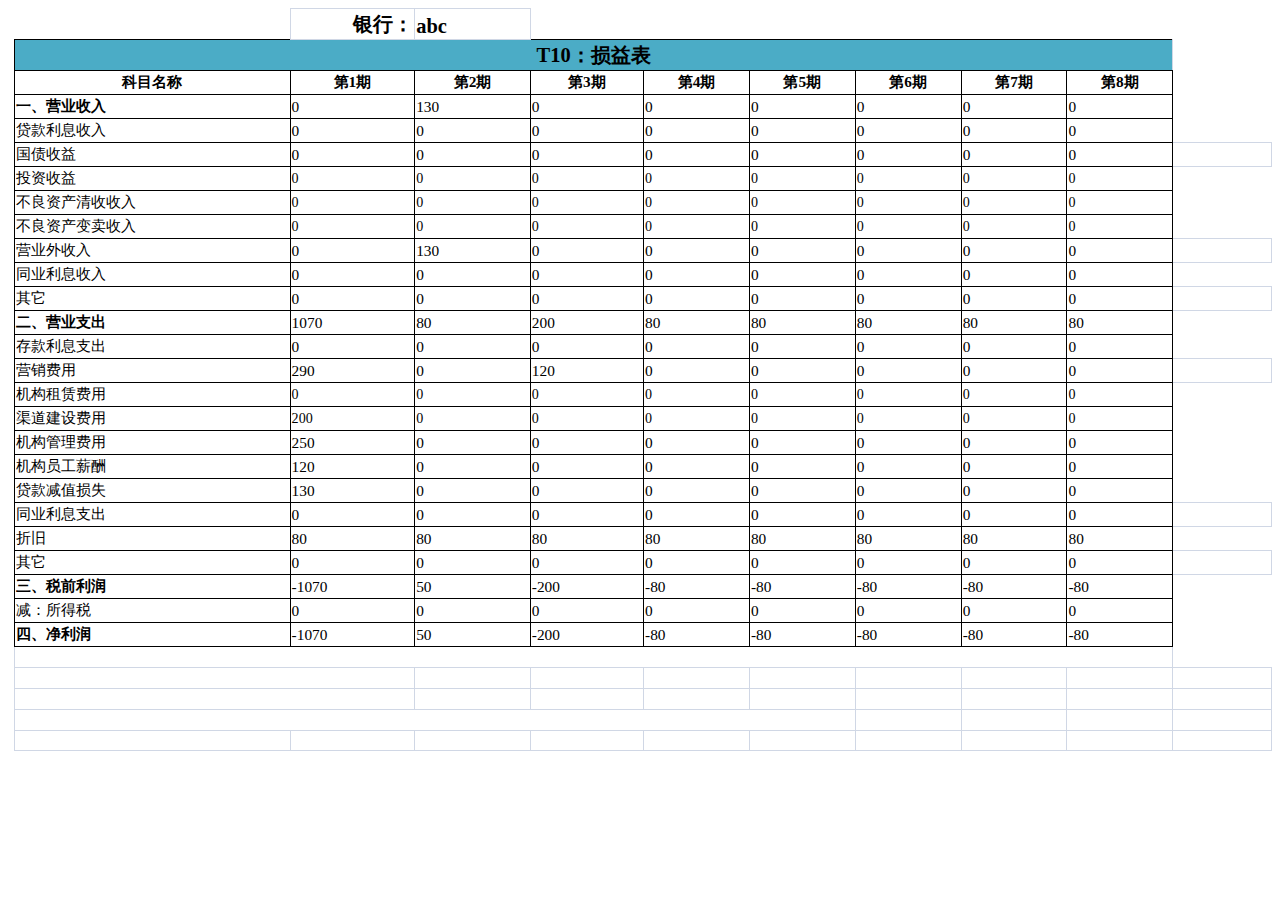
==== data/1515/T10损益表.html @ 1afb08a7 "修改小数点问题" ====
<html><head><meta http-equiv="content-type" content="text/html;charset=utf-8"></head><body><table style='border-collapse:collapse;'  width='100%'><tr><td style='border: #d0d7e5 1px 1px 1px 1px;'>&nbsp;</td><td style='border: #d0d7e5 1px 1px 1px 1px;'>&nbsp;</td><td align='right' valign='bottom' style='width:2048px;border-top:solid #d0d7e5 1px;border-right:solid #d0d7e5 1px;border-bottom:solid #d0d7e5 1px;border-left:solid #d0d7e5 1px;font-weight:700;font-size: 128.0%;' >银行：</td><td align='left' valign='bottom' style='width:2048px;border-top:solid #d0d7e5 1px;border-right:solid #d0d7e5 1px;border-bottom:solid #d0d7e5 1px;border-left:solid #d0d7e5 1px;font-weight:700;font-size: 128.0%;' >abc</td></tr><tr><td style='border: #d0d7e5 1px 1px 1px 1px;'>&nbsp;</td><td rowspan= '1' colspan= '9' align='center' valign='center' style='width:6001px;color:#000000;background-color:#4BACC6;border-top:solid #000000 1px;border-right:solid #d0d7e5 1px;border-bottom:solid #000000 1px;border-left:solid #000000 1px;font-weight:700;font-size: 128.0%;' >T10：损益表</td></tr><tr><td style='border: #d0d7e5 1px 1px 1px 1px;'>&nbsp;</td><td align='center' valign='center' style='width:6001px;border-top:solid #000000 1px;border-right:solid #000000 1px;border-bottom:solid #000000 1px;border-left:solid #000000 1px;font-weight:700;font-size: 96.0%;' >科目名称</td><td align='center' valign='center' style='width:2048px;border-top:solid #000000 1px;border-right:solid #000000 1px;border-bottom:solid #000000 1px;border-left:solid #000000 1px;font-weight:700;font-size: 96.0%;' >第1期</td><td align='center' valign='center' style='width:2048px;border-top:solid #000000 1px;border-right:solid #000000 1px;border-bottom:solid #000000 1px;border-left:solid #000000 1px;font-weight:700;font-size: 96.0%;' >第2期</td><td align='center' valign='center' style='width:2048px;border-top:solid #000000 1px;border-right:solid #000000 1px;border-bottom:solid #000000 1px;border-left:solid #000000 1px;font-weight:700;font-size: 96.0%;' >第3期</td><td align='center' valign='center' style='width:2048px;border-top:solid #000000 1px;border-right:solid #000000 1px;border-bottom:solid #000000 1px;border-left:solid #000000 1px;font-weight:700;font-size: 96.0%;' >第4期</td><td align='center' valign='center' style='width:2048px;border-top:solid #000000 1px;border-right:solid #000000 1px;border-bottom:solid #000000 1px;border-left:solid #000000 1px;font-weight:700;font-size: 96.0%;' >第5期</td><td align='center' valign='center' style='width:2048px;border-top:solid #000000 1px;border-right:solid #000000 1px;border-bottom:solid #000000 1px;border-left:solid #000000 1px;font-weight:700;font-size: 96.0%;' >第6期</td><td align='center' valign='center' style='width:2048px;border-top:solid #000000 1px;border-right:solid #000000 1px;border-bottom:solid #000000 1px;border-left:solid #000000 1px;font-weight:700;font-size: 96.0%;' >第7期</td><td align='center' valign='center' style='width:2048px;border-top:solid #000000 1px;border-right:solid #000000 1px;border-bottom:solid #000000 1px;border-left:solid #000000 1px;font-weight:700;font-size: 96.0%;' >第8期</td></tr><tr><td style='border: #d0d7e5 1px 1px 1px 1px;'>&nbsp;</td><td align='left' valign='center' style='width:6001px;border-top:solid #000000 1px;border-right:solid #000000 1px;border-bottom:solid #000000 1px;border-left:solid #000000 1px;font-weight:700;font-size: 96.0%;' >一、营业收入</td><td align='left' valign='center' style='width:2048px;border-top:solid #000000 1px;border-right:solid #000000 1px;border-bottom:solid #000000 1px;border-left:solid #000000 1px;font-weight:400;font-size: 96.0%;' >0</td><td align='left' valign='center' style='width:2048px;border-top:solid #000000 1px;border-right:solid #000000 1px;border-bottom:solid #000000 1px;border-left:solid #000000 1px;font-weight:400;font-size: 96.0%;' >130</td><td align='left' valign='center' style='width:2048px;border-top:solid #000000 1px;border-right:solid #000000 1px;border-bottom:solid #000000 1px;border-left:solid #000000 1px;font-weight:400;font-size: 96.0%;' >0</td><td align='left' valign='center' style='width:2048px;border-top:solid #000000 1px;border-right:solid #000000 1px;border-bottom:solid #000000 1px;border-left:solid #000000 1px;font-weight:400;font-size: 96.0%;' >0</td><td align='left' valign='center' style='width:2048px;border-top:solid #000000 1px;border-right:solid #000000 1px;border-bottom:solid #000000 1px;border-left:solid #000000 1px;font-weight:400;font-size: 96.0%;' >0</td><td align='left' valign='center' style='width:2048px;border-top:solid #000000 1px;border-right:solid #000000 1px;border-bottom:solid #000000 1px;border-left:solid #000000 1px;font-weight:400;font-size: 96.0%;' >0</td><td align='left' valign='center' style='width:2048px;border-top:solid #000000 1px;border-right:solid #000000 1px;border-bottom:solid #000000 1px;border-left:solid #000000 1px;font-weight:400;font-size: 96.0%;' >0</td><td align='left' valign='center' style='width:2048px;border-top:solid #000000 1px;border-right:solid #000000 1px;border-bottom:solid #000000 1px;border-left:solid #000000 1px;font-weight:400;font-size: 96.0%;' >0</td></tr><tr><td style='border: #d0d7e5 1px 1px 1px 1px;'>&nbsp;</td><td align='left' valign='center' style='width:6001px;border-top:solid #000000 1px;border-right:solid #000000 1px;border-bottom:solid #000000 1px;border-left:solid #000000 1px;font-weight:400;font-size: 96.0%;' >      贷款利息收入</td><td align='left' valign='center' style='width:2048px;border-top:solid #000000 1px;border-right:solid #000000 1px;border-bottom:solid #000000 1px;border-left:solid #000000 1px;font-weight:400;font-size: 96.0%;' >0</td><td align='left' valign='center' style='width:2048px;border-top:solid #000000 1px;border-right:solid #000000 1px;border-bottom:solid #000000 1px;border-left:solid #000000 1px;font-weight:400;font-size: 96.0%;' >0</td><td align='left' valign='center' style='width:2048px;border-top:solid #000000 1px;border-right:solid #000000 1px;border-bottom:solid #000000 1px;border-left:solid #000000 1px;font-weight:400;font-size: 96.0%;' >0</td><td align='left' valign='center' style='width:2048px;border-top:solid #000000 1px;border-right:solid #000000 1px;border-bottom:solid #000000 1px;border-left:solid #000000 1px;font-weight:400;font-size: 96.0%;' >0</td><td align='left' valign='center' style='width:2048px;border-top:solid #000000 1px;border-right:solid #000000 1px;border-bottom:solid #000000 1px;border-left:solid #000000 1px;font-weight:400;font-size: 96.0%;' >0</td><td align='left' valign='center' style='width:2048px;border-top:solid #000000 1px;border-right:solid #000000 1px;border-bottom:solid #000000 1px;border-left:solid #000000 1px;font-weight:400;font-size: 96.0%;' >0</td><td align='left' valign='center' style='width:2048px;border-top:solid #000000 1px;border-right:solid #000000 1px;border-bottom:solid #000000 1px;border-left:solid #000000 1px;font-weight:400;font-size: 96.0%;' >0</td><td align='left' valign='center' style='width:2048px;border-top:solid #000000 1px;border-right:solid #000000 1px;border-bottom:solid #000000 1px;border-left:solid #000000 1px;font-weight:400;font-size: 96.0%;' >0</td></tr><tr><td style='border: #d0d7e5 1px 1px 1px 1px;'>&nbsp;</td><td align='left' valign='center' style='width:6001px;border-top:solid #000000 1px;border-right:solid #000000 1px;border-bottom:solid #000000 1px;border-left:solid #000000 1px;font-weight:400;font-size: 96.0%;' >      国债收益</td><td align='left' valign='center' style='width:2048px;border-top:solid #000000 1px;border-right:solid #000000 1px;border-bottom:solid #000000 1px;border-left:solid #000000 1px;font-weight:400;font-size: 96.0%;' >0</td><td align='left' valign='center' style='width:2048px;border-top:solid #000000 1px;border-right:solid #000000 1px;border-bottom:solid #000000 1px;border-left:solid #000000 1px;font-weight:400;font-size: 96.0%;' >0</td><td align='left' valign='center' style='width:2048px;border-top:solid #000000 1px;border-right:solid #000000 1px;border-bottom:solid #000000 1px;border-left:solid #000000 1px;font-weight:400;font-size: 96.0%;' >0</td><td align='left' valign='center' style='width:2048px;border-top:solid #000000 1px;border-right:solid #000000 1px;border-bottom:solid #000000 1px;border-left:solid #000000 1px;font-weight:400;font-size: 96.0%;' >0</td><td align='left' valign='center' style='width:2048px;border-top:solid #000000 1px;border-right:solid #000000 1px;border-bottom:solid #000000 1px;border-left:solid #000000 1px;font-weight:400;font-size: 96.0%;' >0</td><td align='left' valign='center' style='width:2048px;border-top:solid #000000 1px;border-right:solid #000000 1px;border-bottom:solid #000000 1px;border-left:solid #000000 1px;font-weight:400;font-size: 96.0%;' >0</td><td align='left' valign='center' style='width:2048px;border-top:solid #000000 1px;border-right:solid #000000 1px;border-bottom:solid #000000 1px;border-left:solid #000000 1px;font-weight:400;font-size: 96.0%;' >0</td><td align='left' valign='center' style='width:2048px;border-top:solid #000000 1px;border-right:solid #000000 1px;border-bottom:solid #000000 1px;border-left:solid #000000 1px;font-weight:400;font-size: 96.0%;' >0</td><td align='left' valign='center' style='width:2247px;color:#FF0000;border-top:solid #d0d7e5 1px;border-right:solid #d0d7e5 1px;border-bottom:solid #d0d7e5 1px;border-left:solid #d0d7e5 1px;font-weight:700;font-size: 112.0%;' > &nbsp; </td></tr><tr><td style='border: #d0d7e5 1px 1px 1px 1px;'>&nbsp;</td><td align='left' valign='center' style='width:6001px;border-top:solid #000000 1px;border-right:solid #000000 1px;border-bottom:solid #000000 1px;border-left:solid #000000 1px;font-weight:400;font-size: 96.0%;' >      投资收益</td><td align='left' valign='center' style='width:2048px;border-top:solid #000000 1px;border-right:solid #000000 1px;border-bottom:solid #000000 1px;border-left:solid #000000 1px;font-weight:400;font-size: 88.0%;' >0</td><td align='left' valign='center' style='width:2048px;border-top:solid #000000 1px;border-right:solid #000000 1px;border-bottom:solid #000000 1px;border-left:solid #000000 1px;font-weight:400;font-size: 88.0%;' >0</td><td align='left' valign='center' style='width:2048px;border-top:solid #000000 1px;border-right:solid #000000 1px;border-bottom:solid #000000 1px;border-left:solid #000000 1px;font-weight:400;font-size: 88.0%;' >0</td><td align='left' valign='center' style='width:2048px;border-top:solid #000000 1px;border-right:solid #000000 1px;border-bottom:solid #000000 1px;border-left:solid #000000 1px;font-weight:400;font-size: 88.0%;' >0</td><td align='left' valign='center' style='width:2048px;border-top:solid #000000 1px;border-right:solid #000000 1px;border-bottom:solid #000000 1px;border-left:solid #000000 1px;font-weight:400;font-size: 88.0%;' >0</td><td align='left' valign='center' style='width:2048px;border-top:solid #000000 1px;border-right:solid #000000 1px;border-bottom:solid #000000 1px;border-left:solid #000000 1px;font-weight:400;font-size: 88.0%;' >0</td><td align='left' valign='center' style='width:2048px;border-top:solid #000000 1px;border-right:solid #000000 1px;border-bottom:solid #000000 1px;border-left:solid #000000 1px;font-weight:400;font-size: 88.0%;' >0</td><td align='left' valign='center' style='width:2048px;border-top:solid #000000 1px;border-right:solid #000000 1px;border-bottom:solid #000000 1px;border-left:solid #000000 1px;font-weight:400;font-size: 88.0%;' >0</td></tr><tr><td style='border: #d0d7e5 1px 1px 1px 1px;'>&nbsp;</td><td align='left' valign='center' style='width:6001px;border-top:solid #000000 1px;border-right:solid #000000 1px;border-bottom:solid #000000 1px;border-left:solid #000000 1px;font-weight:400;font-size: 96.0%;' >      不良资产清收收入</td><td align='left' valign='center' style='width:2048px;border-top:solid #000000 1px;border-right:solid #000000 1px;border-bottom:solid #000000 1px;border-left:solid #000000 1px;font-weight:400;font-size: 88.0%;' >0</td><td align='left' valign='center' style='width:2048px;border-top:solid #000000 1px;border-right:solid #000000 1px;border-bottom:solid #000000 1px;border-left:solid #000000 1px;font-weight:400;font-size: 88.0%;' >0</td><td align='left' valign='center' style='width:2048px;border-top:solid #000000 1px;border-right:solid #000000 1px;border-bottom:solid #000000 1px;border-left:solid #000000 1px;font-weight:400;font-size: 88.0%;' >0</td><td align='left' valign='center' style='width:2048px;border-top:solid #000000 1px;border-right:solid #000000 1px;border-bottom:solid #000000 1px;border-left:solid #000000 1px;font-weight:400;font-size: 88.0%;' >0</td><td align='left' valign='center' style='width:2048px;border-top:solid #000000 1px;border-right:solid #000000 1px;border-bottom:solid #000000 1px;border-left:solid #000000 1px;font-weight:400;font-size: 88.0%;' >0</td><td align='left' valign='center' style='width:2048px;border-top:solid #000000 1px;border-right:solid #000000 1px;border-bottom:solid #000000 1px;border-left:solid #000000 1px;font-weight:400;font-size: 88.0%;' >0</td><td align='left' valign='center' style='width:2048px;border-top:solid #000000 1px;border-right:solid #000000 1px;border-bottom:solid #000000 1px;border-left:solid #000000 1px;font-weight:400;font-size: 88.0%;' >0</td><td align='left' valign='center' style='width:2048px;border-top:solid #000000 1px;border-right:solid #000000 1px;border-bottom:solid #000000 1px;border-left:solid #000000 1px;font-weight:400;font-size: 88.0%;' >0</td></tr><tr><td style='border: #d0d7e5 1px 1px 1px 1px;'>&nbsp;</td><td align='left' valign='center' style='width:6001px;border-top:solid #000000 1px;border-right:solid #000000 1px;border-bottom:solid #000000 1px;border-left:solid #000000 1px;font-weight:400;font-size: 96.0%;' >      不良资产变卖收入</td><td align='left' valign='center' style='width:2048px;border-top:solid #000000 1px;border-right:solid #000000 1px;border-bottom:solid #000000 1px;border-left:solid #000000 1px;font-weight:400;font-size: 88.0%;' >0</td><td align='left' valign='center' style='width:2048px;border-top:solid #000000 1px;border-right:solid #000000 1px;border-bottom:solid #000000 1px;border-left:solid #000000 1px;font-weight:400;font-size: 88.0%;' >0</td><td align='left' valign='center' style='width:2048px;border-top:solid #000000 1px;border-right:solid #000000 1px;border-bottom:solid #000000 1px;border-left:solid #000000 1px;font-weight:400;font-size: 88.0%;' >0</td><td align='left' valign='center' style='width:2048px;border-top:solid #000000 1px;border-right:solid #000000 1px;border-bottom:solid #000000 1px;border-left:solid #000000 1px;font-weight:400;font-size: 88.0%;' >0</td><td align='left' valign='center' style='width:2048px;border-top:solid #000000 1px;border-right:solid #000000 1px;border-bottom:solid #000000 1px;border-left:solid #000000 1px;font-weight:400;font-size: 88.0%;' >0</td><td align='left' valign='center' style='width:2048px;border-top:solid #000000 1px;border-right:solid #000000 1px;border-bottom:solid #000000 1px;border-left:solid #000000 1px;font-weight:400;font-size: 88.0%;' >0</td><td align='left' valign='center' style='width:2048px;border-top:solid #000000 1px;border-right:solid #000000 1px;border-bottom:solid #000000 1px;border-left:solid #000000 1px;font-weight:400;font-size: 88.0%;' >0</td><td align='left' valign='center' style='width:2048px;border-top:solid #000000 1px;border-right:solid #000000 1px;border-bottom:solid #000000 1px;border-left:solid #000000 1px;font-weight:400;font-size: 88.0%;' >0</td></tr><tr><td style='border: #d0d7e5 1px 1px 1px 1px;'>&nbsp;</td><td align='left' valign='center' style='width:6001px;border-top:solid #000000 1px;border-right:solid #000000 1px;border-bottom:solid #000000 1px;border-left:solid #000000 1px;font-weight:400;font-size: 96.0%;' >      营业外收入</td><td align='left' valign='center' style='width:2048px;border-top:solid #000000 1px;border-right:solid #000000 1px;border-bottom:solid #000000 1px;border-left:solid #000000 1px;font-weight:400;font-size: 96.0%;' >0</td><td align='left' valign='center' style='width:2048px;border-top:solid #000000 1px;border-right:solid #000000 1px;border-bottom:solid #000000 1px;border-left:solid #000000 1px;font-weight:400;font-size: 96.0%;' >130</td><td align='left' valign='center' style='width:2048px;border-top:solid #000000 1px;border-right:solid #000000 1px;border-bottom:solid #000000 1px;border-left:solid #000000 1px;font-weight:400;font-size: 96.0%;' >0</td><td align='left' valign='center' style='width:2048px;border-top:solid #000000 1px;border-right:solid #000000 1px;border-bottom:solid #000000 1px;border-left:solid #000000 1px;font-weight:400;font-size: 96.0%;' >0</td><td align='left' valign='center' style='width:2048px;border-top:solid #000000 1px;border-right:solid #000000 1px;border-bottom:solid #000000 1px;border-left:solid #000000 1px;font-weight:400;font-size: 96.0%;' >0</td><td align='left' valign='center' style='width:2048px;border-top:solid #000000 1px;border-right:solid #000000 1px;border-bottom:solid #000000 1px;border-left:solid #000000 1px;font-weight:400;font-size: 96.0%;' >0</td><td align='left' valign='center' style='width:2048px;border-top:solid #000000 1px;border-right:solid #000000 1px;border-bottom:solid #000000 1px;border-left:solid #000000 1px;font-weight:400;font-size: 96.0%;' >0</td><td align='left' valign='center' style='width:2048px;border-top:solid #000000 1px;border-right:solid #000000 1px;border-bottom:solid #000000 1px;border-left:solid #000000 1px;font-weight:400;font-size: 96.0%;' >0</td><td align='left' valign='center' style='width:2247px;color:#FF0000;border-top:solid #d0d7e5 1px;border-right:solid #d0d7e5 1px;border-bottom:solid #d0d7e5 1px;border-left:solid #d0d7e5 1px;font-weight:700;font-size: 112.0%;' > &nbsp; </td></tr><tr><td style='border: #d0d7e5 1px 1px 1px 1px;'>&nbsp;</td><td align='left' valign='center' style='width:6001px;border-top:solid #000000 1px;border-right:solid #000000 1px;border-bottom:solid #000000 1px;border-left:solid #000000 1px;font-weight:400;font-size: 96.0%;' >      同业利息收入</td><td align='left' valign='center' style='width:2048px;border-top:solid #000000 1px;border-right:solid #000000 1px;border-bottom:solid #000000 1px;border-left:solid #000000 1px;font-weight:400;font-size: 96.0%;' >0</td><td align='left' valign='center' style='width:2048px;border-top:solid #000000 1px;border-right:solid #000000 1px;border-bottom:solid #000000 1px;border-left:solid #000000 1px;font-weight:400;font-size: 96.0%;' >0</td><td align='left' valign='center' style='width:2048px;border-top:solid #000000 1px;border-right:solid #000000 1px;border-bottom:solid #000000 1px;border-left:solid #000000 1px;font-weight:400;font-size: 96.0%;' >0</td><td align='left' valign='center' style='width:2048px;border-top:solid #000000 1px;border-right:solid #000000 1px;border-bottom:solid #000000 1px;border-left:solid #000000 1px;font-weight:400;font-size: 96.0%;' >0</td><td align='left' valign='center' style='width:2048px;border-top:solid #000000 1px;border-right:solid #000000 1px;border-bottom:solid #000000 1px;border-left:solid #000000 1px;font-weight:400;font-size: 96.0%;' >0</td><td align='left' valign='center' style='width:2048px;border-top:solid #000000 1px;border-right:solid #000000 1px;border-bottom:solid #000000 1px;border-left:solid #000000 1px;font-weight:400;font-size: 96.0%;' >0</td><td align='left' valign='center' style='width:2048px;border-top:solid #000000 1px;border-right:solid #000000 1px;border-bottom:solid #000000 1px;border-left:solid #000000 1px;font-weight:400;font-size: 96.0%;' >0</td><td align='left' valign='center' style='width:2048px;border-top:solid #000000 1px;border-right:solid #000000 1px;border-bottom:solid #000000 1px;border-left:solid #000000 1px;font-weight:400;font-size: 96.0%;' >0</td></tr><tr><td style='border: #d0d7e5 1px 1px 1px 1px;'>&nbsp;</td><td align='left' valign='center' style='width:6001px;border-top:solid #000000 1px;border-right:solid #000000 1px;border-bottom:solid #000000 1px;border-left:solid #000000 1px;font-weight:400;font-size: 96.0%;' >      其它</td><td align='left' valign='center' style='width:2048px;border-top:solid #000000 1px;border-right:solid #000000 1px;border-bottom:solid #000000 1px;border-left:solid #000000 1px;font-weight:400;font-size: 96.0%;' >0</td><td align='left' valign='center' style='width:2048px;border-top:solid #000000 1px;border-right:solid #000000 1px;border-bottom:solid #000000 1px;border-left:solid #000000 1px;font-weight:400;font-size: 96.0%;' >0</td><td align='left' valign='center' style='width:2048px;border-top:solid #000000 1px;border-right:solid #000000 1px;border-bottom:solid #000000 1px;border-left:solid #000000 1px;font-weight:400;font-size: 96.0%;' >0</td><td align='left' valign='center' style='width:2048px;border-top:solid #000000 1px;border-right:solid #000000 1px;border-bottom:solid #000000 1px;border-left:solid #000000 1px;font-weight:400;font-size: 96.0%;' >0</td><td align='left' valign='center' style='width:2048px;border-top:solid #000000 1px;border-right:solid #000000 1px;border-bottom:solid #000000 1px;border-left:solid #000000 1px;font-weight:400;font-size: 96.0%;' >0</td><td align='left' valign='center' style='width:2048px;border-top:solid #000000 1px;border-right:solid #000000 1px;border-bottom:solid #000000 1px;border-left:solid #000000 1px;font-weight:400;font-size: 96.0%;' >0</td><td align='left' valign='center' style='width:2048px;border-top:solid #000000 1px;border-right:solid #000000 1px;border-bottom:solid #000000 1px;border-left:solid #000000 1px;font-weight:400;font-size: 96.0%;' >0</td><td align='left' valign='center' style='width:2048px;border-top:solid #000000 1px;border-right:solid #000000 1px;border-bottom:solid #000000 1px;border-left:solid #000000 1px;font-weight:400;font-size: 96.0%;' >0</td><td align='left' valign='center' style='width:2247px;color:#FF0000;border-top:solid #d0d7e5 1px;border-right:solid #d0d7e5 1px;border-bottom:solid #d0d7e5 1px;border-left:solid #d0d7e5 1px;font-weight:700;font-size: 112.0%;' > &nbsp; </td></tr><tr><td style='border: #d0d7e5 1px 1px 1px 1px;'>&nbsp;</td><td align='left' valign='center' style='width:6001px;border-top:solid #000000 1px;border-right:solid #000000 1px;border-bottom:solid #000000 1px;border-left:solid #000000 1px;font-weight:700;font-size: 96.0%;' >二、营业支出</td><td align='left' valign='center' style='width:2048px;border-top:solid #000000 1px;border-right:solid #000000 1px;border-bottom:solid #000000 1px;border-left:solid #000000 1px;font-weight:400;font-size: 96.0%;' >1070</td><td align='left' valign='center' style='width:2048px;border-top:solid #000000 1px;border-right:solid #000000 1px;border-bottom:solid #000000 1px;border-left:solid #000000 1px;font-weight:400;font-size: 96.0%;' >80</td><td align='left' valign='center' style='width:2048px;border-top:solid #000000 1px;border-right:solid #000000 1px;border-bottom:solid #000000 1px;border-left:solid #000000 1px;font-weight:400;font-size: 96.0%;' >200</td><td align='left' valign='center' style='width:2048px;border-top:solid #000000 1px;border-right:solid #000000 1px;border-bottom:solid #000000 1px;border-left:solid #000000 1px;font-weight:400;font-size: 96.0%;' >80</td><td align='left' valign='center' style='width:2048px;border-top:solid #000000 1px;border-right:solid #000000 1px;border-bottom:solid #000000 1px;border-left:solid #000000 1px;font-weight:400;font-size: 96.0%;' >80</td><td align='left' valign='center' style='width:2048px;border-top:solid #000000 1px;border-right:solid #000000 1px;border-bottom:solid #000000 1px;border-left:solid #000000 1px;font-weight:400;font-size: 96.0%;' >80</td><td align='left' valign='center' style='width:2048px;border-top:solid #000000 1px;border-right:solid #000000 1px;border-bottom:solid #000000 1px;border-left:solid #000000 1px;font-weight:400;font-size: 96.0%;' >80</td><td align='left' valign='center' style='width:2048px;border-top:solid #000000 1px;border-right:solid #000000 1px;border-bottom:solid #000000 1px;border-left:solid #000000 1px;font-weight:400;font-size: 96.0%;' >80</td></tr><tr><td style='border: #d0d7e5 1px 1px 1px 1px;'>&nbsp;</td><td align='left' valign='center' style='width:6001px;border-top:solid #000000 1px;border-right:solid #000000 1px;border-bottom:solid #000000 1px;border-left:solid #000000 1px;font-weight:400;font-size: 96.0%;' >      存款利息支出</td><td align='left' valign='center' style='width:2048px;border-top:solid #000000 1px;border-right:solid #000000 1px;border-bottom:solid #000000 1px;border-left:solid #000000 1px;font-weight:400;font-size: 96.0%;' >0</td><td align='left' valign='center' style='width:2048px;border-top:solid #000000 1px;border-right:solid #000000 1px;border-bottom:solid #000000 1px;border-left:solid #000000 1px;font-weight:400;font-size: 96.0%;' >0</td><td align='left' valign='center' style='width:2048px;border-top:solid #000000 1px;border-right:solid #000000 1px;border-bottom:solid #000000 1px;border-left:solid #000000 1px;font-weight:400;font-size: 96.0%;' >0</td><td align='left' valign='center' style='width:2048px;border-top:solid #000000 1px;border-right:solid #000000 1px;border-bottom:solid #000000 1px;border-left:solid #000000 1px;font-weight:400;font-size: 96.0%;' >0</td><td align='left' valign='center' style='width:2048px;border-top:solid #000000 1px;border-right:solid #000000 1px;border-bottom:solid #000000 1px;border-left:solid #000000 1px;font-weight:400;font-size: 96.0%;' >0</td><td align='left' valign='center' style='width:2048px;border-top:solid #000000 1px;border-right:solid #000000 1px;border-bottom:solid #000000 1px;border-left:solid #000000 1px;font-weight:400;font-size: 96.0%;' >0</td><td align='left' valign='center' style='width:2048px;border-top:solid #000000 1px;border-right:solid #000000 1px;border-bottom:solid #000000 1px;border-left:solid #000000 1px;font-weight:400;font-size: 96.0%;' >0</td><td align='left' valign='center' style='width:2048px;border-top:solid #000000 1px;border-right:solid #000000 1px;border-bottom:solid #000000 1px;border-left:solid #000000 1px;font-weight:400;font-size: 96.0%;' >0</td></tr><tr><td style='border: #d0d7e5 1px 1px 1px 1px;'>&nbsp;</td><td align='left' valign='center' style='width:6001px;border-top:solid #000000 1px;border-right:solid #000000 1px;border-bottom:solid #000000 1px;border-left:solid #000000 1px;font-weight:400;font-size: 96.0%;' >      营销费用</td><td align='left' valign='center' style='width:2048px;border-top:solid #000000 1px;border-right:solid #000000 1px;border-bottom:solid #000000 1px;border-left:solid #000000 1px;font-weight:400;font-size: 96.0%;' >290</td><td align='left' valign='center' style='width:2048px;border-top:solid #000000 1px;border-right:solid #000000 1px;border-bottom:solid #000000 1px;border-left:solid #000000 1px;font-weight:400;font-size: 96.0%;' >0</td><td align='left' valign='center' style='width:2048px;border-top:solid #000000 1px;border-right:solid #000000 1px;border-bottom:solid #000000 1px;border-left:solid #000000 1px;font-weight:400;font-size: 96.0%;' >120</td><td align='left' valign='center' style='width:2048px;border-top:solid #000000 1px;border-right:solid #000000 1px;border-bottom:solid #000000 1px;border-left:solid #000000 1px;font-weight:400;font-size: 96.0%;' >0</td><td align='left' valign='center' style='width:2048px;border-top:solid #000000 1px;border-right:solid #000000 1px;border-bottom:solid #000000 1px;border-left:solid #000000 1px;font-weight:400;font-size: 96.0%;' >0</td><td align='left' valign='center' style='width:2048px;border-top:solid #000000 1px;border-right:solid #000000 1px;border-bottom:solid #000000 1px;border-left:solid #000000 1px;font-weight:400;font-size: 96.0%;' >0</td><td align='left' valign='center' style='width:2048px;border-top:solid #000000 1px;border-right:solid #000000 1px;border-bottom:solid #000000 1px;border-left:solid #000000 1px;font-weight:400;font-size: 96.0%;' >0</td><td align='left' valign='center' style='width:2048px;border-top:solid #000000 1px;border-right:solid #000000 1px;border-bottom:solid #000000 1px;border-left:solid #000000 1px;font-weight:400;font-size: 96.0%;' >0</td><td align='left' valign='center' style='width:2247px;color:#FF0000;border-top:solid #d0d7e5 1px;border-right:solid #d0d7e5 1px;border-bottom:solid #d0d7e5 1px;border-left:solid #d0d7e5 1px;font-weight:700;font-size: 88.0%;' > &nbsp; </td></tr><tr><td style='border: #d0d7e5 1px 1px 1px 1px;'>&nbsp;</td><td align='left' valign='center' style='width:6001px;border-top:solid #000000 1px;border-right:solid #000000 1px;border-bottom:solid #000000 1px;border-left:solid #000000 1px;font-weight:400;font-size: 96.0%;' >      机构租赁费用</td><td align='left' valign='center' style='width:2048px;border-top:solid #000000 1px;border-right:solid #000000 1px;border-bottom:solid #000000 1px;border-left:solid #000000 1px;font-weight:400;font-size: 88.0%;' >0</td><td align='left' valign='center' style='width:2048px;border-top:solid #000000 1px;border-right:solid #000000 1px;border-bottom:solid #000000 1px;border-left:solid #000000 1px;font-weight:400;font-size: 88.0%;' >0</td><td align='left' valign='center' style='width:2048px;border-top:solid #000000 1px;border-right:solid #000000 1px;border-bottom:solid #000000 1px;border-left:solid #000000 1px;font-weight:400;font-size: 88.0%;' >0</td><td align='left' valign='center' style='width:2048px;border-top:solid #000000 1px;border-right:solid #000000 1px;border-bottom:solid #000000 1px;border-left:solid #000000 1px;font-weight:400;font-size: 88.0%;' >0</td><td align='left' valign='center' style='width:2048px;border-top:solid #000000 1px;border-right:solid #000000 1px;border-bottom:solid #000000 1px;border-left:solid #000000 1px;font-weight:400;font-size: 88.0%;' >0</td><td align='left' valign='center' style='width:2048px;border-top:solid #000000 1px;border-right:solid #000000 1px;border-bottom:solid #000000 1px;border-left:solid #000000 1px;font-weight:400;font-size: 88.0%;' >0</td><td align='left' valign='center' style='width:2048px;border-top:solid #000000 1px;border-right:solid #000000 1px;border-bottom:solid #000000 1px;border-left:solid #000000 1px;font-weight:400;font-size: 88.0%;' >0</td><td align='left' valign='center' style='width:2048px;border-top:solid #000000 1px;border-right:solid #000000 1px;border-bottom:solid #000000 1px;border-left:solid #000000 1px;font-weight:400;font-size: 88.0%;' >0</td></tr><tr><td style='border: #d0d7e5 1px 1px 1px 1px;'>&nbsp;</td><td align='left' valign='center' style='width:6001px;border-top:solid #000000 1px;border-right:solid #000000 1px;border-bottom:solid #000000 1px;border-left:solid #000000 1px;font-weight:400;font-size: 96.0%;' >      渠道建设费用</td><td align='left' valign='center' style='width:2048px;border-top:solid #000000 1px;border-right:solid #000000 1px;border-bottom:solid #000000 1px;border-left:solid #000000 1px;font-weight:400;font-size: 88.0%;' >200</td><td align='left' valign='center' style='width:2048px;border-top:solid #000000 1px;border-right:solid #000000 1px;border-bottom:solid #000000 1px;border-left:solid #000000 1px;font-weight:400;font-size: 88.0%;' >0</td><td align='left' valign='center' style='width:2048px;border-top:solid #000000 1px;border-right:solid #000000 1px;border-bottom:solid #000000 1px;border-left:solid #000000 1px;font-weight:400;font-size: 88.0%;' >0</td><td align='left' valign='center' style='width:2048px;border-top:solid #000000 1px;border-right:solid #000000 1px;border-bottom:solid #000000 1px;border-left:solid #000000 1px;font-weight:400;font-size: 88.0%;' >0</td><td align='left' valign='center' style='width:2048px;border-top:solid #000000 1px;border-right:solid #000000 1px;border-bottom:solid #000000 1px;border-left:solid #000000 1px;font-weight:400;font-size: 88.0%;' >0</td><td align='left' valign='center' style='width:2048px;border-top:solid #000000 1px;border-right:solid #000000 1px;border-bottom:solid #000000 1px;border-left:solid #000000 1px;font-weight:400;font-size: 88.0%;' >0</td><td align='left' valign='center' style='width:2048px;border-top:solid #000000 1px;border-right:solid #000000 1px;border-bottom:solid #000000 1px;border-left:solid #000000 1px;font-weight:400;font-size: 88.0%;' >0</td><td align='left' valign='center' style='width:2048px;border-top:solid #000000 1px;border-right:solid #000000 1px;border-bottom:solid #000000 1px;border-left:solid #000000 1px;font-weight:400;font-size: 88.0%;' >0</td></tr><tr><td style='border: #d0d7e5 1px 1px 1px 1px;'>&nbsp;</td><td align='left' valign='center' style='width:6001px;border-top:solid #000000 1px;border-right:solid #000000 1px;border-bottom:solid #000000 1px;border-left:solid #000000 1px;font-weight:400;font-size: 96.0%;' >      机构管理费用</td><td align='left' valign='center' style='width:2048px;border-top:solid #000000 1px;border-right:solid #000000 1px;border-bottom:solid #000000 1px;border-left:solid #000000 1px;font-weight:400;font-size: 96.0%;' >250</td><td align='left' valign='center' style='width:2048px;border-top:solid #000000 1px;border-right:solid #000000 1px;border-bottom:solid #000000 1px;border-left:solid #000000 1px;font-weight:400;font-size: 96.0%;' >0</td><td align='left' valign='center' style='width:2048px;border-top:solid #000000 1px;border-right:solid #000000 1px;border-bottom:solid #000000 1px;border-left:solid #000000 1px;font-weight:400;font-size: 96.0%;' >0</td><td align='left' valign='center' style='width:2048px;border-top:solid #000000 1px;border-right:solid #000000 1px;border-bottom:solid #000000 1px;border-left:solid #000000 1px;font-weight:400;font-size: 96.0%;' >0</td><td align='left' valign='center' style='width:2048px;border-top:solid #000000 1px;border-right:solid #000000 1px;border-bottom:solid #000000 1px;border-left:solid #000000 1px;font-weight:400;font-size: 96.0%;' >0</td><td align='left' valign='center' style='width:2048px;border-top:solid #000000 1px;border-right:solid #000000 1px;border-bottom:solid #000000 1px;border-left:solid #000000 1px;font-weight:400;font-size: 96.0%;' >0</td><td align='left' valign='center' style='width:2048px;border-top:solid #000000 1px;border-right:solid #000000 1px;border-bottom:solid #000000 1px;border-left:solid #000000 1px;font-weight:400;font-size: 96.0%;' >0</td><td align='left' valign='center' style='width:2048px;border-top:solid #000000 1px;border-right:solid #000000 1px;border-bottom:solid #000000 1px;border-left:solid #000000 1px;font-weight:400;font-size: 96.0%;' >0</td></tr><tr><td style='border: #d0d7e5 1px 1px 1px 1px;'>&nbsp;</td><td align='left' valign='center' style='width:6001px;border-top:solid #000000 1px;border-right:solid #000000 1px;border-bottom:solid #000000 1px;border-left:solid #000000 1px;font-weight:400;font-size: 96.0%;' >      机构员工薪酬</td><td align='left' valign='center' style='width:2048px;border-top:solid #000000 1px;border-right:solid #000000 1px;border-bottom:solid #000000 1px;border-left:solid #000000 1px;font-weight:400;font-size: 96.0%;' >120</td><td align='left' valign='center' style='width:2048px;border-top:solid #000000 1px;border-right:solid #000000 1px;border-bottom:solid #000000 1px;border-left:solid #000000 1px;font-weight:400;font-size: 96.0%;' >0</td><td align='left' valign='center' style='width:2048px;border-top:solid #000000 1px;border-right:solid #000000 1px;border-bottom:solid #000000 1px;border-left:solid #000000 1px;font-weight:400;font-size: 96.0%;' >0</td><td align='left' valign='center' style='width:2048px;border-top:solid #000000 1px;border-right:solid #000000 1px;border-bottom:solid #000000 1px;border-left:solid #000000 1px;font-weight:400;font-size: 96.0%;' >0</td><td align='left' valign='center' style='width:2048px;border-top:solid #000000 1px;border-right:solid #000000 1px;border-bottom:solid #000000 1px;border-left:solid #000000 1px;font-weight:400;font-size: 96.0%;' >0</td><td align='left' valign='center' style='width:2048px;border-top:solid #000000 1px;border-right:solid #000000 1px;border-bottom:solid #000000 1px;border-left:solid #000000 1px;font-weight:400;font-size: 96.0%;' >0</td><td align='left' valign='center' style='width:2048px;border-top:solid #000000 1px;border-right:solid #000000 1px;border-bottom:solid #000000 1px;border-left:solid #000000 1px;font-weight:400;font-size: 96.0%;' >0</td><td align='left' valign='center' style='width:2048px;border-top:solid #000000 1px;border-right:solid #000000 1px;border-bottom:solid #000000 1px;border-left:solid #000000 1px;font-weight:400;font-size: 96.0%;' >0</td></tr><tr><td style='border: #d0d7e5 1px 1px 1px 1px;'>&nbsp;</td><td align='left' valign='center' style='width:6001px;border-top:solid #000000 1px;border-right:solid #000000 1px;border-bottom:solid #000000 1px;border-left:solid #000000 1px;font-weight:400;font-size: 96.0%;' >      贷款减值损失</td><td align='left' valign='center' style='width:2048px;border-top:solid #000000 1px;border-right:solid #000000 1px;border-bottom:solid #000000 1px;border-left:solid #000000 1px;font-weight:400;font-size: 96.0%;' >130</td><td align='left' valign='center' style='width:2048px;border-top:solid #000000 1px;border-right:solid #000000 1px;border-bottom:solid #000000 1px;border-left:solid #000000 1px;font-weight:400;font-size: 96.0%;' >0</td><td align='left' valign='center' style='width:2048px;border-top:solid #000000 1px;border-right:solid #000000 1px;border-bottom:solid #000000 1px;border-left:solid #000000 1px;font-weight:400;font-size: 96.0%;' >0</td><td align='left' valign='center' style='width:2048px;border-top:solid #000000 1px;border-right:solid #000000 1px;border-bottom:solid #000000 1px;border-left:solid #000000 1px;font-weight:400;font-size: 96.0%;' >0</td><td align='left' valign='center' style='width:2048px;border-top:solid #000000 1px;border-right:solid #000000 1px;border-bottom:solid #000000 1px;border-left:solid #000000 1px;font-weight:400;font-size: 96.0%;' >0</td><td align='left' valign='center' style='width:2048px;border-top:solid #000000 1px;border-right:solid #000000 1px;border-bottom:solid #000000 1px;border-left:solid #000000 1px;font-weight:400;font-size: 96.0%;' >0</td><td align='left' valign='center' style='width:2048px;border-top:solid #000000 1px;border-right:solid #000000 1px;border-bottom:solid #000000 1px;border-left:solid #000000 1px;font-weight:400;font-size: 96.0%;' >0</td><td align='left' valign='center' style='width:2048px;border-top:solid #000000 1px;border-right:solid #000000 1px;border-bottom:solid #000000 1px;border-left:solid #000000 1px;font-weight:400;font-size: 96.0%;' >0</td></tr><tr></tr><tr><td style='border: #d0d7e5 1px 1px 1px 1px;'>&nbsp;</td><td align='left' valign='center' style='width:6001px;border-top:solid #000000 1px;border-right:solid #000000 1px;border-bottom:solid #000000 1px;border-left:solid #000000 1px;font-weight:400;font-size: 96.0%;' >      同业利息支出</td><td align='left' valign='center' style='width:2048px;border-top:solid #000000 1px;border-right:solid #000000 1px;border-bottom:solid #000000 1px;border-left:solid #000000 1px;font-weight:400;font-size: 96.0%;' >0</td><td align='left' valign='center' style='width:2048px;border-top:solid #000000 1px;border-right:solid #000000 1px;border-bottom:solid #000000 1px;border-left:solid #000000 1px;font-weight:400;font-size: 96.0%;' >0</td><td align='left' valign='center' style='width:2048px;border-top:solid #000000 1px;border-right:solid #000000 1px;border-bottom:solid #000000 1px;border-left:solid #000000 1px;font-weight:400;font-size: 96.0%;' >0</td><td align='left' valign='center' style='width:2048px;border-top:solid #000000 1px;border-right:solid #000000 1px;border-bottom:solid #000000 1px;border-left:solid #000000 1px;font-weight:400;font-size: 96.0%;' >0</td><td align='left' valign='center' style='width:2048px;border-top:solid #000000 1px;border-right:solid #000000 1px;border-bottom:solid #000000 1px;border-left:solid #000000 1px;font-weight:400;font-size: 96.0%;' >0</td><td align='left' valign='center' style='width:2048px;border-top:solid #000000 1px;border-right:solid #000000 1px;border-bottom:solid #000000 1px;border-left:solid #000000 1px;font-weight:400;font-size: 96.0%;' >0</td><td align='left' valign='center' style='width:2048px;border-top:solid #000000 1px;border-right:solid #000000 1px;border-bottom:solid #000000 1px;border-left:solid #000000 1px;font-weight:400;font-size: 96.0%;' >0</td><td align='left' valign='center' style='width:2048px;border-top:solid #000000 1px;border-right:solid #000000 1px;border-bottom:solid #000000 1px;border-left:solid #000000 1px;font-weight:400;font-size: 96.0%;' >0</td><td align='left' valign='center' style='width:2247px;color:#FF0000;border-top:solid #d0d7e5 1px;border-right:solid #d0d7e5 1px;border-bottom:solid #d0d7e5 1px;border-left:solid #d0d7e5 1px;font-weight:700;font-size: 88.0%;' > &nbsp; </td></tr><tr><td style='border: #d0d7e5 1px 1px 1px 1px;'>&nbsp;</td><td align='left' valign='center' style='width:6001px;border-top:solid #000000 1px;border-right:solid #000000 1px;border-bottom:solid #000000 1px;border-left:solid #000000 1px;font-weight:400;font-size: 96.0%;' >      折旧</td><td align='left' valign='center' style='width:2048px;border-top:solid #000000 1px;border-right:solid #000000 1px;border-bottom:solid #000000 1px;border-left:solid #000000 1px;font-weight:400;font-size: 96.0%;' >80</td><td align='left' valign='center' style='width:2048px;border-top:solid #000000 1px;border-right:solid #000000 1px;border-bottom:solid #000000 1px;border-left:solid #000000 1px;font-weight:400;font-size: 96.0%;' >80</td><td align='left' valign='center' style='width:2048px;border-top:solid #000000 1px;border-right:solid #000000 1px;border-bottom:solid #000000 1px;border-left:solid #000000 1px;font-weight:400;font-size: 96.0%;' >80</td><td align='left' valign='center' style='width:2048px;border-top:solid #000000 1px;border-right:solid #000000 1px;border-bottom:solid #000000 1px;border-left:solid #000000 1px;font-weight:400;font-size: 96.0%;' >80</td><td align='left' valign='center' style='width:2048px;border-top:solid #000000 1px;border-right:solid #000000 1px;border-bottom:solid #000000 1px;border-left:solid #000000 1px;font-weight:400;font-size: 96.0%;' >80</td><td align='left' valign='center' style='width:2048px;border-top:solid #000000 1px;border-right:solid #000000 1px;border-bottom:solid #000000 1px;border-left:solid #000000 1px;font-weight:400;font-size: 96.0%;' >80</td><td align='left' valign='center' style='width:2048px;border-top:solid #000000 1px;border-right:solid #000000 1px;border-bottom:solid #000000 1px;border-left:solid #000000 1px;font-weight:400;font-size: 96.0%;' >80</td><td align='left' valign='center' style='width:2048px;border-top:solid #000000 1px;border-right:solid #000000 1px;border-bottom:solid #000000 1px;border-left:solid #000000 1px;font-weight:400;font-size: 96.0%;' >80</td></tr><tr><td style='border: #d0d7e5 1px 1px 1px 1px;'>&nbsp;</td><td align='left' valign='center' style='width:6001px;border-top:solid #000000 1px;border-right:solid #000000 1px;border-bottom:solid #000000 1px;border-left:solid #000000 1px;font-weight:400;font-size: 96.0%;' >   其它</td><td align='left' valign='center' style='width:2048px;border-top:solid #000000 1px;border-right:solid #000000 1px;border-bottom:solid #000000 1px;border-left:solid #000000 1px;font-weight:400;font-size: 96.0%;' >0</td><td align='left' valign='center' style='width:2048px;border-top:solid #000000 1px;border-right:solid #000000 1px;border-bottom:solid #000000 1px;border-left:solid #000000 1px;font-weight:400;font-size: 96.0%;' >0</td><td align='left' valign='center' style='width:2048px;border-top:solid #000000 1px;border-right:solid #000000 1px;border-bottom:solid #000000 1px;border-left:solid #000000 1px;font-weight:400;font-size: 96.0%;' >0</td><td align='left' valign='center' style='width:2048px;border-top:solid #000000 1px;border-right:solid #000000 1px;border-bottom:solid #000000 1px;border-left:solid #000000 1px;font-weight:400;font-size: 96.0%;' >0</td><td align='left' valign='center' style='width:2048px;border-top:solid #000000 1px;border-right:solid #000000 1px;border-bottom:solid #000000 1px;border-left:solid #000000 1px;font-weight:400;font-size: 96.0%;' >0</td><td align='left' valign='center' style='width:2048px;border-top:solid #000000 1px;border-right:solid #000000 1px;border-bottom:solid #000000 1px;border-left:solid #000000 1px;font-weight:400;font-size: 96.0%;' >0</td><td align='left' valign='center' style='width:2048px;border-top:solid #000000 1px;border-right:solid #000000 1px;border-bottom:solid #000000 1px;border-left:solid #000000 1px;font-weight:400;font-size: 96.0%;' >0</td><td align='left' valign='center' style='width:2048px;border-top:solid #000000 1px;border-right:solid #000000 1px;border-bottom:solid #000000 1px;border-left:solid #000000 1px;font-weight:400;font-size: 96.0%;' >0</td><td align='left' valign='center' style='width:2247px;color:#FF0000;border-top:solid #d0d7e5 1px;border-right:solid #d0d7e5 1px;border-bottom:solid #d0d7e5 1px;border-left:solid #d0d7e5 1px;font-weight:700;font-size: 112.0%;' > &nbsp; </td></tr><tr><td style='border: #d0d7e5 1px 1px 1px 1px;'>&nbsp;</td><td align='left' valign='center' style='width:6001px;border-top:solid #000000 1px;border-right:solid #000000 1px;border-bottom:solid #000000 1px;border-left:solid #000000 1px;font-weight:700;font-size: 96.0%;' >三、税前利润</td><td align='left' valign='center' style='width:2048px;border-top:solid #000000 1px;border-right:solid #000000 1px;border-bottom:solid #000000 1px;border-left:solid #000000 1px;font-weight:400;font-size: 96.0%;' >-1070</td><td align='left' valign='center' style='width:2048px;border-top:solid #000000 1px;border-right:solid #000000 1px;border-bottom:solid #000000 1px;border-left:solid #000000 1px;font-weight:400;font-size: 96.0%;' >50</td><td align='left' valign='center' style='width:2048px;border-top:solid #000000 1px;border-right:solid #000000 1px;border-bottom:solid #000000 1px;border-left:solid #000000 1px;font-weight:400;font-size: 96.0%;' >-200</td><td align='left' valign='center' style='width:2048px;border-top:solid #000000 1px;border-right:solid #000000 1px;border-bottom:solid #000000 1px;border-left:solid #000000 1px;font-weight:400;font-size: 96.0%;' >-80</td><td align='left' valign='center' style='width:2048px;border-top:solid #000000 1px;border-right:solid #000000 1px;border-bottom:solid #000000 1px;border-left:solid #000000 1px;font-weight:400;font-size: 96.0%;' >-80</td><td align='left' valign='center' style='width:2048px;border-top:solid #000000 1px;border-right:solid #000000 1px;border-bottom:solid #000000 1px;border-left:solid #000000 1px;font-weight:400;font-size: 96.0%;' >-80</td><td align='left' valign='center' style='width:2048px;border-top:solid #000000 1px;border-right:solid #000000 1px;border-bottom:solid #000000 1px;border-left:solid #000000 1px;font-weight:400;font-size: 96.0%;' >-80</td><td align='left' valign='center' style='width:2048px;border-top:solid #000000 1px;border-right:solid #000000 1px;border-bottom:solid #000000 1px;border-left:solid #000000 1px;font-weight:400;font-size: 96.0%;' >-80</td></tr><tr><td style='border: #d0d7e5 1px 1px 1px 1px;'>&nbsp;</td><td align='left' valign='center' style='width:6001px;border-top:solid #000000 1px;border-right:solid #000000 1px;border-bottom:solid #000000 1px;border-left:solid #000000 1px;font-weight:400;font-size: 96.0%;' >         减：所得税</td><td align='left' valign='center' style='width:2048px;border-top:solid #000000 1px;border-right:solid #000000 1px;border-bottom:solid #000000 1px;border-left:solid #000000 1px;font-weight:400;font-size: 96.0%;' >0</td><td align='left' valign='center' style='width:2048px;border-top:solid #000000 1px;border-right:solid #000000 1px;border-bottom:solid #000000 1px;border-left:solid #000000 1px;font-weight:400;font-size: 96.0%;' >0</td><td align='left' valign='center' style='width:2048px;border-top:solid #000000 1px;border-right:solid #000000 1px;border-bottom:solid #000000 1px;border-left:solid #000000 1px;font-weight:400;font-size: 96.0%;' >0</td><td align='left' valign='center' style='width:2048px;border-top:solid #000000 1px;border-right:solid #000000 1px;border-bottom:solid #000000 1px;border-left:solid #000000 1px;font-weight:400;font-size: 96.0%;' >0</td><td align='left' valign='center' style='width:2048px;border-top:solid #000000 1px;border-right:solid #000000 1px;border-bottom:solid #000000 1px;border-left:solid #000000 1px;font-weight:400;font-size: 96.0%;' >0</td><td align='left' valign='center' style='width:2048px;border-top:solid #000000 1px;border-right:solid #000000 1px;border-bottom:solid #000000 1px;border-left:solid #000000 1px;font-weight:400;font-size: 96.0%;' >0</td><td align='left' valign='center' style='width:2048px;border-top:solid #000000 1px;border-right:solid #000000 1px;border-bottom:solid #000000 1px;border-left:solid #000000 1px;font-weight:400;font-size: 96.0%;' >0</td><td align='left' valign='center' style='width:2048px;border-top:solid #000000 1px;border-right:solid #000000 1px;border-bottom:solid #000000 1px;border-left:solid #000000 1px;font-weight:400;font-size: 96.0%;' >0</td></tr><tr><td style='border: #d0d7e5 1px 1px 1px 1px;'>&nbsp;</td><td align='left' valign='center' style='width:6001px;border-top:solid #000000 1px;border-right:solid #000000 1px;border-bottom:solid #000000 1px;border-left:solid #000000 1px;font-weight:700;font-size: 96.0%;' >四、净利润</td><td align='left' valign='center' style='width:2048px;border-top:solid #000000 1px;border-right:solid #000000 1px;border-bottom:solid #000000 1px;border-left:solid #000000 1px;font-weight:400;font-size: 96.0%;' >-1070</td><td align='left' valign='center' style='width:2048px;border-top:solid #000000 1px;border-right:solid #000000 1px;border-bottom:solid #000000 1px;border-left:solid #000000 1px;font-weight:400;font-size: 96.0%;' >50</td><td align='left' valign='center' style='width:2048px;border-top:solid #000000 1px;border-right:solid #000000 1px;border-bottom:solid #000000 1px;border-left:solid #000000 1px;font-weight:400;font-size: 96.0%;' >-200</td><td align='left' valign='center' style='width:2048px;border-top:solid #000000 1px;border-right:solid #000000 1px;border-bottom:solid #000000 1px;border-left:solid #000000 1px;font-weight:400;font-size: 96.0%;' >-80</td><td align='left' valign='center' style='width:2048px;border-top:solid #000000 1px;border-right:solid #000000 1px;border-bottom:solid #000000 1px;border-left:solid #000000 1px;font-weight:400;font-size: 96.0%;' >-80</td><td align='left' valign='center' style='width:2048px;border-top:solid #000000 1px;border-right:solid #000000 1px;border-bottom:solid #000000 1px;border-left:solid #000000 1px;font-weight:400;font-size: 96.0%;' >-80</td><td align='left' valign='center' style='width:2048px;border-top:solid #000000 1px;border-right:solid #000000 1px;border-bottom:solid #000000 1px;border-left:solid #000000 1px;font-weight:400;font-size: 96.0%;' >-80</td><td align='left' valign='center' style='width:2048px;border-top:solid #000000 1px;border-right:solid #000000 1px;border-bottom:solid #000000 1px;border-left:solid #000000 1px;font-weight:400;font-size: 96.0%;' >-80</td></tr><tr><td style='border: #d0d7e5 1px 1px 1px 1px;'>&nbsp;</td><td rowspan= '1' colspan= '9' align='center' valign='center' style='width:6001px;border-top:solid #000000 1px;border-right:solid #d0d7e5 1px;border-bottom:solid #d0d7e5 1px;border-left:solid #d0d7e5 1px;font-weight:400;font-size: 96.0%;' > &nbsp; </td></tr><tr><td style='border: #d0d7e5 1px 1px 1px 1px;'>&nbsp;</td><td rowspan= '1' colspan= '2' align='left' valign='center' style='width:6001px;border-top:solid #d0d7e5 1px;border-right:solid #d0d7e5 1px;border-bottom:solid #d0d7e5 1px;border-left:solid #d0d7e5 1px;font-weight:400;font-size: 96.0%;' > &nbsp; </td><td align='left' valign='center' style='width:2048px;border-top:solid #d0d7e5 1px;border-right:solid #d0d7e5 1px;border-bottom:solid #d0d7e5 1px;border-left:solid #d0d7e5 1px;font-weight:400;font-size: 88.0%;' > &nbsp; </td><td align='left' valign='center' style='width:2048px;border-top:solid #d0d7e5 1px;border-right:solid #d0d7e5 1px;border-bottom:solid #d0d7e5 1px;border-left:solid #d0d7e5 1px;font-weight:400;font-size: 88.0%;' > &nbsp; </td><td align='left' valign='center' style='width:2048px;border-top:solid #d0d7e5 1px;border-right:solid #d0d7e5 1px;border-bottom:solid #d0d7e5 1px;border-left:solid #d0d7e5 1px;font-weight:400;font-size: 88.0%;' > &nbsp; </td><td align='left' valign='center' style='width:2048px;border-top:solid #d0d7e5 1px;border-right:solid #d0d7e5 1px;border-bottom:solid #d0d7e5 1px;border-left:solid #d0d7e5 1px;font-weight:400;font-size: 88.0%;' > &nbsp; </td><td align='left' valign='center' style='width:2048px;border-top:solid #d0d7e5 1px;border-right:solid #d0d7e5 1px;border-bottom:solid #d0d7e5 1px;border-left:solid #d0d7e5 1px;font-weight:400;font-size: 88.0%;' > &nbsp; </td><td align='left' valign='center' style='width:2048px;border-top:solid #d0d7e5 1px;border-right:solid #d0d7e5 1px;border-bottom:solid #d0d7e5 1px;border-left:solid #d0d7e5 1px;font-weight:400;font-size: 88.0%;' > &nbsp; </td><td align='left' valign='center' style='width:2048px;border-top:solid #d0d7e5 1px;border-right:solid #d0d7e5 1px;border-bottom:solid #d0d7e5 1px;border-left:solid #d0d7e5 1px;font-weight:400;font-size: 88.0%;' > &nbsp; </td><td align='left' valign='center' style='width:2247px;border-top:solid #d0d7e5 1px;border-right:solid #d0d7e5 1px;border-bottom:solid #d0d7e5 1px;border-left:solid #d0d7e5 1px;font-weight:400;font-size: 88.0%;' > &nbsp; </td></tr><tr><td style='border: #d0d7e5 1px 1px 1px 1px;'>&nbsp;</td><td rowspan= '1' colspan= '2' align='left' valign='center' style='width:6001px;border-top:solid #d0d7e5 1px;border-right:solid #d0d7e5 1px;border-bottom:solid #d0d7e5 1px;border-left:solid #d0d7e5 1px;font-weight:400;font-size: 96.0%;' > &nbsp; </td><td align='left' valign='center' style='width:2048px;border-top:solid #d0d7e5 1px;border-right:solid #d0d7e5 1px;border-bottom:solid #d0d7e5 1px;border-left:solid #d0d7e5 1px;font-weight:400;font-size: 88.0%;' > &nbsp; </td><td align='left' valign='center' style='width:2048px;border-top:solid #d0d7e5 1px;border-right:solid #d0d7e5 1px;border-bottom:solid #d0d7e5 1px;border-left:solid #d0d7e5 1px;font-weight:400;font-size: 88.0%;' > &nbsp; </td><td align='left' valign='center' style='width:2048px;border-top:solid #d0d7e5 1px;border-right:solid #d0d7e5 1px;border-bottom:solid #d0d7e5 1px;border-left:solid #d0d7e5 1px;font-weight:400;font-size: 88.0%;' > &nbsp; </td><td align='left' valign='center' style='width:2048px;border-top:solid #d0d7e5 1px;border-right:solid #d0d7e5 1px;border-bottom:solid #d0d7e5 1px;border-left:solid #d0d7e5 1px;font-weight:400;font-size: 88.0%;' > &nbsp; </td><td align='left' valign='center' style='width:2048px;border-top:solid #d0d7e5 1px;border-right:solid #d0d7e5 1px;border-bottom:solid #d0d7e5 1px;border-left:solid #d0d7e5 1px;font-weight:400;font-size: 88.0%;' > &nbsp; </td><td align='left' valign='center' style='width:2048px;border-top:solid #d0d7e5 1px;border-right:solid #d0d7e5 1px;border-bottom:solid #d0d7e5 1px;border-left:solid #d0d7e5 1px;font-weight:400;font-size: 88.0%;' > &nbsp; </td><td align='left' valign='center' style='width:2048px;border-top:solid #d0d7e5 1px;border-right:solid #d0d7e5 1px;border-bottom:solid #d0d7e5 1px;border-left:solid #d0d7e5 1px;font-weight:400;font-size: 88.0%;' > &nbsp; </td><td align='left' valign='center' style='width:2247px;border-top:solid #d0d7e5 1px;border-right:solid #d0d7e5 1px;border-bottom:solid #d0d7e5 1px;border-left:solid #d0d7e5 1px;font-weight:400;font-size: 88.0%;' > &nbsp; </td></tr><tr><td style='border: #d0d7e5 1px 1px 1px 1px;'>&nbsp;</td><td rowspan= '1' colspan= '6' align='left' valign='center' style='width:6001px;border-top:solid #d0d7e5 1px;border-right:solid #d0d7e5 1px;border-bottom:solid #d0d7e5 1px;border-left:solid #d0d7e5 1px;font-weight:400;font-size: 96.0%;' > &nbsp; </td><td align='left' valign='center' style='width:2048px;border-top:solid #d0d7e5 1px;border-right:solid #d0d7e5 1px;border-bottom:solid #d0d7e5 1px;border-left:solid #d0d7e5 1px;font-weight:400;font-size: 88.0%;' > &nbsp; </td><td align='left' valign='center' style='width:2048px;border-top:solid #d0d7e5 1px;border-right:solid #d0d7e5 1px;border-bottom:solid #d0d7e5 1px;border-left:solid #d0d7e5 1px;font-weight:400;font-size: 88.0%;' > &nbsp; </td><td align='left' valign='center' style='width:2048px;border-top:solid #d0d7e5 1px;border-right:solid #d0d7e5 1px;border-bottom:solid #d0d7e5 1px;border-left:solid #d0d7e5 1px;font-weight:400;font-size: 88.0%;' > &nbsp; </td><td align='left' valign='center' style='width:2247px;border-top:solid #d0d7e5 1px;border-right:solid #d0d7e5 1px;border-bottom:solid #d0d7e5 1px;border-left:solid #d0d7e5 1px;font-weight:400;font-size: 88.0%;' > &nbsp; </td></tr><tr><td style='border: #d0d7e5 1px 1px 1px 1px;'>&nbsp;</td><td align='left' valign='center' style='width:6001px;border-top:solid #d0d7e5 1px;border-right:solid #d0d7e5 1px;border-bottom:solid #d0d7e5 1px;border-left:solid #d0d7e5 1px;font-weight:400;font-size: 88.0%;' > &nbsp; </td><td align='left' valign='center' style='width:2048px;border-top:solid #d0d7e5 1px;border-right:solid #d0d7e5 1px;border-bottom:solid #d0d7e5 1px;border-left:solid #d0d7e5 1px;font-weight:400;font-size: 88.0%;' > &nbsp; </td><td align='left' valign='center' style='width:2048px;border-top:solid #d0d7e5 1px;border-right:solid #d0d7e5 1px;border-bottom:solid #d0d7e5 1px;border-left:solid #d0d7e5 1px;font-weight:400;font-size: 88.0%;' > &nbsp; </td><td align='left' valign='center' style='width:2048px;border-top:solid #d0d7e5 1px;border-right:solid #d0d7e5 1px;border-bottom:solid #d0d7e5 1px;border-left:solid #d0d7e5 1px;font-weight:400;font-size: 88.0%;' > &nbsp; </td><td align='left' valign='center' style='width:2048px;border-top:solid #d0d7e5 1px;border-right:solid #d0d7e5 1px;border-bottom:solid #d0d7e5 1px;border-left:solid #d0d7e5 1px;font-weight:400;font-size: 88.0%;' > &nbsp; </td><td align='left' valign='center' style='width:2048px;border-top:solid #d0d7e5 1px;border-right:solid #d0d7e5 1px;border-bottom:solid #d0d7e5 1px;border-left:solid #d0d7e5 1px;font-weight:400;font-size: 88.0%;' > &nbsp; </td><td align='left' valign='center' style='width:2048px;border-top:solid #d0d7e5 1px;border-right:solid #d0d7e5 1px;border-bottom:solid #d0d7e5 1px;border-left:solid #d0d7e5 1px;font-weight:400;font-size: 88.0%;' > &nbsp; </td><td align='left' valign='center' style='width:2048px;border-top:solid #d0d7e5 1px;border-right:solid #d0d7e5 1px;border-bottom:solid #d0d7e5 1px;border-left:solid #d0d7e5 1px;font-weight:400;font-size: 88.0%;' > &nbsp; </td><td align='left' valign='center' style='width:2048px;border-top:solid #d0d7e5 1px;border-right:solid #d0d7e5 1px;border-bottom:solid #d0d7e5 1px;border-left:solid #d0d7e5 1px;font-weight:400;font-size: 88.0%;' > &nbsp; </td><td align='left' valign='center' style='width:2247px;border-top:solid #d0d7e5 1px;border-right:solid #d0d7e5 1px;border-bottom:solid #d0d7e5 1px;border-left:solid #d0d7e5 1px;font-weight:400;font-size: 88.0%;' > &nbsp; </td></tr></table></body></html>
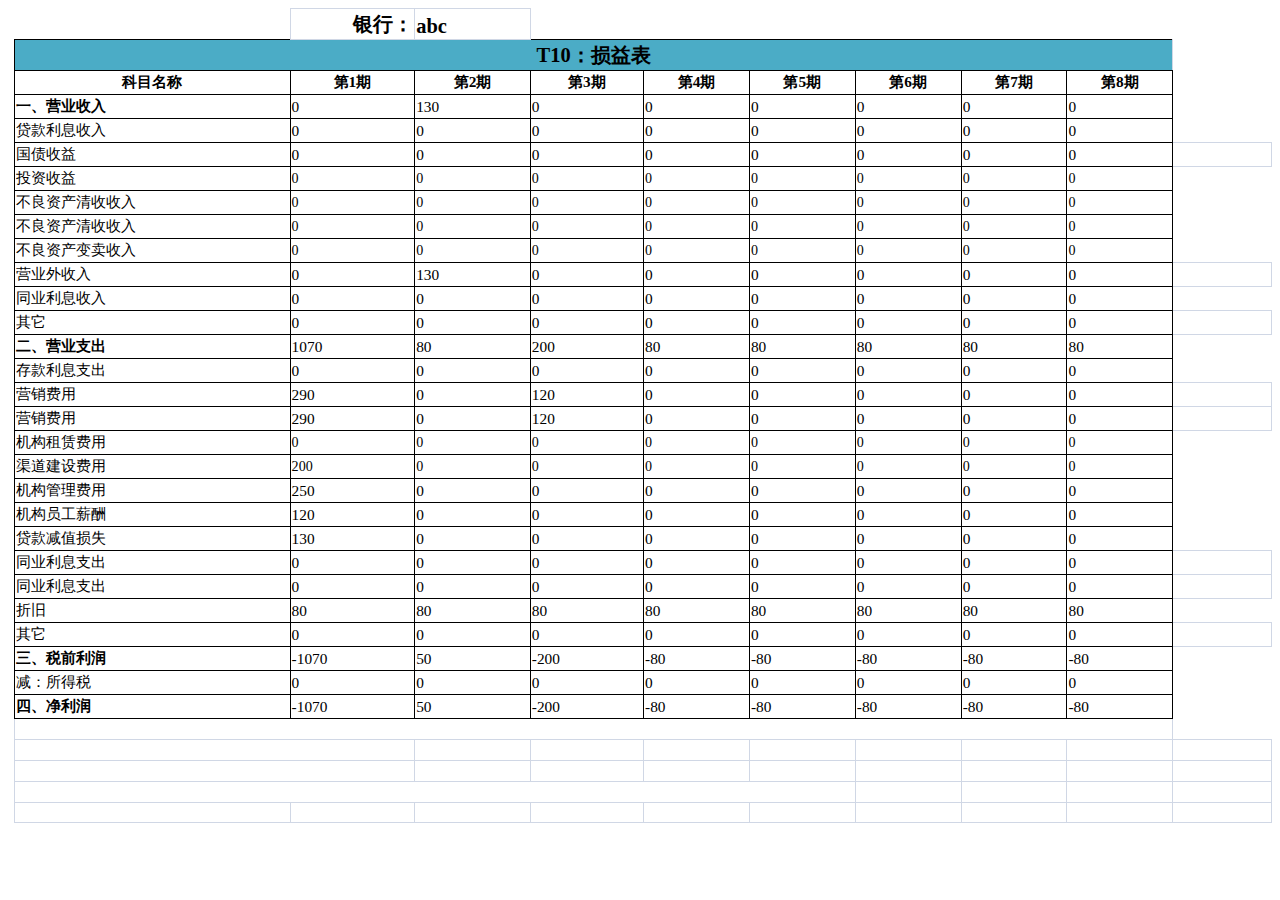
==== commit 3f7b3052: "修改" ====
--- a/data/1515/T10损益表.html
+++ b/data/1515/T10损益表.html
@@ -1 +1 @@
-<html><head><meta http-equiv="content-type" content="text/html;charset=utf-8"></head><body><table style='border-collapse:collapse;'  width='100%'><tr><td style='border: #d0d7e5 1px 1px 1px 1px;'>&nbsp;</td><td style='border: #d0d7e5 1px 1px 1px 1px;'>&nbsp;</td><td align='right' valign='bottom' style='width:2048px;border-top:solid #d0d7e5 1px;border-right:solid #d0d7e5 1px;border-bottom:solid #d0d7e5 1px;border-left:solid #d0d7e5 1px;font-weight:700;font-size: 128.0%;' >银行：</td><td align='left' valign='bottom' style='width:2048px;border-top:solid #d0d7e5 1px;border-right:solid #d0d7e5 1px;border-bottom:solid #d0d7e5 1px;border-left:solid #d0d7e5 1px;font-weight:700;font-size: 128.0%;' >abc</td></tr><tr><td style='border: #d0d7e5 1px 1px 1px 1px;'>&nbsp;</td><td rowspan= '1' colspan= '9' align='center' valign='center' style='width:6001px;color:#000000;background-color:#4BACC6;border-top:solid #000000 1px;border-right:solid #d0d7e5 1px;border-bottom:solid #000000 1px;border-left:solid #000000 1px;font-weight:700;font-size: 128.0%;' >T10：损益表</td></tr><tr><td style='border: #d0d7e5 1px 1px 1px 1px;'>&nbsp;</td><td align='center' valign='center' style='width:6001px;border-top:solid #000000 1px;border-right:solid #000000 1px;border-bottom:solid #000000 1px;border-left:solid #000000 1px;font-weight:700;font-size: 96.0%;' >科目名称</td><td align='center' valign='center' style='width:2048px;border-top:solid #000000 1px;border-right:solid #000000 1px;border-bottom:solid #000000 1px;border-left:solid #000000 1px;font-weight:700;font-size: 96.0%;' >第1期</td><td align='center' valign='center' style='width:2048px;border-top:solid #000000 1px;border-right:solid #000000 1px;border-bottom:solid #000000 1px;border-left:solid #000000 1px;font-weight:700;font-size: 96.0%;' >第2期</td><td align='center' valign='center' style='width:2048px;border-top:solid #000000 1px;border-right:solid #000000 1px;border-bottom:solid #000000 1px;border-left:solid #000000 1px;font-weight:700;font-size: 96.0%;' >第3期</td><td align='center' valign='center' style='width:2048px;border-top:solid #000000 1px;border-right:solid #000000 1px;border-bottom:solid #000000 1px;border-left:solid #000000 1px;font-weight:700;font-size: 96.0%;' >第4期</td><td align='center' valign='center' style='width:2048px;border-top:solid #000000 1px;border-right:solid #000000 1px;border-bottom:solid #000000 1px;border-left:solid #000000 1px;font-weight:700;font-size: 96.0%;' >第5期</td><td align='center' valign='center' style='width:2048px;border-top:solid #000000 1px;border-right:solid #000000 1px;border-bottom:solid #000000 1px;border-left:solid #000000 1px;font-weight:700;font-size: 96.0%;' >第6期</td><td align='center' valign='center' style='width:2048px;border-top:solid #000000 1px;border-right:solid #000000 1px;border-bottom:solid #000000 1px;border-left:solid #000000 1px;font-weight:700;font-size: 96.0%;' >第7期</td><td align='center' valign='center' style='width:2048px;border-top:solid #000000 1px;border-right:solid #000000 1px;border-bottom:solid #000000 1px;border-left:solid #000000 1px;font-weight:700;font-size: 96.0%;' >第8期</td></tr><tr><td style='border: #d0d7e5 1px 1px 1px 1px;'>&nbsp;</td><td align='left' valign='center' style='width:6001px;border-top:solid #000000 1px;border-right:solid #000000 1px;border-bottom:solid #000000 1px;border-left:solid #000000 1px;font-weight:700;font-size: 96.0%;' >一、营业收入</td><td align='left' valign='center' style='width:2048px;border-top:solid #000000 1px;border-right:solid #000000 1px;border-bottom:solid #000000 1px;border-left:solid #000000 1px;font-weight:400;font-size: 96.0%;' >0</td><td align='left' valign='center' style='width:2048px;border-top:solid #000000 1px;border-right:solid #000000 1px;border-bottom:solid #000000 1px;border-left:solid #000000 1px;font-weight:400;font-size: 96.0%;' >130</td><td align='left' valign='center' style='width:2048px;border-top:solid #000000 1px;border-right:solid #000000 1px;border-bottom:solid #000000 1px;border-left:solid #000000 1px;font-weight:400;font-size: 96.0%;' >0</td><td align='left' valign='center' style='width:2048px;border-top:solid #000000 1px;border-right:solid #000000 1px;border-bottom:solid #000000 1px;border-left:solid #000000 1px;font-weight:400;font-size: 96.0%;' >0</td><td align='left' valign='center' style='width:2048px;border-top:solid #000000 1px;border-right:solid #000000 1px;border-bottom:solid #000000 1px;border-left:solid #000000 1px;font-weight:400;font-size: 96.0%;' >0</td><td align='left' valign='center' style='width:2048px;border-top:solid #000000 1px;border-right:solid #000000 1px;border-bottom:solid #000000 1px;border-left:solid #000000 1px;font-weight:400;font-size: 96.0%;' >0</td><td align='left' valign='center' style='width:2048px;border-top:solid #000000 1px;border-right:solid #000000 1px;border-bottom:solid #000000 1px;border-left:solid #000000 1px;font-weight:400;font-size: 96.0%;' >0</td><td align='left' valign='center' style='width:2048px;border-top:solid #000000 1px;border-right:solid #000000 1px;border-bottom:solid #000000 1px;border-left:solid #000000 1px;font-weight:400;font-size: 96.0%;' >0</td></tr><tr><td style='border: #d0d7e5 1px 1px 1px 1px;'>&nbsp;</td><td align='left' valign='center' style='width:6001px;border-top:solid #000000 1px;border-right:solid #000000 1px;border-bottom:solid #000000 1px;border-left:solid #000000 1px;font-weight:400;font-size: 96.0%;' >      贷款利息收入</td><td align='left' valign='center' style='width:2048px;border-top:solid #000000 1px;border-right:solid #000000 1px;border-bottom:solid #000000 1px;border-left:solid #000000 1px;font-weight:400;font-size: 96.0%;' >0</td><td align='left' valign='center' style='width:2048px;border-top:solid #000000 1px;border-right:solid #000000 1px;border-bottom:solid #000000 1px;border-left:solid #000000 1px;font-weight:400;font-size: 96.0%;' >0</td><td align='left' valign='center' style='width:2048px;border-top:solid #000000 1px;border-right:solid #000000 1px;border-bottom:solid #000000 1px;border-left:solid #000000 1px;font-weight:400;font-size: 96.0%;' >0</td><td align='left' valign='center' style='width:2048px;border-top:solid #000000 1px;border-right:solid #000000 1px;border-bottom:solid #000000 1px;border-left:solid #000000 1px;font-weight:400;font-size: 96.0%;' >0</td><td align='left' valign='center' style='width:2048px;border-top:solid #000000 1px;border-right:solid #000000 1px;border-bottom:solid #000000 1px;border-left:solid #000000 1px;font-weight:400;font-size: 96.0%;' >0</td><td align='left' valign='center' style='width:2048px;border-top:solid #000000 1px;border-right:solid #000000 1px;border-bottom:solid #000000 1px;border-left:solid #000000 1px;font-weight:400;font-size: 96.0%;' >0</td><td align='left' valign='center' style='width:2048px;border-top:solid #000000 1px;border-right:solid #000000 1px;border-bottom:solid #000000 1px;border-left:solid #000000 1px;font-weight:400;font-size: 96.0%;' >0</td><td align='left' valign='center' style='width:2048px;border-top:solid #000000 1px;border-right:solid #000000 1px;border-bottom:solid #000000 1px;border-left:solid #000000 1px;font-weight:400;font-size: 96.0%;' >0</td></tr><tr><td style='border: #d0d7e5 1px 1px 1px 1px;'>&nbsp;</td><td align='left' valign='center' style='width:6001px;border-top:solid #000000 1px;border-right:solid #000000 1px;border-bottom:solid #000000 1px;border-left:solid #000000 1px;font-weight:400;font-size: 96.0%;' >      国债收益</td><td align='left' valign='center' style='width:2048px;border-top:solid #000000 1px;border-right:solid #000000 1px;border-bottom:solid #000000 1px;border-left:solid #000000 1px;font-weight:400;font-size: 96.0%;' >0</td><td align='left' valign='center' style='width:2048px;border-top:solid #000000 1px;border-right:solid #000000 1px;border-bottom:solid #000000 1px;border-left:solid #000000 1px;font-weight:400;font-size: 96.0%;' >0</td><td align='left' valign='center' style='width:2048px;border-top:solid #000000 1px;border-right:solid #000000 1px;border-bottom:solid #000000 1px;border-left:solid #000000 1px;font-weight:400;font-size: 96.0%;' >0</td><td align='left' valign='center' style='width:2048px;border-top:solid #000000 1px;border-right:solid #000000 1px;border-bottom:solid #000000 1px;border-left:solid #000000 1px;font-weight:400;font-size: 96.0%;' >0</td><td align='left' valign='center' style='width:2048px;border-top:solid #000000 1px;border-right:solid #000000 1px;border-bottom:solid #000000 1px;border-left:solid #000000 1px;font-weight:400;font-size: 96.0%;' >0</td><td align='left' valign='center' style='width:2048px;border-top:solid #000000 1px;border-right:solid #000000 1px;border-bottom:solid #000000 1px;border-left:solid #000000 1px;font-weight:400;font-size: 96.0%;' >0</td><td align='left' valign='center' style='width:2048px;border-top:solid #000000 1px;border-right:solid #000000 1px;border-bottom:solid #000000 1px;border-left:solid #000000 1px;font-weight:400;font-size: 96.0%;' >0</td><td align='left' valign='center' style='width:2048px;border-top:solid #000000 1px;border-right:solid #000000 1px;border-bottom:solid #000000 1px;border-left:solid #000000 1px;font-weight:400;font-size: 96.0%;' >0</td><td align='left' valign='center' style='width:2247px;color:#FF0000;border-top:solid #d0d7e5 1px;border-right:solid #d0d7e5 1px;border-bottom:solid #d0d7e5 1px;border-left:solid #d0d7e5 1px;font-weight:700;font-size: 112.0%;' > &nbsp; </td></tr><tr><td style='border: #d0d7e5 1px 1px 1px 1px;'>&nbsp;</td><td align='left' valign='center' style='width:6001px;border-top:solid #000000 1px;border-right:solid #000000 1px;border-bottom:solid #000000 1px;border-left:solid #000000 1px;font-weight:400;font-size: 96.0%;' >      投资收益</td><td align='left' valign='center' style='width:2048px;border-top:solid #000000 1px;border-right:solid #000000 1px;border-bottom:solid #000000 1px;border-left:solid #000000 1px;font-weight:400;font-size: 88.0%;' >0</td><td align='left' valign='center' style='width:2048px;border-top:solid #000000 1px;border-right:solid #000000 1px;border-bottom:solid #000000 1px;border-left:solid #000000 1px;font-weight:400;font-size: 88.0%;' >0</td><td align='left' valign='center' style='width:2048px;border-top:solid #000000 1px;border-right:solid #000000 1px;border-bottom:solid #000000 1px;border-left:solid #000000 1px;font-weight:400;font-size: 88.0%;' >0</td><td align='left' valign='center' style='width:2048px;border-top:solid #000000 1px;border-right:solid #000000 1px;border-bottom:solid #000000 1px;border-left:solid #000000 1px;font-weight:400;font-size: 88.0%;' >0</td><td align='left' valign='center' style='width:2048px;border-top:solid #000000 1px;border-right:solid #000000 1px;border-bottom:solid #000000 1px;border-left:solid #000000 1px;font-weight:400;font-size: 88.0%;' >0</td><td align='left' valign='center' style='width:2048px;border-top:solid #000000 1px;border-right:solid #000000 1px;border-bottom:solid #000000 1px;border-left:solid #000000 1px;font-weight:400;font-size: 88.0%;' >0</td><td align='left' valign='center' style='width:2048px;border-top:solid #000000 1px;border-right:solid #000000 1px;border-bottom:solid #000000 1px;border-left:solid #000000 1px;font-weight:400;font-size: 88.0%;' >0</td><td align='left' valign='center' style='width:2048px;border-top:solid #000000 1px;border-right:solid #000000 1px;border-bottom:solid #000000 1px;border-left:solid #000000 1px;font-weight:400;font-size: 88.0%;' >0</td></tr><tr><td style='border: #d0d7e5 1px 1px 1px 1px;'>&nbsp;</td><td align='left' valign='center' style='width:6001px;border-top:solid #000000 1px;border-right:solid #000000 1px;border-bottom:solid #000000 1px;border-left:solid #000000 1px;font-weight:400;font-size: 96.0%;' >      不良资产清收收入</td><td align='left' valign='center' style='width:2048px;border-top:solid #000000 1px;border-right:solid #000000 1px;border-bottom:solid #000000 1px;border-left:solid #000000 1px;font-weight:400;font-size: 88.0%;' >0</td><td align='left' valign='center' style='width:2048px;border-top:solid #000000 1px;border-right:solid #000000 1px;border-bottom:solid #000000 1px;border-left:solid #000000 1px;font-weight:400;font-size: 88.0%;' >0</td><td align='left' valign='center' style='width:2048px;border-top:solid #000000 1px;border-right:solid #000000 1px;border-bottom:solid #000000 1px;border-left:solid #000000 1px;font-weight:400;font-size: 88.0%;' >0</td><td align='left' valign='center' style='width:2048px;border-top:solid #000000 1px;border-right:solid #000000 1px;border-bottom:solid #000000 1px;border-left:solid #000000 1px;font-weight:400;font-size: 88.0%;' >0</td><td align='left' valign='center' style='width:2048px;border-top:solid #000000 1px;border-right:solid #000000 1px;border-bottom:solid #000000 1px;border-left:solid #000000 1px;font-weight:400;font-size: 88.0%;' >0</td><td align='left' valign='center' style='width:2048px;border-top:solid #000000 1px;border-right:solid #000000 1px;border-bottom:solid #000000 1px;border-left:solid #000000 1px;font-weight:400;font-size: 88.0%;' >0</td><td align='left' valign='center' style='width:2048px;border-top:solid #000000 1px;border-right:solid #000000 1px;border-bottom:solid #000000 1px;border-left:solid #000000 1px;font-weight:400;font-size: 88.0%;' >0</td><td align='left' valign='center' style='width:2048px;border-top:solid #000000 1px;border-right:solid #000000 1px;border-bottom:solid #000000 1px;border-left:solid #000000 1px;font-weight:400;font-size: 88.0%;' >0</td></tr><tr><td style='border: #d0d7e5 1px 1px 1px 1px;'>&nbsp;</td><td align='left' valign='center' style='width:6001px;border-top:solid #000000 1px;border-right:solid #000000 1px;border-bottom:solid #000000 1px;border-left:solid #000000 1px;font-weight:400;font-size: 96.0%;' >      不良资产变卖收入</td><td align='left' valign='center' style='width:2048px;border-top:solid #000000 1px;border-right:solid #000000 1px;border-bottom:solid #000000 1px;border-left:solid #000000 1px;font-weight:400;font-size: 88.0%;' >0</td><td align='left' valign='center' style='width:2048px;border-top:solid #000000 1px;border-right:solid #000000 1px;border-bottom:solid #000000 1px;border-left:solid #000000 1px;font-weight:400;font-size: 88.0%;' >0</td><td align='left' valign='center' style='width:2048px;border-top:solid #000000 1px;border-right:solid #000000 1px;border-bottom:solid #000000 1px;border-left:solid #000000 1px;font-weight:400;font-size: 88.0%;' >0</td><td align='left' valign='center' style='width:2048px;border-top:solid #000000 1px;border-right:solid #000000 1px;border-bottom:solid #000000 1px;border-left:solid #000000 1px;font-weight:400;font-size: 88.0%;' >0</td><td align='left' valign='center' style='width:2048px;border-top:solid #000000 1px;border-right:solid #000000 1px;border-bottom:solid #000000 1px;border-left:solid #000000 1px;font-weight:400;font-size: 88.0%;' >0</td><td align='left' valign='center' style='width:2048px;border-top:solid #000000 1px;border-right:solid #000000 1px;border-bottom:solid #000000 1px;border-left:solid #000000 1px;font-weight:400;font-size: 88.0%;' >0</td><td align='left' valign='center' style='width:2048px;border-top:solid #000000 1px;border-right:solid #000000 1px;border-bottom:solid #000000 1px;border-left:solid #000000 1px;font-weight:400;font-size: 88.0%;' >0</td><td align='left' valign='center' style='width:2048px;border-top:solid #000000 1px;border-right:solid #000000 1px;border-bottom:solid #000000 1px;border-left:solid #000000 1px;font-weight:400;font-size: 88.0%;' >0</td></tr><tr><td style='border: #d0d7e5 1px 1px 1px 1px;'>&nbsp;</td><td align='left' valign='center' style='width:6001px;border-top:solid #000000 1px;border-right:solid #000000 1px;border-bottom:solid #000000 1px;border-left:solid #000000 1px;font-weight:400;font-size: 96.0%;' >      营业外收入</td><td align='left' valign='center' style='width:2048px;border-top:solid #000000 1px;border-right:solid #000000 1px;border-bottom:solid #000000 1px;border-left:solid #000000 1px;font-weight:400;font-size: 96.0%;' >0</td><td align='left' valign='center' style='width:2048px;border-top:solid #000000 1px;border-right:solid #000000 1px;border-bottom:solid #000000 1px;border-left:solid #000000 1px;font-weight:400;font-size: 96.0%;' >130</td><td align='left' valign='center' style='width:2048px;border-top:solid #000000 1px;border-right:solid #000000 1px;border-bottom:solid #000000 1px;border-left:solid #000000 1px;font-weight:400;font-size: 96.0%;' >0</td><td align='left' valign='center' style='width:2048px;border-top:solid #000000 1px;border-right:solid #000000 1px;border-bottom:solid #000000 1px;border-left:solid #000000 1px;font-weight:400;font-size: 96.0%;' >0</td><td align='left' valign='center' style='width:2048px;border-top:solid #000000 1px;border-right:solid #000000 1px;border-bottom:solid #000000 1px;border-left:solid #000000 1px;font-weight:400;font-size: 96.0%;' >0</td><td align='left' valign='center' style='width:2048px;border-top:solid #000000 1px;border-right:solid #000000 1px;border-bottom:solid #000000 1px;border-left:solid #000000 1px;font-weight:400;font-size: 96.0%;' >0</td><td align='left' valign='center' style='width:2048px;border-top:solid #000000 1px;border-right:solid #000000 1px;border-bottom:solid #000000 1px;border-left:solid #000000 1px;font-weight:400;font-size: 96.0%;' >0</td><td align='left' valign='center' style='width:2048px;border-top:solid #000000 1px;border-right:solid #000000 1px;border-bottom:solid #000000 1px;border-left:solid #000000 1px;font-weight:400;font-size: 96.0%;' >0</td><td align='left' valign='center' style='width:2247px;color:#FF0000;border-top:solid #d0d7e5 1px;border-right:solid #d0d7e5 1px;border-bottom:solid #d0d7e5 1px;border-left:solid #d0d7e5 1px;font-weight:700;font-size: 112.0%;' > &nbsp; </td></tr><tr><td style='border: #d0d7e5 1px 1px 1px 1px;'>&nbsp;</td><td align='left' valign='center' style='width:6001px;border-top:solid #000000 1px;border-right:solid #000000 1px;border-bottom:solid #000000 1px;border-left:solid #000000 1px;font-weight:400;font-size: 96.0%;' >      同业利息收入</td><td align='left' valign='center' style='width:2048px;border-top:solid #000000 1px;border-right:solid #000000 1px;border-bottom:solid #000000 1px;border-left:solid #000000 1px;font-weight:400;font-size: 96.0%;' >0</td><td align='left' valign='center' style='width:2048px;border-top:solid #000000 1px;border-right:solid #000000 1px;border-bottom:solid #000000 1px;border-left:solid #000000 1px;font-weight:400;font-size: 96.0%;' >0</td><td align='left' valign='center' style='width:2048px;border-top:solid #000000 1px;border-right:solid #000000 1px;border-bottom:solid #000000 1px;border-left:solid #000000 1px;font-weight:400;font-size: 96.0%;' >0</td><td align='left' valign='center' style='width:2048px;border-top:solid #000000 1px;border-right:solid #000000 1px;border-bottom:solid #000000 1px;border-left:solid #000000 1px;font-weight:400;font-size: 96.0%;' >0</td><td align='left' valign='center' style='width:2048px;border-top:solid #000000 1px;border-right:solid #000000 1px;border-bottom:solid #000000 1px;border-left:solid #000000 1px;font-weight:400;font-size: 96.0%;' >0</td><td align='left' valign='center' style='width:2048px;border-top:solid #000000 1px;border-right:solid #000000 1px;border-bottom:solid #000000 1px;border-left:solid #000000 1px;font-weight:400;font-size: 96.0%;' >0</td><td align='left' valign='center' style='width:2048px;border-top:solid #000000 1px;border-right:solid #000000 1px;border-bottom:solid #000000 1px;border-left:solid #000000 1px;font-weight:400;font-size: 96.0%;' >0</td><td align='left' valign='center' style='width:2048px;border-top:solid #000000 1px;border-right:solid #000000 1px;border-bottom:solid #000000 1px;border-left:solid #000000 1px;font-weight:400;font-size: 96.0%;' >0</td></tr><tr><td style='border: #d0d7e5 1px 1px 1px 1px;'>&nbsp;</td><td align='left' valign='center' style='width:6001px;border-top:solid #000000 1px;border-right:solid #000000 1px;border-bottom:solid #000000 1px;border-left:solid #000000 1px;font-weight:400;font-size: 96.0%;' >      其它</td><td align='left' valign='center' style='width:2048px;border-top:solid #000000 1px;border-right:solid #000000 1px;border-bottom:solid #000000 1px;border-left:solid #000000 1px;font-weight:400;font-size: 96.0%;' >0</td><td align='left' valign='center' style='width:2048px;border-top:solid #000000 1px;border-right:solid #000000 1px;border-bottom:solid #000000 1px;border-left:solid #000000 1px;font-weight:400;font-size: 96.0%;' >0</td><td align='left' valign='center' style='width:2048px;border-top:solid #000000 1px;border-right:solid #000000 1px;border-bottom:solid #000000 1px;border-left:solid #000000 1px;font-weight:400;font-size: 96.0%;' >0</td><td align='left' valign='center' style='width:2048px;border-top:solid #000000 1px;border-right:solid #000000 1px;border-bottom:solid #000000 1px;border-left:solid #000000 1px;font-weight:400;font-size: 96.0%;' >0</td><td align='left' valign='center' style='width:2048px;border-top:solid #000000 1px;border-right:solid #000000 1px;border-bottom:solid #000000 1px;border-left:solid #000000 1px;font-weight:400;font-size: 96.0%;' >0</td><td align='left' valign='center' style='width:2048px;border-top:solid #000000 1px;border-right:solid #000000 1px;border-bottom:solid #000000 1px;border-left:solid #000000 1px;font-weight:400;font-size: 96.0%;' >0</td><td align='left' valign='center' style='width:2048px;border-top:solid #000000 1px;border-right:solid #000000 1px;border-bottom:solid #000000 1px;border-left:solid #000000 1px;font-weight:400;font-size: 96.0%;' >0</td><td align='left' valign='center' style='width:2048px;border-top:solid #000000 1px;border-right:solid #000000 1px;border-bottom:solid #000000 1px;border-left:solid #000000 1px;font-weight:400;font-size: 96.0%;' >0</td><td align='left' valign='center' style='width:2247px;color:#FF0000;border-top:solid #d0d7e5 1px;border-right:solid #d0d7e5 1px;border-bottom:solid #d0d7e5 1px;border-left:solid #d0d7e5 1px;font-weight:700;font-size: 112.0%;' > &nbsp; </td></tr><tr><td style='border: #d0d7e5 1px 1px 1px 1px;'>&nbsp;</td><td align='left' valign='center' style='width:6001px;border-top:solid #000000 1px;border-right:solid #000000 1px;border-bottom:solid #000000 1px;border-left:solid #000000 1px;font-weight:700;font-size: 96.0%;' >二、营业支出</td><td align='left' valign='center' style='width:2048px;border-top:solid #000000 1px;border-right:solid #000000 1px;border-bottom:solid #000000 1px;border-left:solid #000000 1px;font-weight:400;font-size: 96.0%;' >1070</td><td align='left' valign='center' style='width:2048px;border-top:solid #000000 1px;border-right:solid #000000 1px;border-bottom:solid #000000 1px;border-left:solid #000000 1px;font-weight:400;font-size: 96.0%;' >80</td><td align='left' valign='center' style='width:2048px;border-top:solid #000000 1px;border-right:solid #000000 1px;border-bottom:solid #000000 1px;border-left:solid #000000 1px;font-weight:400;font-size: 96.0%;' >200</td><td align='left' valign='center' style='width:2048px;border-top:solid #000000 1px;border-right:solid #000000 1px;border-bottom:solid #000000 1px;border-left:solid #000000 1px;font-weight:400;font-size: 96.0%;' >80</td><td align='left' valign='center' style='width:2048px;border-top:solid #000000 1px;border-right:solid #000000 1px;border-bottom:solid #000000 1px;border-left:solid #000000 1px;font-weight:400;font-size: 96.0%;' >80</td><td align='left' valign='center' style='width:2048px;border-top:solid #000000 1px;border-right:solid #000000 1px;border-bottom:solid #000000 1px;border-left:solid #000000 1px;font-weight:400;font-size: 96.0%;' >80</td><td align='left' valign='center' style='width:2048px;border-top:solid #000000 1px;border-right:solid #000000 1px;border-bottom:solid #000000 1px;border-left:solid #000000 1px;font-weight:400;font-size: 96.0%;' >80</td><td align='left' valign='center' style='width:2048px;border-top:solid #000000 1px;border-right:solid #000000 1px;border-bottom:solid #000000 1px;border-left:solid #000000 1px;font-weight:400;font-size: 96.0%;' >80</td></tr><tr><td style='border: #d0d7e5 1px 1px 1px 1px;'>&nbsp;</td><td align='left' valign='center' style='width:6001px;border-top:solid #000000 1px;border-right:solid #000000 1px;border-bottom:solid #000000 1px;border-left:solid #000000 1px;font-weight:400;font-size: 96.0%;' >      存款利息支出</td><td align='left' valign='center' style='width:2048px;border-top:solid #000000 1px;border-right:solid #000000 1px;border-bottom:solid #000000 1px;border-left:solid #000000 1px;font-weight:400;font-size: 96.0%;' >0</td><td align='left' valign='center' style='width:2048px;border-top:solid #000000 1px;border-right:solid #000000 1px;border-bottom:solid #000000 1px;border-left:solid #000000 1px;font-weight:400;font-size: 96.0%;' >0</td><td align='left' valign='center' style='width:2048px;border-top:solid #000000 1px;border-right:solid #000000 1px;border-bottom:solid #000000 1px;border-left:solid #000000 1px;font-weight:400;font-size: 96.0%;' >0</td><td align='left' valign='center' style='width:2048px;border-top:solid #000000 1px;border-right:solid #000000 1px;border-bottom:solid #000000 1px;border-left:solid #000000 1px;font-weight:400;font-size: 96.0%;' >0</td><td align='left' valign='center' style='width:2048px;border-top:solid #000000 1px;border-right:solid #000000 1px;border-bottom:solid #000000 1px;border-left:solid #000000 1px;font-weight:400;font-size: 96.0%;' >0</td><td align='left' valign='center' style='width:2048px;border-top:solid #000000 1px;border-right:solid #000000 1px;border-bottom:solid #000000 1px;border-left:solid #000000 1px;font-weight:400;font-size: 96.0%;' >0</td><td align='left' valign='center' style='width:2048px;border-top:solid #000000 1px;border-right:solid #000000 1px;border-bottom:solid #000000 1px;border-left:solid #000000 1px;font-weight:400;font-size: 96.0%;' >0</td><td align='left' valign='center' style='width:2048px;border-top:solid #000000 1px;border-right:solid #000000 1px;border-bottom:solid #000000 1px;border-left:solid #000000 1px;font-weight:400;font-size: 96.0%;' >0</td></tr><tr><td style='border: #d0d7e5 1px 1px 1px 1px;'>&nbsp;</td><td align='left' valign='center' style='width:6001px;border-top:solid #000000 1px;border-right:solid #000000 1px;border-bottom:solid #000000 1px;border-left:solid #000000 1px;font-weight:400;font-size: 96.0%;' >      营销费用</td><td align='left' valign='center' style='width:2048px;border-top:solid #000000 1px;border-right:solid #000000 1px;border-bottom:solid #000000 1px;border-left:solid #000000 1px;font-weight:400;font-size: 96.0%;' >290</td><td align='left' valign='center' style='width:2048px;border-top:solid #000000 1px;border-right:solid #000000 1px;border-bottom:solid #000000 1px;border-left:solid #000000 1px;font-weight:400;font-size: 96.0%;' >0</td><td align='left' valign='center' style='width:2048px;border-top:solid #000000 1px;border-right:solid #000000 1px;border-bottom:solid #000000 1px;border-left:solid #000000 1px;font-weight:400;font-size: 96.0%;' >120</td><td align='left' valign='center' style='width:2048px;border-top:solid #000000 1px;border-right:solid #000000 1px;border-bottom:solid #000000 1px;border-left:solid #000000 1px;font-weight:400;font-size: 96.0%;' >0</td><td align='left' valign='center' style='width:2048px;border-top:solid #000000 1px;border-right:solid #000000 1px;border-bottom:solid #000000 1px;border-left:solid #000000 1px;font-weight:400;font-size: 96.0%;' >0</td><td align='left' valign='center' style='width:2048px;border-top:solid #000000 1px;border-right:solid #000000 1px;border-bottom:solid #000000 1px;border-left:solid #000000 1px;font-weight:400;font-size: 96.0%;' >0</td><td align='left' valign='center' style='width:2048px;border-top:solid #000000 1px;border-right:solid #000000 1px;border-bottom:solid #000000 1px;border-left:solid #000000 1px;font-weight:400;font-size: 96.0%;' >0</td><td align='left' valign='center' style='width:2048px;border-top:solid #000000 1px;border-right:solid #000000 1px;border-bottom:solid #000000 1px;border-left:solid #000000 1px;font-weight:400;font-size: 96.0%;' >0</td><td align='left' valign='center' style='width:2247px;color:#FF0000;border-top:solid #d0d7e5 1px;border-right:solid #d0d7e5 1px;border-bottom:solid #d0d7e5 1px;border-left:solid #d0d7e5 1px;font-weight:700;font-size: 88.0%;' > &nbsp; </td></tr><tr><td style='border: #d0d7e5 1px 1px 1px 1px;'>&nbsp;</td><td align='left' valign='center' style='width:6001px;border-top:solid #000000 1px;border-right:solid #000000 1px;border-bottom:solid #000000 1px;border-left:solid #000000 1px;font-weight:400;font-size: 96.0%;' >      机构租赁费用</td><td align='left' valign='center' style='width:2048px;border-top:solid #000000 1px;border-right:solid #000000 1px;border-bottom:solid #000000 1px;border-left:solid #000000 1px;font-weight:400;font-size: 88.0%;' >0</td><td align='left' valign='center' style='width:2048px;border-top:solid #000000 1px;border-right:solid #000000 1px;border-bottom:solid #000000 1px;border-left:solid #000000 1px;font-weight:400;font-size: 88.0%;' >0</td><td align='left' valign='center' style='width:2048px;border-top:solid #000000 1px;border-right:solid #000000 1px;border-bottom:solid #000000 1px;border-left:solid #000000 1px;font-weight:400;font-size: 88.0%;' >0</td><td align='left' valign='center' style='width:2048px;border-top:solid #000000 1px;border-right:solid #000000 1px;border-bottom:solid #000000 1px;border-left:solid #000000 1px;font-weight:400;font-size: 88.0%;' >0</td><td align='left' valign='center' style='width:2048px;border-top:solid #000000 1px;border-right:solid #000000 1px;border-bottom:solid #000000 1px;border-left:solid #000000 1px;font-weight:400;font-size: 88.0%;' >0</td><td align='left' valign='center' style='width:2048px;border-top:solid #000000 1px;border-right:solid #000000 1px;border-bottom:solid #000000 1px;border-left:solid #000000 1px;font-weight:400;font-size: 88.0%;' >0</td><td align='left' valign='center' style='width:2048px;border-top:solid #000000 1px;border-right:solid #000000 1px;border-bottom:solid #000000 1px;border-left:solid #000000 1px;font-weight:400;font-size: 88.0%;' >0</td><td align='left' valign='center' style='width:2048px;border-top:solid #000000 1px;border-right:solid #000000 1px;border-bottom:solid #000000 1px;border-left:solid #000000 1px;font-weight:400;font-size: 88.0%;' >0</td></tr><tr><td style='border: #d0d7e5 1px 1px 1px 1px;'>&nbsp;</td><td align='left' valign='center' style='width:6001px;border-top:solid #000000 1px;border-right:solid #000000 1px;border-bottom:solid #000000 1px;border-left:solid #000000 1px;font-weight:400;font-size: 96.0%;' >      渠道建设费用</td><td align='left' valign='center' style='width:2048px;border-top:solid #000000 1px;border-right:solid #000000 1px;border-bottom:solid #000000 1px;border-left:solid #000000 1px;font-weight:400;font-size: 88.0%;' >200</td><td align='left' valign='center' style='width:2048px;border-top:solid #000000 1px;border-right:solid #000000 1px;border-bottom:solid #000000 1px;border-left:solid #000000 1px;font-weight:400;font-size: 88.0%;' >0</td><td align='left' valign='center' style='width:2048px;border-top:solid #000000 1px;border-right:solid #000000 1px;border-bottom:solid #000000 1px;border-left:solid #000000 1px;font-weight:400;font-size: 88.0%;' >0</td><td align='left' valign='center' style='width:2048px;border-top:solid #000000 1px;border-right:solid #000000 1px;border-bottom:solid #000000 1px;border-left:solid #000000 1px;font-weight:400;font-size: 88.0%;' >0</td><td align='left' valign='center' style='width:2048px;border-top:solid #000000 1px;border-right:solid #000000 1px;border-bottom:solid #000000 1px;border-left:solid #000000 1px;font-weight:400;font-size: 88.0%;' >0</td><td align='left' valign='center' style='width:2048px;border-top:solid #000000 1px;border-right:solid #000000 1px;border-bottom:solid #000000 1px;border-left:solid #000000 1px;font-weight:400;font-size: 88.0%;' >0</td><td align='left' valign='center' style='width:2048px;border-top:solid #000000 1px;border-right:solid #000000 1px;border-bottom:solid #000000 1px;border-left:solid #000000 1px;font-weight:400;font-size: 88.0%;' >0</td><td align='left' valign='center' style='width:2048px;border-top:solid #000000 1px;border-right:solid #000000 1px;border-bottom:solid #000000 1px;border-left:solid #000000 1px;font-weight:400;font-size: 88.0%;' >0</td></tr><tr><td style='border: #d0d7e5 1px 1px 1px 1px;'>&nbsp;</td><td align='left' valign='center' style='width:6001px;border-top:solid #000000 1px;border-right:solid #000000 1px;border-bottom:solid #000000 1px;border-left:solid #000000 1px;font-weight:400;font-size: 96.0%;' >      机构管理费用</td><td align='left' valign='center' style='width:2048px;border-top:solid #000000 1px;border-right:solid #000000 1px;border-bottom:solid #000000 1px;border-left:solid #000000 1px;font-weight:400;font-size: 96.0%;' >250</td><td align='left' valign='center' style='width:2048px;border-top:solid #000000 1px;border-right:solid #000000 1px;border-bottom:solid #000000 1px;border-left:solid #000000 1px;font-weight:400;font-size: 96.0%;' >0</td><td align='left' valign='center' style='width:2048px;border-top:solid #000000 1px;border-right:solid #000000 1px;border-bottom:solid #000000 1px;border-left:solid #000000 1px;font-weight:400;font-size: 96.0%;' >0</td><td align='left' valign='center' style='width:2048px;border-top:solid #000000 1px;border-right:solid #000000 1px;border-bottom:solid #000000 1px;border-left:solid #000000 1px;font-weight:400;font-size: 96.0%;' >0</td><td align='left' valign='center' style='width:2048px;border-top:solid #000000 1px;border-right:solid #000000 1px;border-bottom:solid #000000 1px;border-left:solid #000000 1px;font-weight:400;font-size: 96.0%;' >0</td><td align='left' valign='center' style='width:2048px;border-top:solid #000000 1px;border-right:solid #000000 1px;border-bottom:solid #000000 1px;border-left:solid #000000 1px;font-weight:400;font-size: 96.0%;' >0</td><td align='left' valign='center' style='width:2048px;border-top:solid #000000 1px;border-right:solid #000000 1px;border-bottom:solid #000000 1px;border-left:solid #000000 1px;font-weight:400;font-size: 96.0%;' >0</td><td align='left' valign='center' style='width:2048px;border-top:solid #000000 1px;border-right:solid #000000 1px;border-bottom:solid #000000 1px;border-left:solid #000000 1px;font-weight:400;font-size: 96.0%;' >0</td></tr><tr><td style='border: #d0d7e5 1px 1px 1px 1px;'>&nbsp;</td><td align='left' valign='center' style='width:6001px;border-top:solid #000000 1px;border-right:solid #000000 1px;border-bottom:solid #000000 1px;border-left:solid #000000 1px;font-weight:400;font-size: 96.0%;' >      机构员工薪酬</td><td align='left' valign='center' style='width:2048px;border-top:solid #000000 1px;border-right:solid #000000 1px;border-bottom:solid #000000 1px;border-left:solid #000000 1px;font-weight:400;font-size: 96.0%;' >120</td><td align='left' valign='center' style='width:2048px;border-top:solid #000000 1px;border-right:solid #000000 1px;border-bottom:solid #000000 1px;border-left:solid #000000 1px;font-weight:400;font-size: 96.0%;' >0</td><td align='left' valign='center' style='width:2048px;border-top:solid #000000 1px;border-right:solid #000000 1px;border-bottom:solid #000000 1px;border-left:solid #000000 1px;font-weight:400;font-size: 96.0%;' >0</td><td align='left' valign='center' style='width:2048px;border-top:solid #000000 1px;border-right:solid #000000 1px;border-bottom:solid #000000 1px;border-left:solid #000000 1px;font-weight:400;font-size: 96.0%;' >0</td><td align='left' valign='center' style='width:2048px;border-top:solid #000000 1px;border-right:solid #000000 1px;border-bottom:solid #000000 1px;border-left:solid #000000 1px;font-weight:400;font-size: 96.0%;' >0</td><td align='left' valign='center' style='width:2048px;border-top:solid #000000 1px;border-right:solid #000000 1px;border-bottom:solid #000000 1px;border-left:solid #000000 1px;font-weight:400;font-size: 96.0%;' >0</td><td align='left' valign='center' style='width:2048px;border-top:solid #000000 1px;border-right:solid #000000 1px;border-bottom:solid #000000 1px;border-left:solid #000000 1px;font-weight:400;font-size: 96.0%;' >0</td><td align='left' valign='center' style='width:2048px;border-top:solid #000000 1px;border-right:solid #000000 1px;border-bottom:solid #000000 1px;border-left:solid #000000 1px;font-weight:400;font-size: 96.0%;' >0</td></tr><tr><td style='border: #d0d7e5 1px 1px 1px 1px;'>&nbsp;</td><td align='left' valign='center' style='width:6001px;border-top:solid #000000 1px;border-right:solid #000000 1px;border-bottom:solid #000000 1px;border-left:solid #000000 1px;font-weight:400;font-size: 96.0%;' >      贷款减值损失</td><td align='left' valign='center' style='width:2048px;border-top:solid #000000 1px;border-right:solid #000000 1px;border-bottom:solid #000000 1px;border-left:solid #000000 1px;font-weight:400;font-size: 96.0%;' >130</td><td align='left' valign='center' style='width:2048px;border-top:solid #000000 1px;border-right:solid #000000 1px;border-bottom:solid #000000 1px;border-left:solid #000000 1px;font-weight:400;font-size: 96.0%;' >0</td><td align='left' valign='center' style='width:2048px;border-top:solid #000000 1px;border-right:solid #000000 1px;border-bottom:solid #000000 1px;border-left:solid #000000 1px;font-weight:400;font-size: 96.0%;' >0</td><td align='left' valign='center' style='width:2048px;border-top:solid #000000 1px;border-right:solid #000000 1px;border-bottom:solid #000000 1px;border-left:solid #000000 1px;font-weight:400;font-size: 96.0%;' >0</td><td align='left' valign='center' style='width:2048px;border-top:solid #000000 1px;border-right:solid #000000 1px;border-bottom:solid #000000 1px;border-left:solid #000000 1px;font-weight:400;font-size: 96.0%;' >0</td><td align='left' valign='center' style='width:2048px;border-top:solid #000000 1px;border-right:solid #000000 1px;border-bottom:solid #000000 1px;border-left:solid #000000 1px;font-weight:400;font-size: 96.0%;' >0</td><td align='left' valign='center' style='width:2048px;border-top:solid #000000 1px;border-right:solid #000000 1px;border-bottom:solid #000000 1px;border-left:solid #000000 1px;font-weight:400;font-size: 96.0%;' >0</td><td align='left' valign='center' style='width:2048px;border-top:solid #000000 1px;border-right:solid #000000 1px;border-bottom:solid #000000 1px;border-left:solid #000000 1px;font-weight:400;font-size: 96.0%;' >0</td></tr><tr></tr><tr><td style='border: #d0d7e5 1px 1px 1px 1px;'>&nbsp;</td><td align='left' valign='center' style='width:6001px;border-top:solid #000000 1px;border-right:solid #000000 1px;border-bottom:solid #000000 1px;border-left:solid #000000 1px;font-weight:400;font-size: 96.0%;' >      同业利息支出</td><td align='left' valign='center' style='width:2048px;border-top:solid #000000 1px;border-right:solid #000000 1px;border-bottom:solid #000000 1px;border-left:solid #000000 1px;font-weight:400;font-size: 96.0%;' >0</td><td align='left' valign='center' style='width:2048px;border-top:solid #000000 1px;border-right:solid #000000 1px;border-bottom:solid #000000 1px;border-left:solid #000000 1px;font-weight:400;font-size: 96.0%;' >0</td><td align='left' valign='center' style='width:2048px;border-top:solid #000000 1px;border-right:solid #000000 1px;border-bottom:solid #000000 1px;border-left:solid #000000 1px;font-weight:400;font-size: 96.0%;' >0</td><td align='left' valign='center' style='width:2048px;border-top:solid #000000 1px;border-right:solid #000000 1px;border-bottom:solid #000000 1px;border-left:solid #000000 1px;font-weight:400;font-size: 96.0%;' >0</td><td align='left' valign='center' style='width:2048px;border-top:solid #000000 1px;border-right:solid #000000 1px;border-bottom:solid #000000 1px;border-left:solid #000000 1px;font-weight:400;font-size: 96.0%;' >0</td><td align='left' valign='center' style='width:2048px;border-top:solid #000000 1px;border-right:solid #000000 1px;border-bottom:solid #000000 1px;border-left:solid #000000 1px;font-weight:400;font-size: 96.0%;' >0</td><td align='left' valign='center' style='width:2048px;border-top:solid #000000 1px;border-right:solid #000000 1px;border-bottom:solid #000000 1px;border-left:solid #000000 1px;font-weight:400;font-size: 96.0%;' >0</td><td align='left' valign='center' style='width:2048px;border-top:solid #000000 1px;border-right:solid #000000 1px;border-bottom:solid #000000 1px;border-left:solid #000000 1px;font-weight:400;font-size: 96.0%;' >0</td><td align='left' valign='center' style='width:2247px;color:#FF0000;border-top:solid #d0d7e5 1px;border-right:solid #d0d7e5 1px;border-bottom:solid #d0d7e5 1px;border-left:solid #d0d7e5 1px;font-weight:700;font-size: 88.0%;' > &nbsp; </td></tr><tr><td style='border: #d0d7e5 1px 1px 1px 1px;'>&nbsp;</td><td align='left' valign='center' style='width:6001px;border-top:solid #000000 1px;border-right:solid #000000 1px;border-bottom:solid #000000 1px;border-left:solid #000000 1px;font-weight:400;font-size: 96.0%;' >      折旧</td><td align='left' valign='center' style='width:2048px;border-top:solid #000000 1px;border-right:solid #000000 1px;border-bottom:solid #000000 1px;border-left:solid #000000 1px;font-weight:400;font-size: 96.0%;' >80</td><td align='left' valign='center' style='width:2048px;border-top:solid #000000 1px;border-right:solid #000000 1px;border-bottom:solid #000000 1px;border-left:solid #000000 1px;font-weight:400;font-size: 96.0%;' >80</td><td align='left' valign='center' style='width:2048px;border-top:solid #000000 1px;border-right:solid #000000 1px;border-bottom:solid #000000 1px;border-left:solid #000000 1px;font-weight:400;font-size: 96.0%;' >80</td><td align='left' valign='center' style='width:2048px;border-top:solid #000000 1px;border-right:solid #000000 1px;border-bottom:solid #000000 1px;border-left:solid #000000 1px;font-weight:400;font-size: 96.0%;' >80</td><td align='left' valign='center' style='width:2048px;border-top:solid #000000 1px;border-right:solid #000000 1px;border-bottom:solid #000000 1px;border-left:solid #000000 1px;font-weight:400;font-size: 96.0%;' >80</td><td align='left' valign='center' style='width:2048px;border-top:solid #000000 1px;border-right:solid #000000 1px;border-bottom:solid #000000 1px;border-left:solid #000000 1px;font-weight:400;font-size: 96.0%;' >80</td><td align='left' valign='center' style='width:2048px;border-top:solid #000000 1px;border-right:solid #000000 1px;border-bottom:solid #000000 1px;border-left:solid #000000 1px;font-weight:400;font-size: 96.0%;' >80</td><td align='left' valign='center' style='width:2048px;border-top:solid #000000 1px;border-right:solid #000000 1px;border-bottom:solid #000000 1px;border-left:solid #000000 1px;font-weight:400;font-size: 96.0%;' >80</td></tr><tr><td style='border: #d0d7e5 1px 1px 1px 1px;'>&nbsp;</td><td align='left' valign='center' style='width:6001px;border-top:solid #000000 1px;border-right:solid #000000 1px;border-bottom:solid #000000 1px;border-left:solid #000000 1px;font-weight:400;font-size: 96.0%;' >   其它</td><td align='left' valign='center' style='width:2048px;border-top:solid #000000 1px;border-right:solid #000000 1px;border-bottom:solid #000000 1px;border-left:solid #000000 1px;font-weight:400;font-size: 96.0%;' >0</td><td align='left' valign='center' style='width:2048px;border-top:solid #000000 1px;border-right:solid #000000 1px;border-bottom:solid #000000 1px;border-left:solid #000000 1px;font-weight:400;font-size: 96.0%;' >0</td><td align='left' valign='center' style='width:2048px;border-top:solid #000000 1px;border-right:solid #000000 1px;border-bottom:solid #000000 1px;border-left:solid #000000 1px;font-weight:400;font-size: 96.0%;' >0</td><td align='left' valign='center' style='width:2048px;border-top:solid #000000 1px;border-right:solid #000000 1px;border-bottom:solid #000000 1px;border-left:solid #000000 1px;font-weight:400;font-size: 96.0%;' >0</td><td align='left' valign='center' style='width:2048px;border-top:solid #000000 1px;border-right:solid #000000 1px;border-bottom:solid #000000 1px;border-left:solid #000000 1px;font-weight:400;font-size: 96.0%;' >0</td><td align='left' valign='center' style='width:2048px;border-top:solid #000000 1px;border-right:solid #000000 1px;border-bottom:solid #000000 1px;border-left:solid #000000 1px;font-weight:400;font-size: 96.0%;' >0</td><td align='left' valign='center' style='width:2048px;border-top:solid #000000 1px;border-right:solid #000000 1px;border-bottom:solid #000000 1px;border-left:solid #000000 1px;font-weight:400;font-size: 96.0%;' >0</td><td align='left' valign='center' style='width:2048px;border-top:solid #000000 1px;border-right:solid #000000 1px;border-bottom:solid #000000 1px;border-left:solid #000000 1px;font-weight:400;font-size: 96.0%;' >0</td><td align='left' valign='center' style='width:2247px;color:#FF0000;border-top:solid #d0d7e5 1px;border-right:solid #d0d7e5 1px;border-bottom:solid #d0d7e5 1px;border-left:solid #d0d7e5 1px;font-weight:700;font-size: 112.0%;' > &nbsp; </td></tr><tr><td style='border: #d0d7e5 1px 1px 1px 1px;'>&nbsp;</td><td align='left' valign='center' style='width:6001px;border-top:solid #000000 1px;border-right:solid #000000 1px;border-bottom:solid #000000 1px;border-left:solid #000000 1px;font-weight:700;font-size: 96.0%;' >三、税前利润</td><td align='left' valign='center' style='width:2048px;border-top:solid #000000 1px;border-right:solid #000000 1px;border-bottom:solid #000000 1px;border-left:solid #000000 1px;font-weight:400;font-size: 96.0%;' >-1070</td><td align='left' valign='center' style='width:2048px;border-top:solid #000000 1px;border-right:solid #000000 1px;border-bottom:solid #000000 1px;border-left:solid #000000 1px;font-weight:400;font-size: 96.0%;' >50</td><td align='left' valign='center' style='width:2048px;border-top:solid #000000 1px;border-right:solid #000000 1px;border-bottom:solid #000000 1px;border-left:solid #000000 1px;font-weight:400;font-size: 96.0%;' >-200</td><td align='left' valign='center' style='width:2048px;border-top:solid #000000 1px;border-right:solid #000000 1px;border-bottom:solid #000000 1px;border-left:solid #000000 1px;font-weight:400;font-size: 96.0%;' >-80</td><td align='left' valign='center' style='width:2048px;border-top:solid #000000 1px;border-right:solid #000000 1px;border-bottom:solid #000000 1px;border-left:solid #000000 1px;font-weight:400;font-size: 96.0%;' >-80</td><td align='left' valign='center' style='width:2048px;border-top:solid #000000 1px;border-right:solid #000000 1px;border-bottom:solid #000000 1px;border-left:solid #000000 1px;font-weight:400;font-size: 96.0%;' >-80</td><td align='left' valign='center' style='width:2048px;border-top:solid #000000 1px;border-right:solid #000000 1px;border-bottom:solid #000000 1px;border-left:solid #000000 1px;font-weight:400;font-size: 96.0%;' >-80</td><td align='left' valign='center' style='width:2048px;border-top:solid #000000 1px;border-right:solid #000000 1px;border-bottom:solid #000000 1px;border-left:solid #000000 1px;font-weight:400;font-size: 96.0%;' >-80</td></tr><tr><td style='border: #d0d7e5 1px 1px 1px 1px;'>&nbsp;</td><td align='left' valign='center' style='width:6001px;border-top:solid #000000 1px;border-right:solid #000000 1px;border-bottom:solid #000000 1px;border-left:solid #000000 1px;font-weight:400;font-size: 96.0%;' >         减：所得税</td><td align='left' valign='center' style='width:2048px;border-top:solid #000000 1px;border-right:solid #000000 1px;border-bottom:solid #000000 1px;border-left:solid #000000 1px;font-weight:400;font-size: 96.0%;' >0</td><td align='left' valign='center' style='width:2048px;border-top:solid #000000 1px;border-right:solid #000000 1px;border-bottom:solid #000000 1px;border-left:solid #000000 1px;font-weight:400;font-size: 96.0%;' >0</td><td align='left' valign='center' style='width:2048px;border-top:solid #000000 1px;border-right:solid #000000 1px;border-bottom:solid #000000 1px;border-left:solid #000000 1px;font-weight:400;font-size: 96.0%;' >0</td><td align='left' valign='center' style='width:2048px;border-top:solid #000000 1px;border-right:solid #000000 1px;border-bottom:solid #000000 1px;border-left:solid #000000 1px;font-weight:400;font-size: 96.0%;' >0</td><td align='left' valign='center' style='width:2048px;border-top:solid #000000 1px;border-right:solid #000000 1px;border-bottom:solid #000000 1px;border-left:solid #000000 1px;font-weight:400;font-size: 96.0%;' >0</td><td align='left' valign='center' style='width:2048px;border-top:solid #000000 1px;border-right:solid #000000 1px;border-bottom:solid #000000 1px;border-left:solid #000000 1px;font-weight:400;font-size: 96.0%;' >0</td><td align='left' valign='center' style='width:2048px;border-top:solid #000000 1px;border-right:solid #000000 1px;border-bottom:solid #000000 1px;border-left:solid #000000 1px;font-weight:400;font-size: 96.0%;' >0</td><td align='left' valign='center' style='width:2048px;border-top:solid #000000 1px;border-right:solid #000000 1px;border-bottom:solid #000000 1px;border-left:solid #000000 1px;font-weight:400;font-size: 96.0%;' >0</td></tr><tr><td style='border: #d0d7e5 1px 1px 1px 1px;'>&nbsp;</td><td align='left' valign='center' style='width:6001px;border-top:solid #000000 1px;border-right:solid #000000 1px;border-bottom:solid #000000 1px;border-left:solid #000000 1px;font-weight:700;font-size: 96.0%;' >四、净利润</td><td align='left' valign='center' style='width:2048px;border-top:solid #000000 1px;border-right:solid #000000 1px;border-bottom:solid #000000 1px;border-left:solid #000000 1px;font-weight:400;font-size: 96.0%;' >-1070</td><td align='left' valign='center' style='width:2048px;border-top:solid #000000 1px;border-right:solid #000000 1px;border-bottom:solid #000000 1px;border-left:solid #000000 1px;font-weight:400;font-size: 96.0%;' >50</td><td align='left' valign='center' style='width:2048px;border-top:solid #000000 1px;border-right:solid #000000 1px;border-bottom:solid #000000 1px;border-left:solid #000000 1px;font-weight:400;font-size: 96.0%;' >-200</td><td align='left' valign='center' style='width:2048px;border-top:solid #000000 1px;border-right:solid #000000 1px;border-bottom:solid #000000 1px;border-left:solid #000000 1px;font-weight:400;font-size: 96.0%;' >-80</td><td align='left' valign='center' style='width:2048px;border-top:solid #000000 1px;border-right:solid #000000 1px;border-bottom:solid #000000 1px;border-left:solid #000000 1px;font-weight:400;font-size: 96.0%;' >-80</td><td align='left' valign='center' style='width:2048px;border-top:solid #000000 1px;border-right:solid #000000 1px;border-bottom:solid #000000 1px;border-left:solid #000000 1px;font-weight:400;font-size: 96.0%;' >-80</td><td align='left' valign='center' style='width:2048px;border-top:solid #000000 1px;border-right:solid #000000 1px;border-bottom:solid #000000 1px;border-left:solid #000000 1px;font-weight:400;font-size: 96.0%;' >-80</td><td align='left' valign='center' style='width:2048px;border-top:solid #000000 1px;border-right:solid #000000 1px;border-bottom:solid #000000 1px;border-left:solid #000000 1px;font-weight:400;font-size: 96.0%;' >-80</td></tr><tr><td style='border: #d0d7e5 1px 1px 1px 1px;'>&nbsp;</td><td rowspan= '1' colspan= '9' align='center' valign='center' style='width:6001px;border-top:solid #000000 1px;border-right:solid #d0d7e5 1px;border-bottom:solid #d0d7e5 1px;border-left:solid #d0d7e5 1px;font-weight:400;font-size: 96.0%;' > &nbsp; </td></tr><tr><td style='border: #d0d7e5 1px 1px 1px 1px;'>&nbsp;</td><td rowspan= '1' colspan= '2' align='left' valign='center' style='width:6001px;border-top:solid #d0d7e5 1px;border-right:solid #d0d7e5 1px;border-bottom:solid #d0d7e5 1px;border-left:solid #d0d7e5 1px;font-weight:400;font-size: 96.0%;' > &nbsp; </td><td align='left' valign='center' style='width:2048px;border-top:solid #d0d7e5 1px;border-right:solid #d0d7e5 1px;border-bottom:solid #d0d7e5 1px;border-left:solid #d0d7e5 1px;font-weight:400;font-size: 88.0%;' > &nbsp; </td><td align='left' valign='center' style='width:2048px;border-top:solid #d0d7e5 1px;border-right:solid #d0d7e5 1px;border-bottom:solid #d0d7e5 1px;border-left:solid #d0d7e5 1px;font-weight:400;font-size: 88.0%;' > &nbsp; </td><td align='left' valign='center' style='width:2048px;border-top:solid #d0d7e5 1px;border-right:solid #d0d7e5 1px;border-bottom:solid #d0d7e5 1px;border-left:solid #d0d7e5 1px;font-weight:400;font-size: 88.0%;' > &nbsp; </td><td align='left' valign='center' style='width:2048px;border-top:solid #d0d7e5 1px;border-right:solid #d0d7e5 1px;border-bottom:solid #d0d7e5 1px;border-left:solid #d0d7e5 1px;font-weight:400;font-size: 88.0%;' > &nbsp; </td><td align='left' valign='center' style='width:2048px;border-top:solid #d0d7e5 1px;border-right:solid #d0d7e5 1px;border-bottom:solid #d0d7e5 1px;border-left:solid #d0d7e5 1px;font-weight:400;font-size: 88.0%;' > &nbsp; </td><td align='left' valign='center' style='width:2048px;border-top:solid #d0d7e5 1px;border-right:solid #d0d7e5 1px;border-bottom:solid #d0d7e5 1px;border-left:solid #d0d7e5 1px;font-weight:400;font-size: 88.0%;' > &nbsp; </td><td align='left' valign='center' style='width:2048px;border-top:solid #d0d7e5 1px;border-right:solid #d0d7e5 1px;border-bottom:solid #d0d7e5 1px;border-left:solid #d0d7e5 1px;font-weight:400;font-size: 88.0%;' > &nbsp; </td><td align='left' valign='center' style='width:2247px;border-top:solid #d0d7e5 1px;border-right:solid #d0d7e5 1px;border-bottom:solid #d0d7e5 1px;border-left:solid #d0d7e5 1px;font-weight:400;font-size: 88.0%;' > &nbsp; </td></tr><tr><td style='border: #d0d7e5 1px 1px 1px 1px;'>&nbsp;</td><td rowspan= '1' colspan= '2' align='left' valign='center' style='width:6001px;border-top:solid #d0d7e5 1px;border-right:solid #d0d7e5 1px;border-bottom:solid #d0d7e5 1px;border-left:solid #d0d7e5 1px;font-weight:400;font-size: 96.0%;' > &nbsp; </td><td align='left' valign='center' style='width:2048px;border-top:solid #d0d7e5 1px;border-right:solid #d0d7e5 1px;border-bottom:solid #d0d7e5 1px;border-left:solid #d0d7e5 1px;font-weight:400;font-size: 88.0%;' > &nbsp; </td><td align='left' valign='center' style='width:2048px;border-top:solid #d0d7e5 1px;border-right:solid #d0d7e5 1px;border-bottom:solid #d0d7e5 1px;border-left:solid #d0d7e5 1px;font-weight:400;font-size: 88.0%;' > &nbsp; </td><td align='left' valign='center' style='width:2048px;border-top:solid #d0d7e5 1px;border-right:solid #d0d7e5 1px;border-bottom:solid #d0d7e5 1px;border-left:solid #d0d7e5 1px;font-weight:400;font-size: 88.0%;' > &nbsp; </td><td align='left' valign='center' style='width:2048px;border-top:solid #d0d7e5 1px;border-right:solid #d0d7e5 1px;border-bottom:solid #d0d7e5 1px;border-left:solid #d0d7e5 1px;font-weight:400;font-size: 88.0%;' > &nbsp; </td><td align='left' valign='center' style='width:2048px;border-top:solid #d0d7e5 1px;border-right:solid #d0d7e5 1px;border-bottom:solid #d0d7e5 1px;border-left:solid #d0d7e5 1px;font-weight:400;font-size: 88.0%;' > &nbsp; </td><td align='left' valign='center' style='width:2048px;border-top:solid #d0d7e5 1px;border-right:solid #d0d7e5 1px;border-bottom:solid #d0d7e5 1px;border-left:solid #d0d7e5 1px;font-weight:400;font-size: 88.0%;' > &nbsp; </td><td align='left' valign='center' style='width:2048px;border-top:solid #d0d7e5 1px;border-right:solid #d0d7e5 1px;border-bottom:solid #d0d7e5 1px;border-left:solid #d0d7e5 1px;font-weight:400;font-size: 88.0%;' > &nbsp; </td><td align='left' valign='center' style='width:2247px;border-top:solid #d0d7e5 1px;border-right:solid #d0d7e5 1px;border-bottom:solid #d0d7e5 1px;border-left:solid #d0d7e5 1px;font-weight:400;font-size: 88.0%;' > &nbsp; </td></tr><tr><td style='border: #d0d7e5 1px 1px 1px 1px;'>&nbsp;</td><td rowspan= '1' colspan= '6' align='left' valign='center' style='width:6001px;border-top:solid #d0d7e5 1px;border-right:solid #d0d7e5 1px;border-bottom:solid #d0d7e5 1px;border-left:solid #d0d7e5 1px;font-weight:400;font-size: 96.0%;' > &nbsp; </td><td align='left' valign='center' style='width:2048px;border-top:solid #d0d7e5 1px;border-right:solid #d0d7e5 1px;border-bottom:solid #d0d7e5 1px;border-left:solid #d0d7e5 1px;font-weight:400;font-size: 88.0%;' > &nbsp; </td><td align='left' valign='center' style='width:2048px;border-top:solid #d0d7e5 1px;border-right:solid #d0d7e5 1px;border-bottom:solid #d0d7e5 1px;border-left:solid #d0d7e5 1px;font-weight:400;font-size: 88.0%;' > &nbsp; </td><td align='left' valign='center' style='width:2048px;border-top:solid #d0d7e5 1px;border-right:solid #d0d7e5 1px;border-bottom:solid #d0d7e5 1px;border-left:solid #d0d7e5 1px;font-weight:400;font-size: 88.0%;' > &nbsp; </td><td align='left' valign='center' style='width:2247px;border-top:solid #d0d7e5 1px;border-right:solid #d0d7e5 1px;border-bottom:solid #d0d7e5 1px;border-left:solid #d0d7e5 1px;font-weight:400;font-size: 88.0%;' > &nbsp; </td></tr><tr><td style='border: #d0d7e5 1px 1px 1px 1px;'>&nbsp;</td><td align='left' valign='center' style='width:6001px;border-top:solid #d0d7e5 1px;border-right:solid #d0d7e5 1px;border-bottom:solid #d0d7e5 1px;border-left:solid #d0d7e5 1px;font-weight:400;font-size: 88.0%;' > &nbsp; </td><td align='left' valign='center' style='width:2048px;border-top:solid #d0d7e5 1px;border-right:solid #d0d7e5 1px;border-bottom:solid #d0d7e5 1px;border-left:solid #d0d7e5 1px;font-weight:400;font-size: 88.0%;' > &nbsp; </td><td align='left' valign='center' style='width:2048px;border-top:solid #d0d7e5 1px;border-right:solid #d0d7e5 1px;border-bottom:solid #d0d7e5 1px;border-left:solid #d0d7e5 1px;font-weight:400;font-size: 88.0%;' > &nbsp; </td><td align='left' valign='center' style='width:2048px;border-top:solid #d0d7e5 1px;border-right:solid #d0d7e5 1px;border-bottom:solid #d0d7e5 1px;border-left:solid #d0d7e5 1px;font-weight:400;font-size: 88.0%;' > &nbsp; </td><td align='left' valign='center' style='width:2048px;border-top:solid #d0d7e5 1px;border-right:solid #d0d7e5 1px;border-bottom:solid #d0d7e5 1px;border-left:solid #d0d7e5 1px;font-weight:400;font-size: 88.0%;' > &nbsp; </td><td align='left' valign='center' style='width:2048px;border-top:solid #d0d7e5 1px;border-right:solid #d0d7e5 1px;border-bottom:solid #d0d7e5 1px;border-left:solid #d0d7e5 1px;font-weight:400;font-size: 88.0%;' > &nbsp; </td><td align='left' valign='center' style='width:2048px;border-top:solid #d0d7e5 1px;border-right:solid #d0d7e5 1px;border-bottom:solid #d0d7e5 1px;border-left:solid #d0d7e5 1px;font-weight:400;font-size: 88.0%;' > &nbsp; </td><td align='left' valign='center' style='width:2048px;border-top:solid #d0d7e5 1px;border-right:solid #d0d7e5 1px;border-bottom:solid #d0d7e5 1px;border-left:solid #d0d7e5 1px;font-weight:400;font-size: 88.0%;' > &nbsp; </td><td align='left' valign='center' style='width:2048px;border-top:solid #d0d7e5 1px;border-right:solid #d0d7e5 1px;border-bottom:solid #d0d7e5 1px;border-left:solid #d0d7e5 1px;font-weight:400;font-size: 88.0%;' > &nbsp; </td><td align='left' valign='center' style='width:2247px;border-top:solid #d0d7e5 1px;border-right:solid #d0d7e5 1px;border-bottom:solid #d0d7e5 1px;border-left:solid #d0d7e5 1px;font-weight:400;font-size: 88.0%;' > &nbsp; </td></tr></table></body></html>+<html><head><meta http-equiv="content-type" content="text/html;charset=UTF-8"></head><body><table style='border-collapse:collapse;'  width='100%'><tr><td style='border: #d0d7e5 1px 1px 1px 1px;'>&nbsp;</td><td style='border: #d0d7e5 1px 1px 1px 1px;'>&nbsp;</td><td align='right' valign='bottom' style='width:2048px;border-top:solid #d0d7e5 1px;border-right:solid #d0d7e5 1px;border-bottom:solid #d0d7e5 1px;border-left:solid #d0d7e5 1px;font-weight:700;font-size: 128.0%;' >银行：</td><td align='left' valign='bottom' style='width:2048px;border-top:solid #d0d7e5 1px;border-right:solid #d0d7e5 1px;border-bottom:solid #d0d7e5 1px;border-left:solid #d0d7e5 1px;font-weight:700;font-size: 128.0%;' >abc</td></tr><tr><td style='border: #d0d7e5 1px 1px 1px 1px;'>&nbsp;</td><td rowspan= '1' colspan= '9' align='center' valign='center' style='width:6001px;color:#000000;background-color:#4BACC6;border-top:solid #000000 1px;border-right:solid #d0d7e5 1px;border-bottom:solid #000000 1px;border-left:solid #000000 1px;font-weight:700;font-size: 128.0%;' >T10：损益表</td></tr><tr><td style='border: #d0d7e5 1px 1px 1px 1px;'>&nbsp;</td><td align='center' valign='center' style='width:6001px;border-top:solid #000000 1px;border-right:solid #000000 1px;border-bottom:solid #000000 1px;border-left:solid #000000 1px;font-weight:700;font-size: 96.0%;' >科目名称</td><td align='center' valign='center' style='width:2048px;border-top:solid #000000 1px;border-right:solid #000000 1px;border-bottom:solid #000000 1px;border-left:solid #000000 1px;font-weight:700;font-size: 96.0%;' >第1期</td><td align='center' valign='center' style='width:2048px;border-top:solid #000000 1px;border-right:solid #000000 1px;border-bottom:solid #000000 1px;border-left:solid #000000 1px;font-weight:700;font-size: 96.0%;' >第2期</td><td align='center' valign='center' style='width:2048px;border-top:solid #000000 1px;border-right:solid #000000 1px;border-bottom:solid #000000 1px;border-left:solid #000000 1px;font-weight:700;font-size: 96.0%;' >第3期</td><td align='center' valign='center' style='width:2048px;border-top:solid #000000 1px;border-right:solid #000000 1px;border-bottom:solid #000000 1px;border-left:solid #000000 1px;font-weight:700;font-size: 96.0%;' >第4期</td><td align='center' valign='center' style='width:2048px;border-top:solid #000000 1px;border-right:solid #000000 1px;border-bottom:solid #000000 1px;border-left:solid #000000 1px;font-weight:700;font-size: 96.0%;' >第5期</td><td align='center' valign='center' style='width:2048px;border-top:solid #000000 1px;border-right:solid #000000 1px;border-bottom:solid #000000 1px;border-left:solid #000000 1px;font-weight:700;font-size: 96.0%;' >第6期</td><td align='center' valign='center' style='width:2048px;border-top:solid #000000 1px;border-right:solid #000000 1px;border-bottom:solid #000000 1px;border-left:solid #000000 1px;font-weight:700;font-size: 96.0%;' >第7期</td><td align='center' valign='center' style='width:2048px;border-top:solid #000000 1px;border-right:solid #000000 1px;border-bottom:solid #000000 1px;border-left:solid #000000 1px;font-weight:700;font-size: 96.0%;' >第8期</td></tr><tr><td style='border: #d0d7e5 1px 1px 1px 1px;'>&nbsp;</td><td align='left' valign='center' style='width:6001px;border-top:solid #000000 1px;border-right:solid #000000 1px;border-bottom:solid #000000 1px;border-left:solid #000000 1px;font-weight:700;font-size: 96.0%;' >一、营业收入</td><td align='left' valign='center' style='width:2048px;border-top:solid #000000 1px;border-right:solid #000000 1px;border-bottom:solid #000000 1px;border-left:solid #000000 1px;font-weight:400;font-size: 96.0%;' >0</td><td align='left' valign='center' style='width:2048px;border-top:solid #000000 1px;border-right:solid #000000 1px;border-bottom:solid #000000 1px;border-left:solid #000000 1px;font-weight:400;font-size: 96.0%;' >130</td><td align='left' valign='center' style='width:2048px;border-top:solid #000000 1px;border-right:solid #000000 1px;border-bottom:solid #000000 1px;border-left:solid #000000 1px;font-weight:400;font-size: 96.0%;' >0</td><td align='left' valign='center' style='width:2048px;border-top:solid #000000 1px;border-right:solid #000000 1px;border-bottom:solid #000000 1px;border-left:solid #000000 1px;font-weight:400;font-size: 96.0%;' >0</td><td align='left' valign='center' style='width:2048px;border-top:solid #000000 1px;border-right:solid #000000 1px;border-bottom:solid #000000 1px;border-left:solid #000000 1px;font-weight:400;font-size: 96.0%;' >0</td><td align='left' valign='center' style='width:2048px;border-top:solid #000000 1px;border-right:solid #000000 1px;border-bottom:solid #000000 1px;border-left:solid #000000 1px;font-weight:400;font-size: 96.0%;' >0</td><td align='left' valign='center' style='width:2048px;border-top:solid #000000 1px;border-right:solid #000000 1px;border-bottom:solid #000000 1px;border-left:solid #000000 1px;font-weight:400;font-size: 96.0%;' >0</td><td align='left' valign='center' style='width:2048px;border-top:solid #000000 1px;border-right:solid #000000 1px;border-bottom:solid #000000 1px;border-left:solid #000000 1px;font-weight:400;font-size: 96.0%;' >0</td></tr><tr><td style='border: #d0d7e5 1px 1px 1px 1px;'>&nbsp;</td><td align='left' valign='center' style='width:6001px;border-top:solid #000000 1px;border-right:solid #000000 1px;border-bottom:solid #000000 1px;border-left:solid #000000 1px;font-weight:400;font-size: 96.0%;' >      贷款利息收入</td><td align='left' valign='center' style='width:2048px;border-top:solid #000000 1px;border-right:solid #000000 1px;border-bottom:solid #000000 1px;border-left:solid #000000 1px;font-weight:400;font-size: 96.0%;' >0</td><td align='left' valign='center' style='width:2048px;border-top:solid #000000 1px;border-right:solid #000000 1px;border-bottom:solid #000000 1px;border-left:solid #000000 1px;font-weight:400;font-size: 96.0%;' >0</td><td align='left' valign='center' style='width:2048px;border-top:solid #000000 1px;border-right:solid #000000 1px;border-bottom:solid #000000 1px;border-left:solid #000000 1px;font-weight:400;font-size: 96.0%;' >0</td><td align='left' valign='center' style='width:2048px;border-top:solid #000000 1px;border-right:solid #000000 1px;border-bottom:solid #000000 1px;border-left:solid #000000 1px;font-weight:400;font-size: 96.0%;' >0</td><td align='left' valign='center' style='width:2048px;border-top:solid #000000 1px;border-right:solid #000000 1px;border-bottom:solid #000000 1px;border-left:solid #000000 1px;font-weight:400;font-size: 96.0%;' >0</td><td align='left' valign='center' style='width:2048px;border-top:solid #000000 1px;border-right:solid #000000 1px;border-bottom:solid #000000 1px;border-left:solid #000000 1px;font-weight:400;font-size: 96.0%;' >0</td><td align='left' valign='center' style='width:2048px;border-top:solid #000000 1px;border-right:solid #000000 1px;border-bottom:solid #000000 1px;border-left:solid #000000 1px;font-weight:400;font-size: 96.0%;' >0</td><td align='left' valign='center' style='width:2048px;border-top:solid #000000 1px;border-right:solid #000000 1px;border-bottom:solid #000000 1px;border-left:solid #000000 1px;font-weight:400;font-size: 96.0%;' >0</td></tr><tr><td style='border: #d0d7e5 1px 1px 1px 1px;'>&nbsp;</td><td align='left' valign='center' style='width:6001px;border-top:solid #000000 1px;border-right:solid #000000 1px;border-bottom:solid #000000 1px;border-left:solid #000000 1px;font-weight:400;font-size: 96.0%;' >      国债收益</td><td align='left' valign='center' style='width:2048px;border-top:solid #000000 1px;border-right:solid #000000 1px;border-bottom:solid #000000 1px;border-left:solid #000000 1px;font-weight:400;font-size: 96.0%;' >0</td><td align='left' valign='center' style='width:2048px;border-top:solid #000000 1px;border-right:solid #000000 1px;border-bottom:solid #000000 1px;border-left:solid #000000 1px;font-weight:400;font-size: 96.0%;' >0</td><td align='left' valign='center' style='width:2048px;border-top:solid #000000 1px;border-right:solid #000000 1px;border-bottom:solid #000000 1px;border-left:solid #000000 1px;font-weight:400;font-size: 96.0%;' >0</td><td align='left' valign='center' style='width:2048px;border-top:solid #000000 1px;border-right:solid #000000 1px;border-bottom:solid #000000 1px;border-left:solid #000000 1px;font-weight:400;font-size: 96.0%;' >0</td><td align='left' valign='center' style='width:2048px;border-top:solid #000000 1px;border-right:solid #000000 1px;border-bottom:solid #000000 1px;border-left:solid #000000 1px;font-weight:400;font-size: 96.0%;' >0</td><td align='left' valign='center' style='width:2048px;border-top:solid #000000 1px;border-right:solid #000000 1px;border-bottom:solid #000000 1px;border-left:solid #000000 1px;font-weight:400;font-size: 96.0%;' >0</td><td align='left' valign='center' style='width:2048px;border-top:solid #000000 1px;border-right:solid #000000 1px;border-bottom:solid #000000 1px;border-left:solid #000000 1px;font-weight:400;font-size: 96.0%;' >0</td><td align='left' valign='center' style='width:2048px;border-top:solid #000000 1px;border-right:solid #000000 1px;border-bottom:solid #000000 1px;border-left:solid #000000 1px;font-weight:400;font-size: 96.0%;' >0</td><td align='left' valign='center' style='width:2247px;color:#FF0000;border-top:solid #d0d7e5 1px;border-right:solid #d0d7e5 1px;border-bottom:solid #d0d7e5 1px;border-left:solid #d0d7e5 1px;font-weight:700;font-size: 112.0%;' > &nbsp; </td></tr><tr><td style='border: #d0d7e5 1px 1px 1px 1px;'>&nbsp;</td><td align='left' valign='center' style='width:6001px;border-top:solid #000000 1px;border-right:solid #000000 1px;border-bottom:solid #000000 1px;border-left:solid #000000 1px;font-weight:400;font-size: 96.0%;' >      投资收益</td><td align='left' valign='center' style='width:2048px;border-top:solid #000000 1px;border-right:solid #000000 1px;border-bottom:solid #000000 1px;border-left:solid #000000 1px;font-weight:400;font-size: 88.0%;' >0</td><td align='left' valign='center' style='width:2048px;border-top:solid #000000 1px;border-right:solid #000000 1px;border-bottom:solid #000000 1px;border-left:solid #000000 1px;font-weight:400;font-size: 88.0%;' >0</td><td align='left' valign='center' style='width:2048px;border-top:solid #000000 1px;border-right:solid #000000 1px;border-bottom:solid #000000 1px;border-left:solid #000000 1px;font-weight:400;font-size: 88.0%;' >0</td><td align='left' valign='center' style='width:2048px;border-top:solid #000000 1px;border-right:solid #000000 1px;border-bottom:solid #000000 1px;border-left:solid #000000 1px;font-weight:400;font-size: 88.0%;' >0</td><td align='left' valign='center' style='width:2048px;border-top:solid #000000 1px;border-right:solid #000000 1px;border-bottom:solid #000000 1px;border-left:solid #000000 1px;font-weight:400;font-size: 88.0%;' >0</td><td align='left' valign='center' style='width:2048px;border-top:solid #000000 1px;border-right:solid #000000 1px;border-bottom:solid #000000 1px;border-left:solid #000000 1px;font-weight:400;font-size: 88.0%;' >0</td><td align='left' valign='center' style='width:2048px;border-top:solid #000000 1px;border-right:solid #000000 1px;border-bottom:solid #000000 1px;border-left:solid #000000 1px;font-weight:400;font-size: 88.0%;' >0</td><td align='left' valign='center' style='width:2048px;border-top:solid #000000 1px;border-right:solid #000000 1px;border-bottom:solid #000000 1px;border-left:solid #000000 1px;font-weight:400;font-size: 88.0%;' >0</td></tr><tr><td style='border: #d0d7e5 1px 1px 1px 1px;'>&nbsp;</td><td align='left' valign='center' style='width:6001px;border-top:solid #000000 1px;border-right:solid #000000 1px;border-bottom:solid #000000 1px;border-left:solid #000000 1px;font-weight:400;font-size: 96.0%;' >      不良资产清收收入</td><td align='left' valign='center' style='width:2048px;border-top:solid #000000 1px;border-right:solid #000000 1px;border-bottom:solid #000000 1px;border-left:solid #000000 1px;font-weight:400;font-size: 88.0%;' >0</td><td align='left' valign='center' style='width:2048px;border-top:solid #000000 1px;border-right:solid #000000 1px;border-bottom:solid #000000 1px;border-left:solid #000000 1px;font-weight:400;font-size: 88.0%;' >0</td><td align='left' valign='center' style='width:2048px;border-top:solid #000000 1px;border-right:solid #000000 1px;border-bottom:solid #000000 1px;border-left:solid #000000 1px;font-weight:400;font-size: 88.0%;' >0</td><td align='left' valign='center' style='width:2048px;border-top:solid #000000 1px;border-right:solid #000000 1px;border-bottom:solid #000000 1px;border-left:solid #000000 1px;font-weight:400;font-size: 88.0%;' >0</td><td align='left' valign='center' style='width:2048px;border-top:solid #000000 1px;border-right:solid #000000 1px;border-bottom:solid #000000 1px;border-left:solid #000000 1px;font-weight:400;font-size: 88.0%;' >0</td><td align='left' valign='center' style='width:2048px;border-top:solid #000000 1px;border-right:solid #000000 1px;border-bottom:solid #000000 1px;border-left:solid #000000 1px;font-weight:400;font-size: 88.0%;' >0</td><td align='left' valign='center' style='width:2048px;border-top:solid #000000 1px;border-right:solid #000000 1px;border-bottom:solid #000000 1px;border-left:solid #000000 1px;font-weight:400;font-size: 88.0%;' >0</td><td align='left' valign='center' style='width:2048px;border-top:solid #000000 1px;border-right:solid #000000 1px;border-bottom:solid #000000 1px;border-left:solid #000000 1px;font-weight:400;font-size: 88.0%;' >0</td></tr><tr><td style='border: #d0d7e5 1px 1px 1px 1px;'>&nbsp;</td><td align='left' valign='center' style='width:6001px;border-top:solid #000000 1px;border-right:solid #000000 1px;border-bottom:solid #000000 1px;border-left:solid #000000 1px;font-weight:400;font-size: 96.0%;' >      不良资产清收收入</td><td align='left' valign='center' style='width:2048px;border-top:solid #000000 1px;border-right:solid #000000 1px;border-bottom:solid #000000 1px;border-left:solid #000000 1px;font-weight:400;font-size: 88.0%;' >0</td><td align='left' valign='center' style='width:2048px;border-top:solid #000000 1px;border-right:solid #000000 1px;border-bottom:solid #000000 1px;border-left:solid #000000 1px;font-weight:400;font-size: 88.0%;' >0</td><td align='left' valign='center' style='width:2048px;border-top:solid #000000 1px;border-right:solid #000000 1px;border-bottom:solid #000000 1px;border-left:solid #000000 1px;font-weight:400;font-size: 88.0%;' >0</td><td align='left' valign='center' style='width:2048px;border-top:solid #000000 1px;border-right:solid #000000 1px;border-bottom:solid #000000 1px;border-left:solid #000000 1px;font-weight:400;font-size: 88.0%;' >0</td><td align='left' valign='center' style='width:2048px;border-top:solid #000000 1px;border-right:solid #000000 1px;border-bottom:solid #000000 1px;border-left:solid #000000 1px;font-weight:400;font-size: 88.0%;' >0</td><td align='left' valign='center' style='width:2048px;border-top:solid #000000 1px;border-right:solid #000000 1px;border-bottom:solid #000000 1px;border-left:solid #000000 1px;font-weight:400;font-size: 88.0%;' >0</td><td align='left' valign='center' style='width:2048px;border-top:solid #000000 1px;border-right:solid #000000 1px;border-bottom:solid #000000 1px;border-left:solid #000000 1px;font-weight:400;font-size: 88.0%;' >0</td><td align='left' valign='center' style='width:2048px;border-top:solid #000000 1px;border-right:solid #000000 1px;border-bottom:solid #000000 1px;border-left:solid #000000 1px;font-weight:400;font-size: 88.0%;' >0</td></tr><tr><td style='border: #d0d7e5 1px 1px 1px 1px;'>&nbsp;</td><td align='left' valign='center' style='width:6001px;border-top:solid #000000 1px;border-right:solid #000000 1px;border-bottom:solid #000000 1px;border-left:solid #000000 1px;font-weight:400;font-size: 96.0%;' >      不良资产变卖收入</td><td align='left' valign='center' style='width:2048px;border-top:solid #000000 1px;border-right:solid #000000 1px;border-bottom:solid #000000 1px;border-left:solid #000000 1px;font-weight:400;font-size: 88.0%;' >0</td><td align='left' valign='center' style='width:2048px;border-top:solid #000000 1px;border-right:solid #000000 1px;border-bottom:solid #000000 1px;border-left:solid #000000 1px;font-weight:400;font-size: 88.0%;' >0</td><td align='left' valign='center' style='width:2048px;border-top:solid #000000 1px;border-right:solid #000000 1px;border-bottom:solid #000000 1px;border-left:solid #000000 1px;font-weight:400;font-size: 88.0%;' >0</td><td align='left' valign='center' style='width:2048px;border-top:solid #000000 1px;border-right:solid #000000 1px;border-bottom:solid #000000 1px;border-left:solid #000000 1px;font-weight:400;font-size: 88.0%;' >0</td><td align='left' valign='center' style='width:2048px;border-top:solid #000000 1px;border-right:solid #000000 1px;border-bottom:solid #000000 1px;border-left:solid #000000 1px;font-weight:400;font-size: 88.0%;' >0</td><td align='left' valign='center' style='width:2048px;border-top:solid #000000 1px;border-right:solid #000000 1px;border-bottom:solid #000000 1px;border-left:solid #000000 1px;font-weight:400;font-size: 88.0%;' >0</td><td align='left' valign='center' style='width:2048px;border-top:solid #000000 1px;border-right:solid #000000 1px;border-bottom:solid #000000 1px;border-left:solid #000000 1px;font-weight:400;font-size: 88.0%;' >0</td><td align='left' valign='center' style='width:2048px;border-top:solid #000000 1px;border-right:solid #000000 1px;border-bottom:solid #000000 1px;border-left:solid #000000 1px;font-weight:400;font-size: 88.0%;' >0</td></tr><tr><td style='border: #d0d7e5 1px 1px 1px 1px;'>&nbsp;</td><td align='left' valign='center' style='width:6001px;border-top:solid #000000 1px;border-right:solid #000000 1px;border-bottom:solid #000000 1px;border-left:solid #000000 1px;font-weight:400;font-size: 96.0%;' >      营业外收入</td><td align='left' valign='center' style='width:2048px;border-top:solid #000000 1px;border-right:solid #000000 1px;border-bottom:solid #000000 1px;border-left:solid #000000 1px;font-weight:400;font-size: 96.0%;' >0</td><td align='left' valign='center' style='width:2048px;border-top:solid #000000 1px;border-right:solid #000000 1px;border-bottom:solid #000000 1px;border-left:solid #000000 1px;font-weight:400;font-size: 96.0%;' >130</td><td align='left' valign='center' style='width:2048px;border-top:solid #000000 1px;border-right:solid #000000 1px;border-bottom:solid #000000 1px;border-left:solid #000000 1px;font-weight:400;font-size: 96.0%;' >0</td><td align='left' valign='center' style='width:2048px;border-top:solid #000000 1px;border-right:solid #000000 1px;border-bottom:solid #000000 1px;border-left:solid #000000 1px;font-weight:400;font-size: 96.0%;' >0</td><td align='left' valign='center' style='width:2048px;border-top:solid #000000 1px;border-right:solid #000000 1px;border-bottom:solid #000000 1px;border-left:solid #000000 1px;font-weight:400;font-size: 96.0%;' >0</td><td align='left' valign='center' style='width:2048px;border-top:solid #000000 1px;border-right:solid #000000 1px;border-bottom:solid #000000 1px;border-left:solid #000000 1px;font-weight:400;font-size: 96.0%;' >0</td><td align='left' valign='center' style='width:2048px;border-top:solid #000000 1px;border-right:solid #000000 1px;border-bottom:solid #000000 1px;border-left:solid #000000 1px;font-weight:400;font-size: 96.0%;' >0</td><td align='left' valign='center' style='width:2048px;border-top:solid #000000 1px;border-right:solid #000000 1px;border-bottom:solid #000000 1px;border-left:solid #000000 1px;font-weight:400;font-size: 96.0%;' >0</td><td align='left' valign='center' style='width:2247px;color:#FF0000;border-top:solid #d0d7e5 1px;border-right:solid #d0d7e5 1px;border-bottom:solid #d0d7e5 1px;border-left:solid #d0d7e5 1px;font-weight:700;font-size: 112.0%;' > &nbsp; </td></tr><tr><td style='border: #d0d7e5 1px 1px 1px 1px;'>&nbsp;</td><td align='left' valign='center' style='width:6001px;border-top:solid #000000 1px;border-right:solid #000000 1px;border-bottom:solid #000000 1px;border-left:solid #000000 1px;font-weight:400;font-size: 96.0%;' >      同业利息收入</td><td align='left' valign='center' style='width:2048px;border-top:solid #000000 1px;border-right:solid #000000 1px;border-bottom:solid #000000 1px;border-left:solid #000000 1px;font-weight:400;font-size: 96.0%;' >0</td><td align='left' valign='center' style='width:2048px;border-top:solid #000000 1px;border-right:solid #000000 1px;border-bottom:solid #000000 1px;border-left:solid #000000 1px;font-weight:400;font-size: 96.0%;' >0</td><td align='left' valign='center' style='width:2048px;border-top:solid #000000 1px;border-right:solid #000000 1px;border-bottom:solid #000000 1px;border-left:solid #000000 1px;font-weight:400;font-size: 96.0%;' >0</td><td align='left' valign='center' style='width:2048px;border-top:solid #000000 1px;border-right:solid #000000 1px;border-bottom:solid #000000 1px;border-left:solid #000000 1px;font-weight:400;font-size: 96.0%;' >0</td><td align='left' valign='center' style='width:2048px;border-top:solid #000000 1px;border-right:solid #000000 1px;border-bottom:solid #000000 1px;border-left:solid #000000 1px;font-weight:400;font-size: 96.0%;' >0</td><td align='left' valign='center' style='width:2048px;border-top:solid #000000 1px;border-right:solid #000000 1px;border-bottom:solid #000000 1px;border-left:solid #000000 1px;font-weight:400;font-size: 96.0%;' >0</td><td align='left' valign='center' style='width:2048px;border-top:solid #000000 1px;border-right:solid #000000 1px;border-bottom:solid #000000 1px;border-left:solid #000000 1px;font-weight:400;font-size: 96.0%;' >0</td><td align='left' valign='center' style='width:2048px;border-top:solid #000000 1px;border-right:solid #000000 1px;border-bottom:solid #000000 1px;border-left:solid #000000 1px;font-weight:400;font-size: 96.0%;' >0</td></tr><tr><td style='border: #d0d7e5 1px 1px 1px 1px;'>&nbsp;</td><td align='left' valign='center' style='width:6001px;border-top:solid #000000 1px;border-right:solid #000000 1px;border-bottom:solid #000000 1px;border-left:solid #000000 1px;font-weight:400;font-size: 96.0%;' >      其它</td><td align='left' valign='center' style='width:2048px;border-top:solid #000000 1px;border-right:solid #000000 1px;border-bottom:solid #000000 1px;border-left:solid #000000 1px;font-weight:400;font-size: 96.0%;' >0</td><td align='left' valign='center' style='width:2048px;border-top:solid #000000 1px;border-right:solid #000000 1px;border-bottom:solid #000000 1px;border-left:solid #000000 1px;font-weight:400;font-size: 96.0%;' >0</td><td align='left' valign='center' style='width:2048px;border-top:solid #000000 1px;border-right:solid #000000 1px;border-bottom:solid #000000 1px;border-left:solid #000000 1px;font-weight:400;font-size: 96.0%;' >0</td><td align='left' valign='center' style='width:2048px;border-top:solid #000000 1px;border-right:solid #000000 1px;border-bottom:solid #000000 1px;border-left:solid #000000 1px;font-weight:400;font-size: 96.0%;' >0</td><td align='left' valign='center' style='width:2048px;border-top:solid #000000 1px;border-right:solid #000000 1px;border-bottom:solid #000000 1px;border-left:solid #000000 1px;font-weight:400;font-size: 96.0%;' >0</td><td align='left' valign='center' style='width:2048px;border-top:solid #000000 1px;border-right:solid #000000 1px;border-bottom:solid #000000 1px;border-left:solid #000000 1px;font-weight:400;font-size: 96.0%;' >0</td><td align='left' valign='center' style='width:2048px;border-top:solid #000000 1px;border-right:solid #000000 1px;border-bottom:solid #000000 1px;border-left:solid #000000 1px;font-weight:400;font-size: 96.0%;' >0</td><td align='left' valign='center' style='width:2048px;border-top:solid #000000 1px;border-right:solid #000000 1px;border-bottom:solid #000000 1px;border-left:solid #000000 1px;font-weight:400;font-size: 96.0%;' >0</td><td align='left' valign='center' style='width:2247px;color:#FF0000;border-top:solid #d0d7e5 1px;border-right:solid #d0d7e5 1px;border-bottom:solid #d0d7e5 1px;border-left:solid #d0d7e5 1px;font-weight:700;font-size: 112.0%;' > &nbsp; </td></tr><tr><td style='border: #d0d7e5 1px 1px 1px 1px;'>&nbsp;</td><td align='left' valign='center' style='width:6001px;border-top:solid #000000 1px;border-right:solid #000000 1px;border-bottom:solid #000000 1px;border-left:solid #000000 1px;font-weight:700;font-size: 96.0%;' >二、营业支出</td><td align='left' valign='center' style='width:2048px;border-top:solid #000000 1px;border-right:solid #000000 1px;border-bottom:solid #000000 1px;border-left:solid #000000 1px;font-weight:400;font-size: 96.0%;' >1070</td><td align='left' valign='center' style='width:2048px;border-top:solid #000000 1px;border-right:solid #000000 1px;border-bottom:solid #000000 1px;border-left:solid #000000 1px;font-weight:400;font-size: 96.0%;' >80</td><td align='left' valign='center' style='width:2048px;border-top:solid #000000 1px;border-right:solid #000000 1px;border-bottom:solid #000000 1px;border-left:solid #000000 1px;font-weight:400;font-size: 96.0%;' >200</td><td align='left' valign='center' style='width:2048px;border-top:solid #000000 1px;border-right:solid #000000 1px;border-bottom:solid #000000 1px;border-left:solid #000000 1px;font-weight:400;font-size: 96.0%;' >80</td><td align='left' valign='center' style='width:2048px;border-top:solid #000000 1px;border-right:solid #000000 1px;border-bottom:solid #000000 1px;border-left:solid #000000 1px;font-weight:400;font-size: 96.0%;' >80</td><td align='left' valign='center' style='width:2048px;border-top:solid #000000 1px;border-right:solid #000000 1px;border-bottom:solid #000000 1px;border-left:solid #000000 1px;font-weight:400;font-size: 96.0%;' >80</td><td align='left' valign='center' style='width:2048px;border-top:solid #000000 1px;border-right:solid #000000 1px;border-bottom:solid #000000 1px;border-left:solid #000000 1px;font-weight:400;font-size: 96.0%;' >80</td><td align='left' valign='center' style='width:2048px;border-top:solid #000000 1px;border-right:solid #000000 1px;border-bottom:solid #000000 1px;border-left:solid #000000 1px;font-weight:400;font-size: 96.0%;' >80</td></tr><tr><td style='border: #d0d7e5 1px 1px 1px 1px;'>&nbsp;</td><td align='left' valign='center' style='width:6001px;border-top:solid #000000 1px;border-right:solid #000000 1px;border-bottom:solid #000000 1px;border-left:solid #000000 1px;font-weight:400;font-size: 96.0%;' >      存款利息支出</td><td align='left' valign='center' style='width:2048px;border-top:solid #000000 1px;border-right:solid #000000 1px;border-bottom:solid #000000 1px;border-left:solid #000000 1px;font-weight:400;font-size: 96.0%;' >0</td><td align='left' valign='center' style='width:2048px;border-top:solid #000000 1px;border-right:solid #000000 1px;border-bottom:solid #000000 1px;border-left:solid #000000 1px;font-weight:400;font-size: 96.0%;' >0</td><td align='left' valign='center' style='width:2048px;border-top:solid #000000 1px;border-right:solid #000000 1px;border-bottom:solid #000000 1px;border-left:solid #000000 1px;font-weight:400;font-size: 96.0%;' >0</td><td align='left' valign='center' style='width:2048px;border-top:solid #000000 1px;border-right:solid #000000 1px;border-bottom:solid #000000 1px;border-left:solid #000000 1px;font-weight:400;font-size: 96.0%;' >0</td><td align='left' valign='center' style='width:2048px;border-top:solid #000000 1px;border-right:solid #000000 1px;border-bottom:solid #000000 1px;border-left:solid #000000 1px;font-weight:400;font-size: 96.0%;' >0</td><td align='left' valign='center' style='width:2048px;border-top:solid #000000 1px;border-right:solid #000000 1px;border-bottom:solid #000000 1px;border-left:solid #000000 1px;font-weight:400;font-size: 96.0%;' >0</td><td align='left' valign='center' style='width:2048px;border-top:solid #000000 1px;border-right:solid #000000 1px;border-bottom:solid #000000 1px;border-left:solid #000000 1px;font-weight:400;font-size: 96.0%;' >0</td><td align='left' valign='center' style='width:2048px;border-top:solid #000000 1px;border-right:solid #000000 1px;border-bottom:solid #000000 1px;border-left:solid #000000 1px;font-weight:400;font-size: 96.0%;' >0</td></tr><tr><td style='border: #d0d7e5 1px 1px 1px 1px;'>&nbsp;</td><td align='left' valign='center' style='width:6001px;border-top:solid #000000 1px;border-right:solid #000000 1px;border-bottom:solid #000000 1px;border-left:solid #000000 1px;font-weight:400;font-size: 96.0%;' >      营销费用</td><td align='left' valign='center' style='width:2048px;border-top:solid #000000 1px;border-right:solid #000000 1px;border-bottom:solid #000000 1px;border-left:solid #000000 1px;font-weight:400;font-size: 96.0%;' >290</td><td align='left' valign='center' style='width:2048px;border-top:solid #000000 1px;border-right:solid #000000 1px;border-bottom:solid #000000 1px;border-left:solid #000000 1px;font-weight:400;font-size: 96.0%;' >0</td><td align='left' valign='center' style='width:2048px;border-top:solid #000000 1px;border-right:solid #000000 1px;border-bottom:solid #000000 1px;border-left:solid #000000 1px;font-weight:400;font-size: 96.0%;' >120</td><td align='left' valign='center' style='width:2048px;border-top:solid #000000 1px;border-right:solid #000000 1px;border-bottom:solid #000000 1px;border-left:solid #000000 1px;font-weight:400;font-size: 96.0%;' >0</td><td align='left' valign='center' style='width:2048px;border-top:solid #000000 1px;border-right:solid #000000 1px;border-bottom:solid #000000 1px;border-left:solid #000000 1px;font-weight:400;font-size: 96.0%;' >0</td><td align='left' valign='center' style='width:2048px;border-top:solid #000000 1px;border-right:solid #000000 1px;border-bottom:solid #000000 1px;border-left:solid #000000 1px;font-weight:400;font-size: 96.0%;' >0</td><td align='left' valign='center' style='width:2048px;border-top:solid #000000 1px;border-right:solid #000000 1px;border-bottom:solid #000000 1px;border-left:solid #000000 1px;font-weight:400;font-size: 96.0%;' >0</td><td align='left' valign='center' style='width:2048px;border-top:solid #000000 1px;border-right:solid #000000 1px;border-bottom:solid #000000 1px;border-left:solid #000000 1px;font-weight:400;font-size: 96.0%;' >0</td><td align='left' valign='center' style='width:2247px;color:#FF0000;border-top:solid #d0d7e5 1px;border-right:solid #d0d7e5 1px;border-bottom:solid #d0d7e5 1px;border-left:solid #d0d7e5 1px;font-weight:700;font-size: 88.0%;' > &nbsp; </td></tr><tr><td style='border: #d0d7e5 1px 1px 1px 1px;'>&nbsp;</td><td align='left' valign='center' style='width:6001px;border-top:solid #000000 1px;border-right:solid #000000 1px;border-bottom:solid #000000 1px;border-left:solid #000000 1px;font-weight:400;font-size: 96.0%;' >      营销费用</td><td align='left' valign='center' style='width:2048px;border-top:solid #000000 1px;border-right:solid #000000 1px;border-bottom:solid #000000 1px;border-left:solid #000000 1px;font-weight:400;font-size: 96.0%;' >290</td><td align='left' valign='center' style='width:2048px;border-top:solid #000000 1px;border-right:solid #000000 1px;border-bottom:solid #000000 1px;border-left:solid #000000 1px;font-weight:400;font-size: 96.0%;' >0</td><td align='left' valign='center' style='width:2048px;border-top:solid #000000 1px;border-right:solid #000000 1px;border-bottom:solid #000000 1px;border-left:solid #000000 1px;font-weight:400;font-size: 96.0%;' >120</td><td align='left' valign='center' style='width:2048px;border-top:solid #000000 1px;border-right:solid #000000 1px;border-bottom:solid #000000 1px;border-left:solid #000000 1px;font-weight:400;font-size: 96.0%;' >0</td><td align='left' valign='center' style='width:2048px;border-top:solid #000000 1px;border-right:solid #000000 1px;border-bottom:solid #000000 1px;border-left:solid #000000 1px;font-weight:400;font-size: 96.0%;' >0</td><td align='left' valign='center' style='width:2048px;border-top:solid #000000 1px;border-right:solid #000000 1px;border-bottom:solid #000000 1px;border-left:solid #000000 1px;font-weight:400;font-size: 96.0%;' >0</td><td align='left' valign='center' style='width:2048px;border-top:solid #000000 1px;border-right:solid #000000 1px;border-bottom:solid #000000 1px;border-left:solid #000000 1px;font-weight:400;font-size: 96.0%;' >0</td><td align='left' valign='center' style='width:2048px;border-top:solid #000000 1px;border-right:solid #000000 1px;border-bottom:solid #000000 1px;border-left:solid #000000 1px;font-weight:400;font-size: 96.0%;' >0</td><td align='left' valign='center' style='width:2247px;color:#FF0000;border-top:solid #d0d7e5 1px;border-right:solid #d0d7e5 1px;border-bottom:solid #d0d7e5 1px;border-left:solid #d0d7e5 1px;font-weight:700;font-size: 88.0%;' > &nbsp; </td></tr><tr><td style='border: #d0d7e5 1px 1px 1px 1px;'>&nbsp;</td><td align='left' valign='center' style='width:6001px;border-top:solid #000000 1px;border-right:solid #000000 1px;border-bottom:solid #000000 1px;border-left:solid #000000 1px;font-weight:400;font-size: 96.0%;' >      机构租赁费用</td><td align='left' valign='center' style='width:2048px;border-top:solid #000000 1px;border-right:solid #000000 1px;border-bottom:solid #000000 1px;border-left:solid #000000 1px;font-weight:400;font-size: 88.0%;' >0</td><td align='left' valign='center' style='width:2048px;border-top:solid #000000 1px;border-right:solid #000000 1px;border-bottom:solid #000000 1px;border-left:solid #000000 1px;font-weight:400;font-size: 88.0%;' >0</td><td align='left' valign='center' style='width:2048px;border-top:solid #000000 1px;border-right:solid #000000 1px;border-bottom:solid #000000 1px;border-left:solid #000000 1px;font-weight:400;font-size: 88.0%;' >0</td><td align='left' valign='center' style='width:2048px;border-top:solid #000000 1px;border-right:solid #000000 1px;border-bottom:solid #000000 1px;border-left:solid #000000 1px;font-weight:400;font-size: 88.0%;' >0</td><td align='left' valign='center' style='width:2048px;border-top:solid #000000 1px;border-right:solid #000000 1px;border-bottom:solid #000000 1px;border-left:solid #000000 1px;font-weight:400;font-size: 88.0%;' >0</td><td align='left' valign='center' style='width:2048px;border-top:solid #000000 1px;border-right:solid #000000 1px;border-bottom:solid #000000 1px;border-left:solid #000000 1px;font-weight:400;font-size: 88.0%;' >0</td><td align='left' valign='center' style='width:2048px;border-top:solid #000000 1px;border-right:solid #000000 1px;border-bottom:solid #000000 1px;border-left:solid #000000 1px;font-weight:400;font-size: 88.0%;' >0</td><td align='left' valign='center' style='width:2048px;border-top:solid #000000 1px;border-right:solid #000000 1px;border-bottom:solid #000000 1px;border-left:solid #000000 1px;font-weight:400;font-size: 88.0%;' >0</td></tr><tr><td style='border: #d0d7e5 1px 1px 1px 1px;'>&nbsp;</td><td align='left' valign='center' style='width:6001px;border-top:solid #000000 1px;border-right:solid #000000 1px;border-bottom:solid #000000 1px;border-left:solid #000000 1px;font-weight:400;font-size: 96.0%;' >      渠道建设费用</td><td align='left' valign='center' style='width:2048px;border-top:solid #000000 1px;border-right:solid #000000 1px;border-bottom:solid #000000 1px;border-left:solid #000000 1px;font-weight:400;font-size: 88.0%;' >200</td><td align='left' valign='center' style='width:2048px;border-top:solid #000000 1px;border-right:solid #000000 1px;border-bottom:solid #000000 1px;border-left:solid #000000 1px;font-weight:400;font-size: 88.0%;' >0</td><td align='left' valign='center' style='width:2048px;border-top:solid #000000 1px;border-right:solid #000000 1px;border-bottom:solid #000000 1px;border-left:solid #000000 1px;font-weight:400;font-size: 88.0%;' >0</td><td align='left' valign='center' style='width:2048px;border-top:solid #000000 1px;border-right:solid #000000 1px;border-bottom:solid #000000 1px;border-left:solid #000000 1px;font-weight:400;font-size: 88.0%;' >0</td><td align='left' valign='center' style='width:2048px;border-top:solid #000000 1px;border-right:solid #000000 1px;border-bottom:solid #000000 1px;border-left:solid #000000 1px;font-weight:400;font-size: 88.0%;' >0</td><td align='left' valign='center' style='width:2048px;border-top:solid #000000 1px;border-right:solid #000000 1px;border-bottom:solid #000000 1px;border-left:solid #000000 1px;font-weight:400;font-size: 88.0%;' >0</td><td align='left' valign='center' style='width:2048px;border-top:solid #000000 1px;border-right:solid #000000 1px;border-bottom:solid #000000 1px;border-left:solid #000000 1px;font-weight:400;font-size: 88.0%;' >0</td><td align='left' valign='center' style='width:2048px;border-top:solid #000000 1px;border-right:solid #000000 1px;border-bottom:solid #000000 1px;border-left:solid #000000 1px;font-weight:400;font-size: 88.0%;' >0</td></tr><tr><td style='border: #d0d7e5 1px 1px 1px 1px;'>&nbsp;</td><td align='left' valign='center' style='width:6001px;border-top:solid #000000 1px;border-right:solid #000000 1px;border-bottom:solid #000000 1px;border-left:solid #000000 1px;font-weight:400;font-size: 96.0%;' >      机构管理费用</td><td align='left' valign='center' style='width:2048px;border-top:solid #000000 1px;border-right:solid #000000 1px;border-bottom:solid #000000 1px;border-left:solid #000000 1px;font-weight:400;font-size: 96.0%;' >250</td><td align='left' valign='center' style='width:2048px;border-top:solid #000000 1px;border-right:solid #000000 1px;border-bottom:solid #000000 1px;border-left:solid #000000 1px;font-weight:400;font-size: 96.0%;' >0</td><td align='left' valign='center' style='width:2048px;border-top:solid #000000 1px;border-right:solid #000000 1px;border-bottom:solid #000000 1px;border-left:solid #000000 1px;font-weight:400;font-size: 96.0%;' >0</td><td align='left' valign='center' style='width:2048px;border-top:solid #000000 1px;border-right:solid #000000 1px;border-bottom:solid #000000 1px;border-left:solid #000000 1px;font-weight:400;font-size: 96.0%;' >0</td><td align='left' valign='center' style='width:2048px;border-top:solid #000000 1px;border-right:solid #000000 1px;border-bottom:solid #000000 1px;border-left:solid #000000 1px;font-weight:400;font-size: 96.0%;' >0</td><td align='left' valign='center' style='width:2048px;border-top:solid #000000 1px;border-right:solid #000000 1px;border-bottom:solid #000000 1px;border-left:solid #000000 1px;font-weight:400;font-size: 96.0%;' >0</td><td align='left' valign='center' style='width:2048px;border-top:solid #000000 1px;border-right:solid #000000 1px;border-bottom:solid #000000 1px;border-left:solid #000000 1px;font-weight:400;font-size: 96.0%;' >0</td><td align='left' valign='center' style='width:2048px;border-top:solid #000000 1px;border-right:solid #000000 1px;border-bottom:solid #000000 1px;border-left:solid #000000 1px;font-weight:400;font-size: 96.0%;' >0</td></tr><tr><td style='border: #d0d7e5 1px 1px 1px 1px;'>&nbsp;</td><td align='left' valign='center' style='width:6001px;border-top:solid #000000 1px;border-right:solid #000000 1px;border-bottom:solid #000000 1px;border-left:solid #000000 1px;font-weight:400;font-size: 96.0%;' >      机构员工薪酬</td><td align='left' valign='center' style='width:2048px;border-top:solid #000000 1px;border-right:solid #000000 1px;border-bottom:solid #000000 1px;border-left:solid #000000 1px;font-weight:400;font-size: 96.0%;' >120</td><td align='left' valign='center' style='width:2048px;border-top:solid #000000 1px;border-right:solid #000000 1px;border-bottom:solid #000000 1px;border-left:solid #000000 1px;font-weight:400;font-size: 96.0%;' >0</td><td align='left' valign='center' style='width:2048px;border-top:solid #000000 1px;border-right:solid #000000 1px;border-bottom:solid #000000 1px;border-left:solid #000000 1px;font-weight:400;font-size: 96.0%;' >0</td><td align='left' valign='center' style='width:2048px;border-top:solid #000000 1px;border-right:solid #000000 1px;border-bottom:solid #000000 1px;border-left:solid #000000 1px;font-weight:400;font-size: 96.0%;' >0</td><td align='left' valign='center' style='width:2048px;border-top:solid #000000 1px;border-right:solid #000000 1px;border-bottom:solid #000000 1px;border-left:solid #000000 1px;font-weight:400;font-size: 96.0%;' >0</td><td align='left' valign='center' style='width:2048px;border-top:solid #000000 1px;border-right:solid #000000 1px;border-bottom:solid #000000 1px;border-left:solid #000000 1px;font-weight:400;font-size: 96.0%;' >0</td><td align='left' valign='center' style='width:2048px;border-top:solid #000000 1px;border-right:solid #000000 1px;border-bottom:solid #000000 1px;border-left:solid #000000 1px;font-weight:400;font-size: 96.0%;' >0</td><td align='left' valign='center' style='width:2048px;border-top:solid #000000 1px;border-right:solid #000000 1px;border-bottom:solid #000000 1px;border-left:solid #000000 1px;font-weight:400;font-size: 96.0%;' >0</td></tr><tr><td style='border: #d0d7e5 1px 1px 1px 1px;'>&nbsp;</td><td align='left' valign='center' style='width:6001px;border-top:solid #000000 1px;border-right:solid #000000 1px;border-bottom:solid #000000 1px;border-left:solid #000000 1px;font-weight:400;font-size: 96.0%;' >      贷款减值损失</td><td align='left' valign='center' style='width:2048px;border-top:solid #000000 1px;border-right:solid #000000 1px;border-bottom:solid #000000 1px;border-left:solid #000000 1px;font-weight:400;font-size: 96.0%;' >130</td><td align='left' valign='center' style='width:2048px;border-top:solid #000000 1px;border-right:solid #000000 1px;border-bottom:solid #000000 1px;border-left:solid #000000 1px;font-weight:400;font-size: 96.0%;' >0</td><td align='left' valign='center' style='width:2048px;border-top:solid #000000 1px;border-right:solid #000000 1px;border-bottom:solid #000000 1px;border-left:solid #000000 1px;font-weight:400;font-size: 96.0%;' >0</td><td align='left' valign='center' style='width:2048px;border-top:solid #000000 1px;border-right:solid #000000 1px;border-bottom:solid #000000 1px;border-left:solid #000000 1px;font-weight:400;font-size: 96.0%;' >0</td><td align='left' valign='center' style='width:2048px;border-top:solid #000000 1px;border-right:solid #000000 1px;border-bottom:solid #000000 1px;border-left:solid #000000 1px;font-weight:400;font-size: 96.0%;' >0</td><td align='left' valign='center' style='width:2048px;border-top:solid #000000 1px;border-right:solid #000000 1px;border-bottom:solid #000000 1px;border-left:solid #000000 1px;font-weight:400;font-size: 96.0%;' >0</td><td align='left' valign='center' style='width:2048px;border-top:solid #000000 1px;border-right:solid #000000 1px;border-bottom:solid #000000 1px;border-left:solid #000000 1px;font-weight:400;font-size: 96.0%;' >0</td><td align='left' valign='center' style='width:2048px;border-top:solid #000000 1px;border-right:solid #000000 1px;border-bottom:solid #000000 1px;border-left:solid #000000 1px;font-weight:400;font-size: 96.0%;' >0</td></tr><tr></tr><tr><td style='border: #d0d7e5 1px 1px 1px 1px;'>&nbsp;</td><td align='left' valign='center' style='width:6001px;border-top:solid #000000 1px;border-right:solid #000000 1px;border-bottom:solid #000000 1px;border-left:solid #000000 1px;font-weight:400;font-size: 96.0%;' >      同业利息支出</td><td align='left' valign='center' style='width:2048px;border-top:solid #000000 1px;border-right:solid #000000 1px;border-bottom:solid #000000 1px;border-left:solid #000000 1px;font-weight:400;font-size: 96.0%;' >0</td><td align='left' valign='center' style='width:2048px;border-top:solid #000000 1px;border-right:solid #000000 1px;border-bottom:solid #000000 1px;border-left:solid #000000 1px;font-weight:400;font-size: 96.0%;' >0</td><td align='left' valign='center' style='width:2048px;border-top:solid #000000 1px;border-right:solid #000000 1px;border-bottom:solid #000000 1px;border-left:solid #000000 1px;font-weight:400;font-size: 96.0%;' >0</td><td align='left' valign='center' style='width:2048px;border-top:solid #000000 1px;border-right:solid #000000 1px;border-bottom:solid #000000 1px;border-left:solid #000000 1px;font-weight:400;font-size: 96.0%;' >0</td><td align='left' valign='center' style='width:2048px;border-top:solid #000000 1px;border-right:solid #000000 1px;border-bottom:solid #000000 1px;border-left:solid #000000 1px;font-weight:400;font-size: 96.0%;' >0</td><td align='left' valign='center' style='width:2048px;border-top:solid #000000 1px;border-right:solid #000000 1px;border-bottom:solid #000000 1px;border-left:solid #000000 1px;font-weight:400;font-size: 96.0%;' >0</td><td align='left' valign='center' style='width:2048px;border-top:solid #000000 1px;border-right:solid #000000 1px;border-bottom:solid #000000 1px;border-left:solid #000000 1px;font-weight:400;font-size: 96.0%;' >0</td><td align='left' valign='center' style='width:2048px;border-top:solid #000000 1px;border-right:solid #000000 1px;border-bottom:solid #000000 1px;border-left:solid #000000 1px;font-weight:400;font-size: 96.0%;' >0</td><td align='left' valign='center' style='width:2247px;color:#FF0000;border-top:solid #d0d7e5 1px;border-right:solid #d0d7e5 1px;border-bottom:solid #d0d7e5 1px;border-left:solid #d0d7e5 1px;font-weight:700;font-size: 88.0%;' > &nbsp; </td></tr><tr><td style='border: #d0d7e5 1px 1px 1px 1px;'>&nbsp;</td><td align='left' valign='center' style='width:6001px;border-top:solid #000000 1px;border-right:solid #000000 1px;border-bottom:solid #000000 1px;border-left:solid #000000 1px;font-weight:400;font-size: 96.0%;' >      同业利息支出</td><td align='left' valign='center' style='width:2048px;border-top:solid #000000 1px;border-right:solid #000000 1px;border-bottom:solid #000000 1px;border-left:solid #000000 1px;font-weight:400;font-size: 96.0%;' >0</td><td align='left' valign='center' style='width:2048px;border-top:solid #000000 1px;border-right:solid #000000 1px;border-bottom:solid #000000 1px;border-left:solid #000000 1px;font-weight:400;font-size: 96.0%;' >0</td><td align='left' valign='center' style='width:2048px;border-top:solid #000000 1px;border-right:solid #000000 1px;border-bottom:solid #000000 1px;border-left:solid #000000 1px;font-weight:400;font-size: 96.0%;' >0</td><td align='left' valign='center' style='width:2048px;border-top:solid #000000 1px;border-right:solid #000000 1px;border-bottom:solid #000000 1px;border-left:solid #000000 1px;font-weight:400;font-size: 96.0%;' >0</td><td align='left' valign='center' style='width:2048px;border-top:solid #000000 1px;border-right:solid #000000 1px;border-bottom:solid #000000 1px;border-left:solid #000000 1px;font-weight:400;font-size: 96.0%;' >0</td><td align='left' valign='center' style='width:2048px;border-top:solid #000000 1px;border-right:solid #000000 1px;border-bottom:solid #000000 1px;border-left:solid #000000 1px;font-weight:400;font-size: 96.0%;' >0</td><td align='left' valign='center' style='width:2048px;border-top:solid #000000 1px;border-right:solid #000000 1px;border-bottom:solid #000000 1px;border-left:solid #000000 1px;font-weight:400;font-size: 96.0%;' >0</td><td align='left' valign='center' style='width:2048px;border-top:solid #000000 1px;border-right:solid #000000 1px;border-bottom:solid #000000 1px;border-left:solid #000000 1px;font-weight:400;font-size: 96.0%;' >0</td><td align='left' valign='center' style='width:2247px;color:#FF0000;border-top:solid #d0d7e5 1px;border-right:solid #d0d7e5 1px;border-bottom:solid #d0d7e5 1px;border-left:solid #d0d7e5 1px;font-weight:700;font-size: 88.0%;' > &nbsp; </td></tr><tr><td style='border: #d0d7e5 1px 1px 1px 1px;'>&nbsp;</td><td align='left' valign='center' style='width:6001px;border-top:solid #000000 1px;border-right:solid #000000 1px;border-bottom:solid #000000 1px;border-left:solid #000000 1px;font-weight:400;font-size: 96.0%;' >      折旧</td><td align='left' valign='center' style='width:2048px;border-top:solid #000000 1px;border-right:solid #000000 1px;border-bottom:solid #000000 1px;border-left:solid #000000 1px;font-weight:400;font-size: 96.0%;' >80</td><td align='left' valign='center' style='width:2048px;border-top:solid #000000 1px;border-right:solid #000000 1px;border-bottom:solid #000000 1px;border-left:solid #000000 1px;font-weight:400;font-size: 96.0%;' >80</td><td align='left' valign='center' style='width:2048px;border-top:solid #000000 1px;border-right:solid #000000 1px;border-bottom:solid #000000 1px;border-left:solid #000000 1px;font-weight:400;font-size: 96.0%;' >80</td><td align='left' valign='center' style='width:2048px;border-top:solid #000000 1px;border-right:solid #000000 1px;border-bottom:solid #000000 1px;border-left:solid #000000 1px;font-weight:400;font-size: 96.0%;' >80</td><td align='left' valign='center' style='width:2048px;border-top:solid #000000 1px;border-right:solid #000000 1px;border-bottom:solid #000000 1px;border-left:solid #000000 1px;font-weight:400;font-size: 96.0%;' >80</td><td align='left' valign='center' style='width:2048px;border-top:solid #000000 1px;border-right:solid #000000 1px;border-bottom:solid #000000 1px;border-left:solid #000000 1px;font-weight:400;font-size: 96.0%;' >80</td><td align='left' valign='center' style='width:2048px;border-top:solid #000000 1px;border-right:solid #000000 1px;border-bottom:solid #000000 1px;border-left:solid #000000 1px;font-weight:400;font-size: 96.0%;' >80</td><td align='left' valign='center' style='width:2048px;border-top:solid #000000 1px;border-right:solid #000000 1px;border-bottom:solid #000000 1px;border-left:solid #000000 1px;font-weight:400;font-size: 96.0%;' >80</td></tr><tr><td style='border: #d0d7e5 1px 1px 1px 1px;'>&nbsp;</td><td align='left' valign='center' style='width:6001px;border-top:solid #000000 1px;border-right:solid #000000 1px;border-bottom:solid #000000 1px;border-left:solid #000000 1px;font-weight:400;font-size: 96.0%;' >   其它</td><td align='left' valign='center' style='width:2048px;border-top:solid #000000 1px;border-right:solid #000000 1px;border-bottom:solid #000000 1px;border-left:solid #000000 1px;font-weight:400;font-size: 96.0%;' >0</td><td align='left' valign='center' style='width:2048px;border-top:solid #000000 1px;border-right:solid #000000 1px;border-bottom:solid #000000 1px;border-left:solid #000000 1px;font-weight:400;font-size: 96.0%;' >0</td><td align='left' valign='center' style='width:2048px;border-top:solid #000000 1px;border-right:solid #000000 1px;border-bottom:solid #000000 1px;border-left:solid #000000 1px;font-weight:400;font-size: 96.0%;' >0</td><td align='left' valign='center' style='width:2048px;border-top:solid #000000 1px;border-right:solid #000000 1px;border-bottom:solid #000000 1px;border-left:solid #000000 1px;font-weight:400;font-size: 96.0%;' >0</td><td align='left' valign='center' style='width:2048px;border-top:solid #000000 1px;border-right:solid #000000 1px;border-bottom:solid #000000 1px;border-left:solid #000000 1px;font-weight:400;font-size: 96.0%;' >0</td><td align='left' valign='center' style='width:2048px;border-top:solid #000000 1px;border-right:solid #000000 1px;border-bottom:solid #000000 1px;border-left:solid #000000 1px;font-weight:400;font-size: 96.0%;' >0</td><td align='left' valign='center' style='width:2048px;border-top:solid #000000 1px;border-right:solid #000000 1px;border-bottom:solid #000000 1px;border-left:solid #000000 1px;font-weight:400;font-size: 96.0%;' >0</td><td align='left' valign='center' style='width:2048px;border-top:solid #000000 1px;border-right:solid #000000 1px;border-bottom:solid #000000 1px;border-left:solid #000000 1px;font-weight:400;font-size: 96.0%;' >0</td><td align='left' valign='center' style='width:2247px;color:#FF0000;border-top:solid #d0d7e5 1px;border-right:solid #d0d7e5 1px;border-bottom:solid #d0d7e5 1px;border-left:solid #d0d7e5 1px;font-weight:700;font-size: 112.0%;' > &nbsp; </td></tr><tr><td style='border: #d0d7e5 1px 1px 1px 1px;'>&nbsp;</td><td align='left' valign='center' style='width:6001px;border-top:solid #000000 1px;border-right:solid #000000 1px;border-bottom:solid #000000 1px;border-left:solid #000000 1px;font-weight:700;font-size: 96.0%;' >三、税前利润</td><td align='left' valign='center' style='width:2048px;border-top:solid #000000 1px;border-right:solid #000000 1px;border-bottom:solid #000000 1px;border-left:solid #000000 1px;font-weight:400;font-size: 96.0%;' >-1070</td><td align='left' valign='center' style='width:2048px;border-top:solid #000000 1px;border-right:solid #000000 1px;border-bottom:solid #000000 1px;border-left:solid #000000 1px;font-weight:400;font-size: 96.0%;' >50</td><td align='left' valign='center' style='width:2048px;border-top:solid #000000 1px;border-right:solid #000000 1px;border-bottom:solid #000000 1px;border-left:solid #000000 1px;font-weight:400;font-size: 96.0%;' >-200</td><td align='left' valign='center' style='width:2048px;border-top:solid #000000 1px;border-right:solid #000000 1px;border-bottom:solid #000000 1px;border-left:solid #000000 1px;font-weight:400;font-size: 96.0%;' >-80</td><td align='left' valign='center' style='width:2048px;border-top:solid #000000 1px;border-right:solid #000000 1px;border-bottom:solid #000000 1px;border-left:solid #000000 1px;font-weight:400;font-size: 96.0%;' >-80</td><td align='left' valign='center' style='width:2048px;border-top:solid #000000 1px;border-right:solid #000000 1px;border-bottom:solid #000000 1px;border-left:solid #000000 1px;font-weight:400;font-size: 96.0%;' >-80</td><td align='left' valign='center' style='width:2048px;border-top:solid #000000 1px;border-right:solid #000000 1px;border-bottom:solid #000000 1px;border-left:solid #000000 1px;font-weight:400;font-size: 96.0%;' >-80</td><td align='left' valign='center' style='width:2048px;border-top:solid #000000 1px;border-right:solid #000000 1px;border-bottom:solid #000000 1px;border-left:solid #000000 1px;font-weight:400;font-size: 96.0%;' >-80</td></tr><tr><td style='border: #d0d7e5 1px 1px 1px 1px;'>&nbsp;</td><td align='left' valign='center' style='width:6001px;border-top:solid #000000 1px;border-right:solid #000000 1px;border-bottom:solid #000000 1px;border-left:solid #000000 1px;font-weight:400;font-size: 96.0%;' >         减：所得税</td><td align='left' valign='center' style='width:2048px;border-top:solid #000000 1px;border-right:solid #000000 1px;border-bottom:solid #000000 1px;border-left:solid #000000 1px;font-weight:400;font-size: 96.0%;' >0</td><td align='left' valign='center' style='width:2048px;border-top:solid #000000 1px;border-right:solid #000000 1px;border-bottom:solid #000000 1px;border-left:solid #000000 1px;font-weight:400;font-size: 96.0%;' >0</td><td align='left' valign='center' style='width:2048px;border-top:solid #000000 1px;border-right:solid #000000 1px;border-bottom:solid #000000 1px;border-left:solid #000000 1px;font-weight:400;font-size: 96.0%;' >0</td><td align='left' valign='center' style='width:2048px;border-top:solid #000000 1px;border-right:solid #000000 1px;border-bottom:solid #000000 1px;border-left:solid #000000 1px;font-weight:400;font-size: 96.0%;' >0</td><td align='left' valign='center' style='width:2048px;border-top:solid #000000 1px;border-right:solid #000000 1px;border-bottom:solid #000000 1px;border-left:solid #000000 1px;font-weight:400;font-size: 96.0%;' >0</td><td align='left' valign='center' style='width:2048px;border-top:solid #000000 1px;border-right:solid #000000 1px;border-bottom:solid #000000 1px;border-left:solid #000000 1px;font-weight:400;font-size: 96.0%;' >0</td><td align='left' valign='center' style='width:2048px;border-top:solid #000000 1px;border-right:solid #000000 1px;border-bottom:solid #000000 1px;border-left:solid #000000 1px;font-weight:400;font-size: 96.0%;' >0</td><td align='left' valign='center' style='width:2048px;border-top:solid #000000 1px;border-right:solid #000000 1px;border-bottom:solid #000000 1px;border-left:solid #000000 1px;font-weight:400;font-size: 96.0%;' >0</td></tr><tr><td style='border: #d0d7e5 1px 1px 1px 1px;'>&nbsp;</td><td align='left' valign='center' style='width:6001px;border-top:solid #000000 1px;border-right:solid #000000 1px;border-bottom:solid #000000 1px;border-left:solid #000000 1px;font-weight:700;font-size: 96.0%;' >四、净利润</td><td align='left' valign='center' style='width:2048px;border-top:solid #000000 1px;border-right:solid #000000 1px;border-bottom:solid #000000 1px;border-left:solid #000000 1px;font-weight:400;font-size: 96.0%;' >-1070</td><td align='left' valign='center' style='width:2048px;border-top:solid #000000 1px;border-right:solid #000000 1px;border-bottom:solid #000000 1px;border-left:solid #000000 1px;font-weight:400;font-size: 96.0%;' >50</td><td align='left' valign='center' style='width:2048px;border-top:solid #000000 1px;border-right:solid #000000 1px;border-bottom:solid #000000 1px;border-left:solid #000000 1px;font-weight:400;font-size: 96.0%;' >-200</td><td align='left' valign='center' style='width:2048px;border-top:solid #000000 1px;border-right:solid #000000 1px;border-bottom:solid #000000 1px;border-left:solid #000000 1px;font-weight:400;font-size: 96.0%;' >-80</td><td align='left' valign='center' style='width:2048px;border-top:solid #000000 1px;border-right:solid #000000 1px;border-bottom:solid #000000 1px;border-left:solid #000000 1px;font-weight:400;font-size: 96.0%;' >-80</td><td align='left' valign='center' style='width:2048px;border-top:solid #000000 1px;border-right:solid #000000 1px;border-bottom:solid #000000 1px;border-left:solid #000000 1px;font-weight:400;font-size: 96.0%;' >-80</td><td align='left' valign='center' style='width:2048px;border-top:solid #000000 1px;border-right:solid #000000 1px;border-bottom:solid #000000 1px;border-left:solid #000000 1px;font-weight:400;font-size: 96.0%;' >-80</td><td align='left' valign='center' style='width:2048px;border-top:solid #000000 1px;border-right:solid #000000 1px;border-bottom:solid #000000 1px;border-left:solid #000000 1px;font-weight:400;font-size: 96.0%;' >-80</td></tr><tr><td style='border: #d0d7e5 1px 1px 1px 1px;'>&nbsp;</td><td rowspan= '1' colspan= '9' align='center' valign='center' style='width:6001px;border-top:solid #000000 1px;border-right:solid #d0d7e5 1px;border-bottom:solid #d0d7e5 1px;border-left:solid #d0d7e5 1px;font-weight:400;font-size: 96.0%;' > &nbsp; </td></tr><tr><td style='border: #d0d7e5 1px 1px 1px 1px;'>&nbsp;</td><td rowspan= '1' colspan= '2' align='left' valign='center' style='width:6001px;border-top:solid #d0d7e5 1px;border-right:solid #d0d7e5 1px;border-bottom:solid #d0d7e5 1px;border-left:solid #d0d7e5 1px;font-weight:400;font-size: 96.0%;' > &nbsp; </td><td align='left' valign='center' style='width:2048px;border-top:solid #d0d7e5 1px;border-right:solid #d0d7e5 1px;border-bottom:solid #d0d7e5 1px;border-left:solid #d0d7e5 1px;font-weight:400;font-size: 88.0%;' > &nbsp; </td><td align='left' valign='center' style='width:2048px;border-top:solid #d0d7e5 1px;border-right:solid #d0d7e5 1px;border-bottom:solid #d0d7e5 1px;border-left:solid #d0d7e5 1px;font-weight:400;font-size: 88.0%;' > &nbsp; </td><td align='left' valign='center' style='width:2048px;border-top:solid #d0d7e5 1px;border-right:solid #d0d7e5 1px;border-bottom:solid #d0d7e5 1px;border-left:solid #d0d7e5 1px;font-weight:400;font-size: 88.0%;' > &nbsp; </td><td align='left' valign='center' style='width:2048px;border-top:solid #d0d7e5 1px;border-right:solid #d0d7e5 1px;border-bottom:solid #d0d7e5 1px;border-left:solid #d0d7e5 1px;font-weight:400;font-size: 88.0%;' > &nbsp; </td><td align='left' valign='center' style='width:2048px;border-top:solid #d0d7e5 1px;border-right:solid #d0d7e5 1px;border-bottom:solid #d0d7e5 1px;border-left:solid #d0d7e5 1px;font-weight:400;font-size: 88.0%;' > &nbsp; </td><td align='left' valign='center' style='width:2048px;border-top:solid #d0d7e5 1px;border-right:solid #d0d7e5 1px;border-bottom:solid #d0d7e5 1px;border-left:solid #d0d7e5 1px;font-weight:400;font-size: 88.0%;' > &nbsp; </td><td align='left' valign='center' style='width:2048px;border-top:solid #d0d7e5 1px;border-right:solid #d0d7e5 1px;border-bottom:solid #d0d7e5 1px;border-left:solid #d0d7e5 1px;font-weight:400;font-size: 88.0%;' > &nbsp; </td><td align='left' valign='center' style='width:2247px;border-top:solid #d0d7e5 1px;border-right:solid #d0d7e5 1px;border-bottom:solid #d0d7e5 1px;border-left:solid #d0d7e5 1px;font-weight:400;font-size: 88.0%;' > &nbsp; </td></tr><tr><td style='border: #d0d7e5 1px 1px 1px 1px;'>&nbsp;</td><td rowspan= '1' colspan= '2' align='left' valign='center' style='width:6001px;border-top:solid #d0d7e5 1px;border-right:solid #d0d7e5 1px;border-bottom:solid #d0d7e5 1px;border-left:solid #d0d7e5 1px;font-weight:400;font-size: 96.0%;' > &nbsp; </td><td align='left' valign='center' style='width:2048px;border-top:solid #d0d7e5 1px;border-right:solid #d0d7e5 1px;border-bottom:solid #d0d7e5 1px;border-left:solid #d0d7e5 1px;font-weight:400;font-size: 88.0%;' > &nbsp; </td><td align='left' valign='center' style='width:2048px;border-top:solid #d0d7e5 1px;border-right:solid #d0d7e5 1px;border-bottom:solid #d0d7e5 1px;border-left:solid #d0d7e5 1px;font-weight:400;font-size: 88.0%;' > &nbsp; </td><td align='left' valign='center' style='width:2048px;border-top:solid #d0d7e5 1px;border-right:solid #d0d7e5 1px;border-bottom:solid #d0d7e5 1px;border-left:solid #d0d7e5 1px;font-weight:400;font-size: 88.0%;' > &nbsp; </td><td align='left' valign='center' style='width:2048px;border-top:solid #d0d7e5 1px;border-right:solid #d0d7e5 1px;border-bottom:solid #d0d7e5 1px;border-left:solid #d0d7e5 1px;font-weight:400;font-size: 88.0%;' > &nbsp; </td><td align='left' valign='center' style='width:2048px;border-top:solid #d0d7e5 1px;border-right:solid #d0d7e5 1px;border-bottom:solid #d0d7e5 1px;border-left:solid #d0d7e5 1px;font-weight:400;font-size: 88.0%;' > &nbsp; </td><td align='left' valign='center' style='width:2048px;border-top:solid #d0d7e5 1px;border-right:solid #d0d7e5 1px;border-bottom:solid #d0d7e5 1px;border-left:solid #d0d7e5 1px;font-weight:400;font-size: 88.0%;' > &nbsp; </td><td align='left' valign='center' style='width:2048px;border-top:solid #d0d7e5 1px;border-right:solid #d0d7e5 1px;border-bottom:solid #d0d7e5 1px;border-left:solid #d0d7e5 1px;font-weight:400;font-size: 88.0%;' > &nbsp; </td><td align='left' valign='center' style='width:2247px;border-top:solid #d0d7e5 1px;border-right:solid #d0d7e5 1px;border-bottom:solid #d0d7e5 1px;border-left:solid #d0d7e5 1px;font-weight:400;font-size: 88.0%;' > &nbsp; </td></tr><tr><td style='border: #d0d7e5 1px 1px 1px 1px;'>&nbsp;</td><td rowspan= '1' colspan= '6' align='left' valign='center' style='width:6001px;border-top:solid #d0d7e5 1px;border-right:solid #d0d7e5 1px;border-bottom:solid #d0d7e5 1px;border-left:solid #d0d7e5 1px;font-weight:400;font-size: 96.0%;' > &nbsp; </td><td align='left' valign='center' style='width:2048px;border-top:solid #d0d7e5 1px;border-right:solid #d0d7e5 1px;border-bottom:solid #d0d7e5 1px;border-left:solid #d0d7e5 1px;font-weight:400;font-size: 88.0%;' > &nbsp; </td><td align='left' valign='center' style='width:2048px;border-top:solid #d0d7e5 1px;border-right:solid #d0d7e5 1px;border-bottom:solid #d0d7e5 1px;border-left:solid #d0d7e5 1px;font-weight:400;font-size: 88.0%;' > &nbsp; </td><td align='left' valign='center' style='width:2048px;border-top:solid #d0d7e5 1px;border-right:solid #d0d7e5 1px;border-bottom:solid #d0d7e5 1px;border-left:solid #d0d7e5 1px;font-weight:400;font-size: 88.0%;' > &nbsp; </td><td align='left' valign='center' style='width:2247px;border-top:solid #d0d7e5 1px;border-right:solid #d0d7e5 1px;border-bottom:solid #d0d7e5 1px;border-left:solid #d0d7e5 1px;font-weight:400;font-size: 88.0%;' > &nbsp; </td></tr><tr><td style='border: #d0d7e5 1px 1px 1px 1px;'>&nbsp;</td><td align='left' valign='center' style='width:6001px;border-top:solid #d0d7e5 1px;border-right:solid #d0d7e5 1px;border-bottom:solid #d0d7e5 1px;border-left:solid #d0d7e5 1px;font-weight:400;font-size: 88.0%;' > &nbsp; </td><td align='left' valign='center' style='width:2048px;border-top:solid #d0d7e5 1px;border-right:solid #d0d7e5 1px;border-bottom:solid #d0d7e5 1px;border-left:solid #d0d7e5 1px;font-weight:400;font-size: 88.0%;' > &nbsp; </td><td align='left' valign='center' style='width:2048px;border-top:solid #d0d7e5 1px;border-right:solid #d0d7e5 1px;border-bottom:solid #d0d7e5 1px;border-left:solid #d0d7e5 1px;font-weight:400;font-size: 88.0%;' > &nbsp; </td><td align='left' valign='center' style='width:2048px;border-top:solid #d0d7e5 1px;border-right:solid #d0d7e5 1px;border-bottom:solid #d0d7e5 1px;border-left:solid #d0d7e5 1px;font-weight:400;font-size: 88.0%;' > &nbsp; </td><td align='left' valign='center' style='width:2048px;border-top:solid #d0d7e5 1px;border-right:solid #d0d7e5 1px;border-bottom:solid #d0d7e5 1px;border-left:solid #d0d7e5 1px;font-weight:400;font-size: 88.0%;' > &nbsp; </td><td align='left' valign='center' style='width:2048px;border-top:solid #d0d7e5 1px;border-right:solid #d0d7e5 1px;border-bottom:solid #d0d7e5 1px;border-left:solid #d0d7e5 1px;font-weight:400;font-size: 88.0%;' > &nbsp; </td><td align='left' valign='center' style='width:2048px;border-top:solid #d0d7e5 1px;border-right:solid #d0d7e5 1px;border-bottom:solid #d0d7e5 1px;border-left:solid #d0d7e5 1px;font-weight:400;font-size: 88.0%;' > &nbsp; </td><td align='left' valign='center' style='width:2048px;border-top:solid #d0d7e5 1px;border-right:solid #d0d7e5 1px;border-bottom:solid #d0d7e5 1px;border-left:solid #d0d7e5 1px;font-weight:400;font-size: 88.0%;' > &nbsp; </td><td align='left' valign='center' style='width:2048px;border-top:solid #d0d7e5 1px;border-right:solid #d0d7e5 1px;border-bottom:solid #d0d7e5 1px;border-left:solid #d0d7e5 1px;font-weight:400;font-size: 88.0%;' > &nbsp; </td><td align='left' valign='center' style='width:2247px;border-top:solid #d0d7e5 1px;border-right:solid #d0d7e5 1px;border-bottom:solid #d0d7e5 1px;border-left:solid #d0d7e5 1px;font-weight:400;font-size: 88.0%;' > &nbsp; </td></tr></table></body></html>